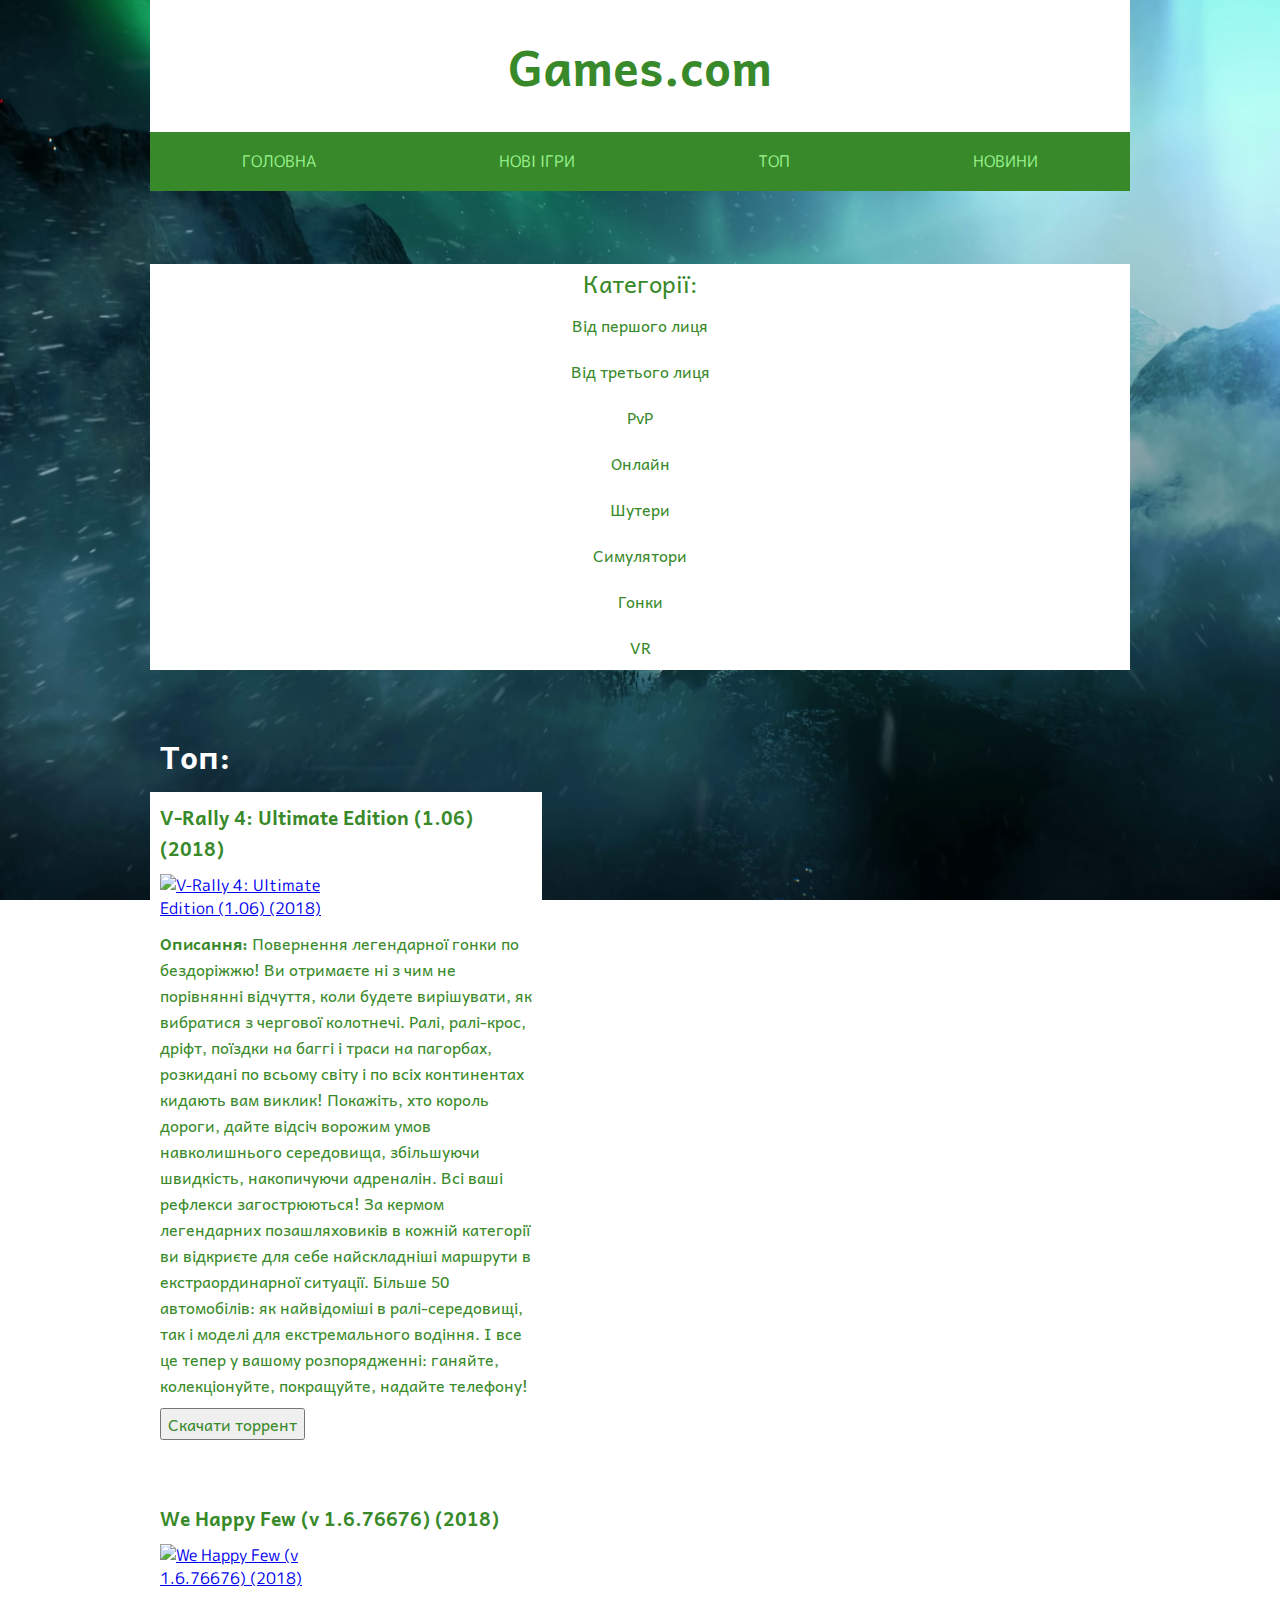
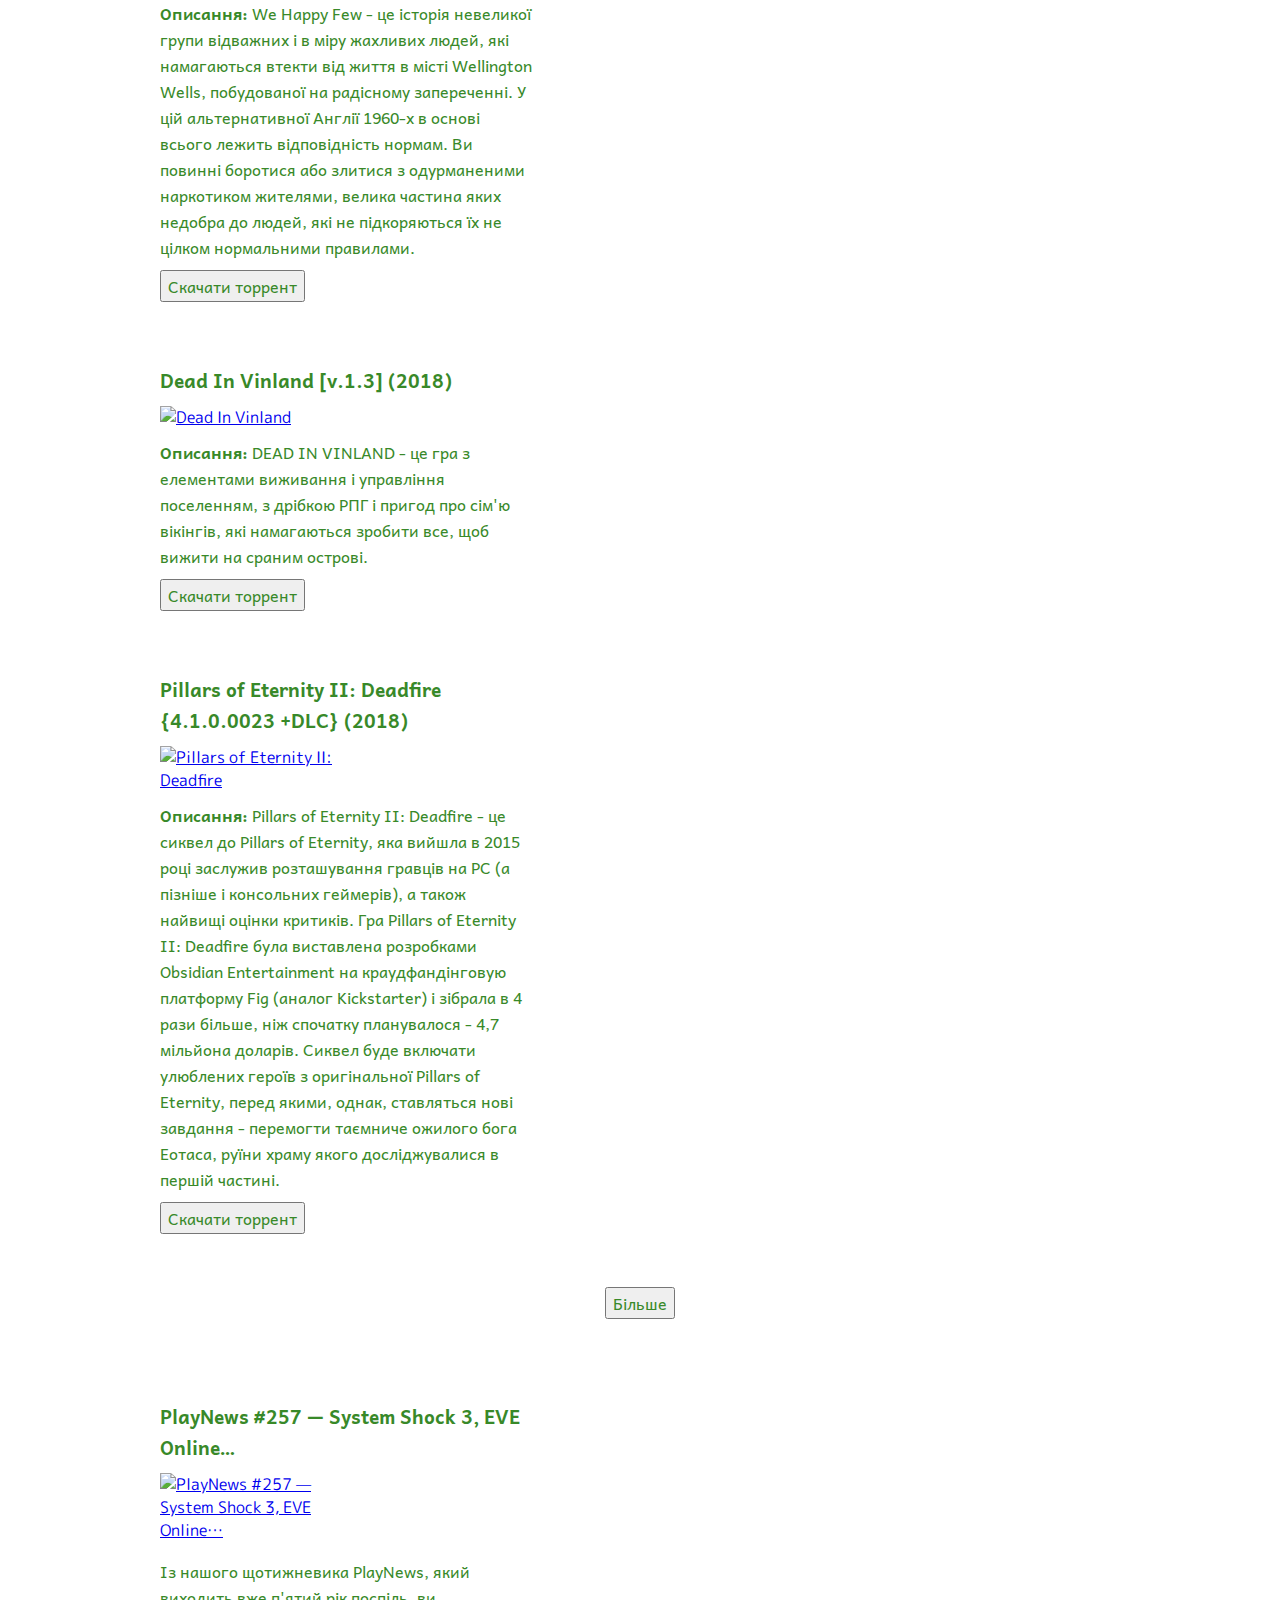
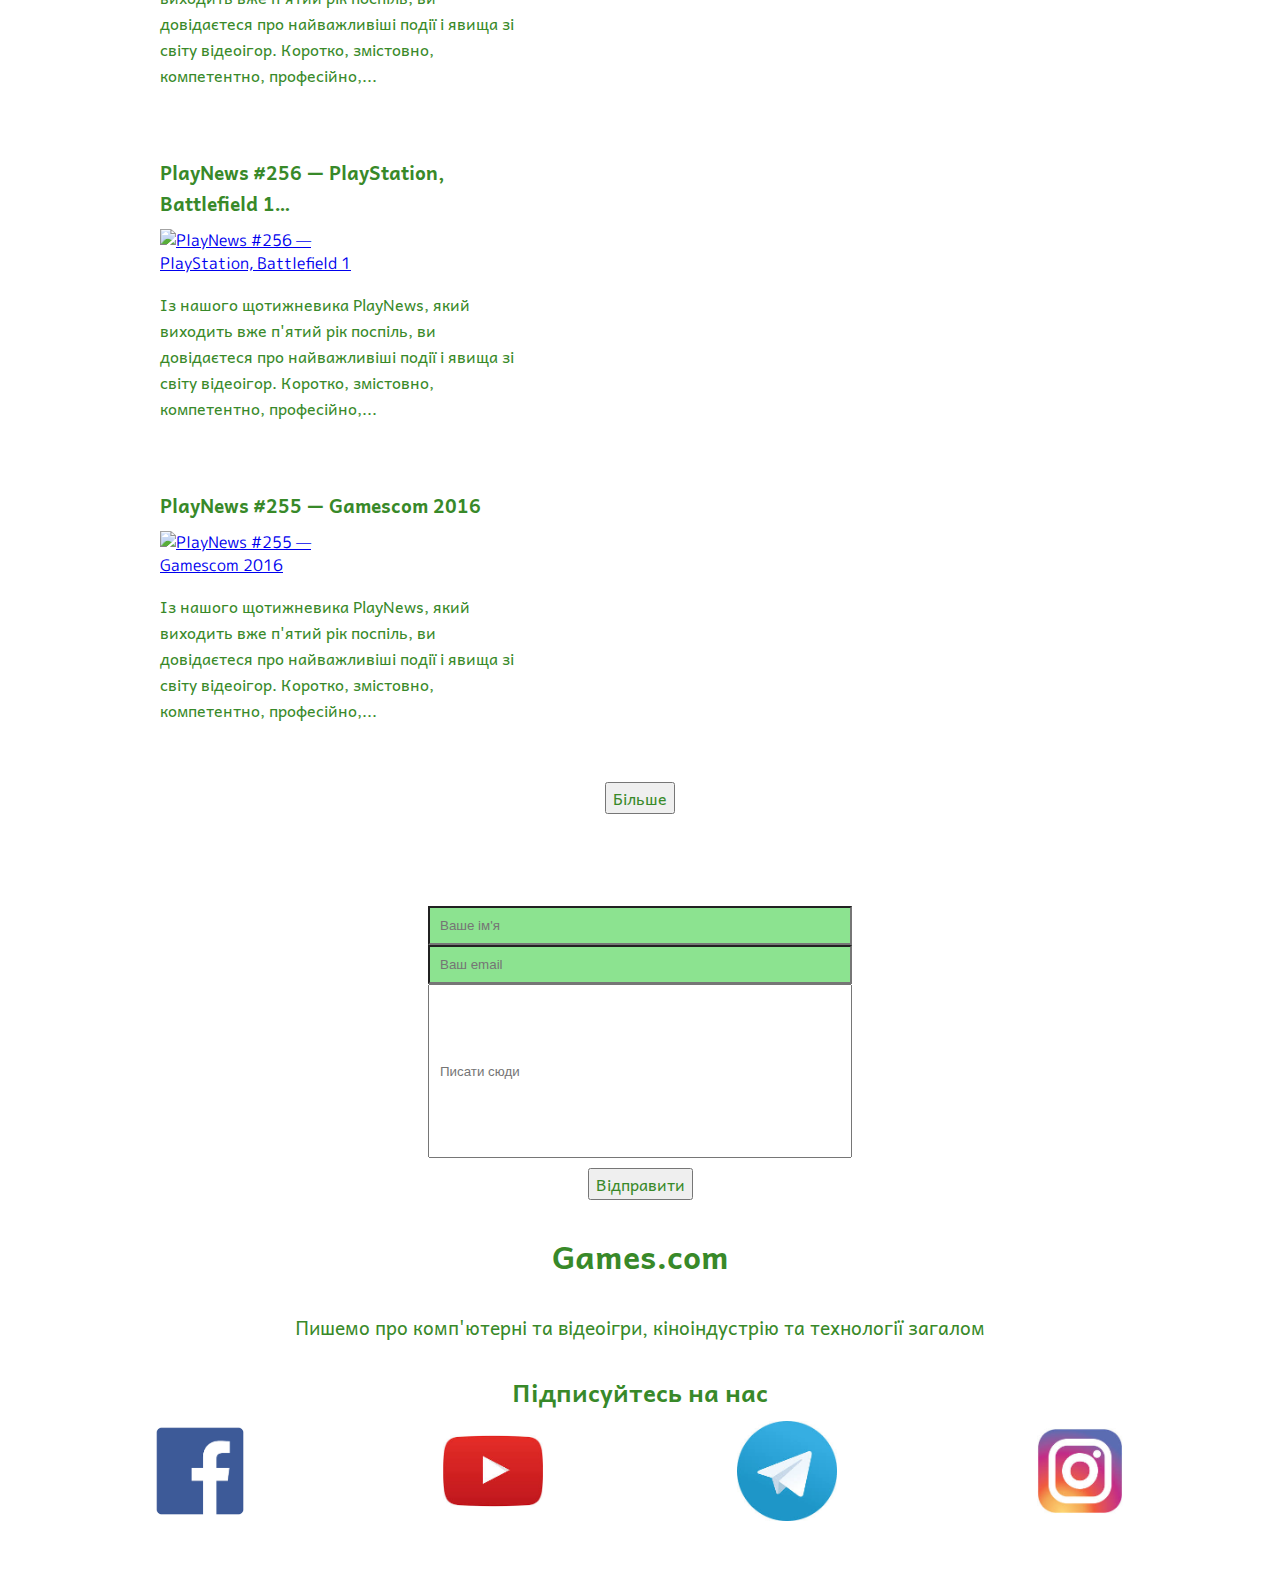
==== index.html @ 3eae492d "fixed desctop version" ====
<!DOCTYPE html>
<html lang="uk">
<head>
	<meta charset="utf-8">
	<meta name="viewport" content="width=device-width, initial-scale=1.0">
	<meta http-equiv="X-UA-Compatible" content="IE=edge">
	<link href="css/stylesheet.css" rel="stylesheet" type="text/css">
	<link href="https://stackpath.bootstrapcdn.com/font-awesome/4.7.0/css/font-awesome.min.css" rel="stylesheet">
	<script src="https://code.jquery.com/jquery-3.3.1.js"></script>
	<title>Games.com</title>
</head>
<body id="bg">
	<main>
	<header>
		<a href="index.html" class="menu_top">
    							<h1>Games.com</h1>
    						</a>
		<nav class="menu">
			<div class="toggle">
				<i class="fa fa-bars" aria-hidden="true"></i>
			</div>
    		<ul>
    			<li>
    				<a href="index.html" class="menu_top">
    					<span>Головна</span>
    				</a>	
    			</li>
    			<li>
    				<a href="" class="menu_top">
    					<span>Нові ігри</span>
    				</a>
    			</li>
    			<li>
    				<a href="" class="menu_top">
    					<span>Топ</span>
    				</a>
    			</li>
    			<li>
    				<a href="" class="menu_top">
    					<span>Новини</span>
    				</a>
    			</li>
    		</ul>
    	</nav>
    	
    	
			
    	<br>
<!--    	<div class="slider">
    		<h2 class="sl_popular">Популярні ігри: </h2>
    		<div class="sl_slider">	
	    		<div class="sl_photo">
	    			<div class="sl_outer">
	    				<div class="sl_item">
	    					<div>
	    						<a href="https://xatab-repack.net/games/download/309-07/gta_5_grand_theft_auto_2015_pc_repack_ot_xatab/3-1-0-309">
	    						<img alt="" src="https://xatab-repack.net/_ld/3/309.jpg">
	    						</a>
	    						<span>GTA 5 / Grand Theft Auto V (2015) PC</span>
	    					</div>
	    				</div>
	    				<div class="sl_item">
	    					<div>
	    						<a href="https://xatab-repack.net/games/download/447-03/far_cry_5_2018/1-1-0-447">
	    						<img alt="" src="https://xatab-repack.net/_ld/4/447.jpg">
	    						</a>
	    						<span>Far Cry 5 (2018) PC</span>
	    					</div>
	    				</div>
	    				<div class="sl_item">
	    					<div>
	    						<a href="https://xatab-repack.net/games/download/238-03/euro_truck_simulator_2_2013_pc_repack_ot_xatab/18-1-0-238">
	    						<img alt="" src="https://xatab-repack.net/_ld/2/238.jpg">
	    						</a>
	    						<span>Euro Truck Simulator 2 [v 1.33.2.19s + 65 DLC] (2013) PC</span>
	    					</div>
	    				</div>
	    				<div class="sl_item">
	    					<div>
	    						<a href="https://xatab-repack.net/games/download/331-03/the_elder_scrolls_v_skyrim_special_edition_2016_pc_repack_ot_xatab/2-1-0-331">
	    						<img alt="" src="https://xatab-repack.net/_ld/3/331.jpg">
	    						</a>
	    						<span>The Elder Scrolls V: Skyrim - Special Edition  (v1.5.62.0.8) (2016) PC</span>
	    					</div>
	    				</div>
	    				<div class="sl_item">
	    					<div>
	    						<a href="https://xatab-repack.net/games/download/398-04/dishonored_2_2016_pc_repack_ot_xatab/5-1-0-398">
	    						<img alt="" src="https://xatab-repack.net/_ld/3/398.png">
	    						</a>
	    						<span>Dishonored 2  (1.77.9) (2016) PC</span>
	    					</div>
	    				</div>
	    			</div>
	    		</div>
	    	</div>	
    	</div>                -->
	</header>
	<aside class="left_aside">
		<div class="la_title">Категорії: </div>
		<div class="la_categories">
			<a class="la_link" href="">Від першого лиця</a>
			<a class="la_link" href="">Від третього лиця</a>
			<a class="la_link" href="">PvP</a>
			<a class="la_link" href="">Онлайн</a>
			<a class="la_link" href="">Шутери</a>
			<a class="la_link" href="">Симулятори</a>
			<a class="la_link" href="">Гонки</a>
			<a class="la_link" href="">VR</a>
		</div>
	</aside>
	<aside class="right_aside">
		<h2 class="ra_title">Топ: </h2>
		<div class="allEntries">
			<div class="game">
				<a href="https://xatab-repack.net/games/torrent_igry/3d/v_rally_4_ultimate_edition_2018_pc_124_repack_by_xatab/3-1-0-683"></a>
				<div class="imagetext">
					<a href="https://xatab-repack.net/games/torrent_igry/3d/v_rally_4_ultimate_edition_2018_pc_124_repack_by_xatab/3-1-0-683"></a>
					<div class="inform">
						<a href="https://xatab-repack.net/games/torrent_igry/3d/v_rally_4_ultimate_edition_2018_pc_124_repack_by_xatab/3-1-0-683"></a>
						<a class="link-td-none" href="https://xatab-repack.net/games/torrent_igry/3d/v_rally_4_ultimate_edition_2018_pc_124_repack_by_xatab/3-1-0-683">
							<span class="m-title"><b>V-Rally 4: Ultimate Edition  (1.06) (2018)</b>
							</span>
						</a>
						<a href="https://xatab-repack.net/games/torrent_igry/3d/v_rally_4_ultimate_edition_2018_pc_124_repack_by_xatab/3-1-0-683">
							<img src="https://xatab-repack.net/_ld/6/683.png" alt="V-Rally 4: Ultimate Edition  (1.06) (2018)" class="m-img">
						</a>
						<div class="m-desc">
							<div>
								<b>Описання: </b>
								Повернення легендарної гонки по бездоріжжю! Ви отримаєте ні з чим не порівнянні відчуття, коли будете вирішувати, як вибратися з чергової колотнечі. Ралі, ралі-крос, дріфт, поїздки на баггі і траси на пагорбах, розкидані по всьому світу і по всіх континентах кидають вам виклик! Покажіть, хто король дороги, дайте відсіч ворожим умов навколишнього середовища, збільшуючи швидкість, накопичуючи адреналін. Всі ваші рефлекси загострюються! За кермом легендарних позашляховиків в кожній категорії ви відкриєте для себе найскладніші маршрути в екстраординарної ситуації. Більше 50 автомобілів: як найвідоміші в ралі-середовищі, так і моделі для екстремального водіння. І все це тепер у вашому розпорядженні: ганяйте, колекціонуйте, покращуйте, надайте телефону!
							</div>
						</div>
						<div class="m-desc1">
							<button class="mata">Скачати торрент</button>
						</div>
					</div>
				</div>
			</div><br>
			<div class="game">
				<a href="https://xatab-repack.net/games/download/we_happy_few_2018_pc_repack_by_xatab/5-1-0-637"></a>
				<div class="imagetext">
					<a href="https://xatab-repack.net/games/download/we_happy_few_2018_pc_repack_by_xatab/5-1-0-637"></a>
					<div class="inform">
						<a href="https://xatab-repack.net/games/download/we_happy_few_2018_pc_repack_by_xatab/5-1-0-637"></a>
						<a class="link-td-none" href="https://xatab-repack.net/games/download/we_happy_few_2018_pc_repack_by_xatab/5-1-0-637">
							<span class="m-title"><b>We Happy Few (v 1.6.76676) (2018)</b>
							</span>
						</a>
						<a href="https://xatab-repack.net/games/download/we_happy_few_2018_pc_repack_by_xatab/5-1-0-637">
							<img src="https://xatab-repack.net/_ld/6/637.png" alt="We Happy Few (v 1.6.76676) (2018)" class="m-img">
						</a>
						<div class="m-desc">
							<div>
								<b>Описання: </b>
								We Happy Few - це історія невеликої групи відважних і в міру жахливих людей, які намагаються втекти від життя в місті Wellington Wells, побудованої на радісному запереченні. У цій альтернативної Англії 1960-х в основі всього лежить відповідність нормам. Ви повинні боротися або злитися з одурманеними наркотиком жителями, велика частина яких недобра до людей, які не підкоряються їх не цілком нормальними правилами.
							</div>
						</div>
						<div class="m-desc1">
							<button class="mata">Скачати торрент</button>
						</div>
					</div>
				</div>
			</div><br>
			<div class="game">
				<a href="https://xatab-repack.net/games/torrent_igry/strategy/dead_in_vinland_2018_pc_124_licenzija/7-1-0-844"></a>
				<div class="imagetext">
					<a href="https://xatab-repack.net/games/torrent_igry/strategy/dead_in_vinland_2018_pc_124_licenzija/7-1-0-844"></a>
					<div class="inform">
						<a href="https://xatab-repack.net/games/torrent_igry/strategy/dead_in_vinland_2018_pc_124_licenzija/7-1-0-844"></a>
						<a class="link-td-none" href="https://xatab-repack.net/games/torrent_igry/strategy/dead_in_vinland_2018_pc_124_licenzija/7-1-0-844">
							<span class="m-title"><b>Dead In Vinland [v.1.3] (2018)</b></span>
						</a>
						<a href="https://xatab-repack.net/games/torrent_igry/strategy/dead_in_vinland_2018_pc_124_licenzija/7-1-0-844">
							<img src="https://xatab-repack.net/_ld/8/844.jpg" class="m-img" alt="Dead In Vinland">
						</a>
						<div class="m-desc">
							<div>
								<b>Описання: </b>
								DEAD IN VINLAND - це гра з елементами виживання і управління поселенням, з дрібкою РПГ і пригод про сім'ю вікінгів, які намагаються зробити все, щоб вижити на сраним острові.
							</div>
						</div>
						<div class="m-desc1">
							<button class="mata">Скачати торрент</button>
						</div>
					</div>
				</div>
			</div><br>
			<div class="game">
				<a href="https://xatab-repack.net/games/download/pillars_of_eternity_ii_deadfire_2018_pc_repack_by_xatab/2-1-0-582"></a>
				<div class="imagetext">
					<a href="https://xatab-repack.net/games/download/pillars_of_eternity_ii_deadfire_2018_pc_repack_by_xatab/2-1-0-582"></a>
					<div class="inform">
						<a href="https://xatab-repack.net/games/download/pillars_of_eternity_ii_deadfire_2018_pc_repack_by_xatab/2-1-0-582"></a>
						<a class="link-td-none" href="https://xatab-repack.net/games/download/pillars_of_eternity_ii_deadfire_2018_pc_repack_by_xatab/2-1-0-582">
							<span class="m-title"><b>Pillars of Eternity II: Deadfire  {4.1.0.0023 +DLC} (2018)</b></span>
						</a>
						<a href="https://xatab-repack.net/games/download/pillars_of_eternity_ii_deadfire_2018_pc_repack_by_xatab/2-1-0-582">
							<img src="https://xatab-repack.net/_ld/5/582.png" class="m-img" alt="Pillars of Eternity II: Deadfire">
						</a>
						<div class="m-desc">
							<div>
								<b>Описання: </b>
								Pillars of Eternity II: Deadfire - це сиквел до Pillars of Eternity, яка вийшла в 2015 році заслужив розташування гравців на РС (а пізніше і консольних геймерів), а також найвищі оцінки критиків. Гра Pillars of Eternity II: Deadfire була виставлена ​​розробками Obsidian Entertainment на краудфандінговую платформу Fig (аналог Kickstarter) і зібрала в 4 рази більше, ніж спочатку планувалося - 4,7 мільйона доларів. Сиквел буде включати улюблених героїв з оригінальної Pillars of Eternity, перед якими, однак, ставляться нові завдання - перемогти таємниче ожилого бога Еотаса, руїни храму якого досліджувалися в першій частині.
							</div>
						</div>
						<div class="m-desc1">
							<button class="mata">Скачати торрент</button>
						</div>
					</div>
				</div>
			</div><br>
		</div>
	</aside>
	<div class="button">
		<button class="button-more">Більше</button>
	</div>
	

	<section id="news">
		<h2 class="ra_title"><b>Новини: </b></h2>
		<div class="allNews">
			<div id="news257">
				<a href="https://playua.net/playnews-257-system-shock-3-eve-online/"></a>
				<div class="imagetext">
					<a href="https://playua.net/playnews-257-system-shock-3-eve-online/"></a>
					<div class="inform">
						<a href="https://playua.net/playnews-257-system-shock-3-eve-online/"></a>
						<a class="link-td-none" href="https://playua.net/playnews-257-system-shock-3-eve-online/">
							<span class="m-title"><b>PlayNews #257 — System Shock 3, EVE Online…</b>
							</span>
						</a>
						<a href="https://playua.net/playnews-257-system-shock-3-eve-online/">
							<img src="https://playua.net/wp-content/uploads/2016/09/a2817b6a65a94c85e96ee06b892042c6-250x215.jpg" alt="PlayNews #257 — System Shock 3, EVE Online…" class="m-img">
						</a>
						<div class="m-desc">
							<div>
								<p>Із нашого щотижневика PlayNews, який виходить вже п'ятий рік поспіль, ви довідаєтеся про найважливіші події і явища зі світу відеоігор. Коротко, змістовно, компетентно, професійно,...</p>
							</div>
						</div>
					</div>
				</div>
			</div><br>
			<div id="news256">
				<a href="https://playua.net/playnews-256-playstation-battlefield-1/"></a>
				<div class="imagetext">
					<a href="https://playua.net/playnews-256-playstation-battlefield-1/"></a>
					<div class="inform">
						<a href="https://playua.net/playnews-256-playstation-battlefield-1/"></a>
						<a class="link-td-none" href="https://playua.net/playnews-256-playstation-battlefield-1/">
							<span class="m-title"><b>PlayNews #256 — PlayStation, Battlefield 1…</b></span>
						</a>
						<a href="https://playua.net/playnews-256-playstation-battlefield-1/">
							<img src="https://playua.net/wp-content/uploads/2016/08/8d23b799e44f7a6887d070be1100439c-250x215.jpg" alt="PlayNews #256 — PlayStation, Battlefield 1" class="m-img">
						</a>
						<div class="m-desc">
							<div>
								<p>Із нашого щотижневика PlayNews, який виходить вже п'ятий рік поспіль, ви довідаєтеся про найважливіші події і явища зі світу відеоігор. Коротко, змістовно, компетентно, професійно,...</p>
							</div>
						</div>
					</div>
				</div>
			</div><br>
			<div id="news255">
				<a href="https://playua.net/playnews-255-gamescom-2016/"></a>
				<div class="imagetext">
					<a href="https://playua.net/playnews-255-gamescom-2016/"></a>
					<div class="inform">
						<a href="https://playua.net/playnews-255-gamescom-2016/"></a>
						<a class="link-td-none" href="https://playua.net/playnews-255-gamescom-2016/">
							<span class="m-title"><b>PlayNews #255 — Gamescom 2016</b></span>
						</a>
						<a href="https://playua.net/playnews-255-gamescom-2016/">
							<img src="https://playua.net/wp-content/uploads/2016/08/33c486d4c5121d39379d9d793359b725-250x215.jpg" alt="PlayNews #255 — Gamescom 2016" class="m-img">
						</a>
						<div class="m-desc">
							<div>
								<p>Із нашого щотижневика PlayNews, який виходить вже п'ятий рік поспіль, ви довідаєтеся про найважливіші події і явища зі світу відеоігор. Коротко, змістовно, компетентно, професійно,...</p>
							</div>
						</div>
					</div>
				</div>
			</div><br>	
		</div>
	</section>
	<div class="button">
		<button class="button-more">Більше</button>
	</div>
	
	<form>
			<h2><b>Питиння? Пропозиції? Співпраця?</b></h2>
			<div class="form">
				<input type="text" name="user-name" id="name" placeholder="Ваше ім'я" required>
				<input type="email" name="user-email" id="email" placeholder="Ваш email" required>
				<input type="text" name="text" id="text" placeholder="Писати сюди" required>
			</div>
			<div class="send"><input class="send-button" type="submit" value="Відправити"></div>
	</form>
	
	<footer>
		<a href="index.html" class="menu_top">
    							<h1>Games.com</h1>
    						</a>
		<p>Пишемо про комп'ютерні та відеоігри, кіноіндустрію та технології загалом</p>
		<h2>Підписуйтесь на нас</h2>
		<div class="socials">
			<ul class="socials-ul">
				<li class="socials-ul-li">
					<a class="fb-link" href="https://www.facebook.com/">
						<img class="soc-img" alt="fb" src="images/fb.png"></a>
				</li>
				<li class="socials-ul-li">
					<a class="yt-link" href="https://www.youtube.com/">
						<img class="soc-img" alt="yt" src="images/yt.jpg"></a>
				</li>
				<li class="socials-ul-li">
					<a class="tg-link" href="https://web.telegram.org/#/im">
						<img class="soc-img" alt="tg" src="images/tg.jpg"></a>
						
				</li>
				<li class="socials-ul-li">
					<a class="ig-link" href="https://www.instagram.com/?hl=ru">
						<img class="soc-img" alt="ig" src="images/ig.jpg"></a>
						
				</li>

			</ul>
		</div>
	</footer>
	</main>
	
	<script>
    		$(document).ready(function(){
    			$('.menu').click(function(){
    				$('ul').toggle('active');
    			})
    		})
    	</script>
</body>
</html>
---- css/stylesheet.css ----
@import url('https://fonts.googleapis.com/css?family=Andika&subset=cyrillic,cyrillic-ext');
@import url('https://fonts.googleapis.com/css?family=M+PLUS+Rounded+1c:700&subset=cyrillic,cyrillic-ext');
:root {
   font-family: 'M PLUS Rounded 1c', sans-serif;  
}
#bg {
    min-height: 100%;
    top: 0;
    height: auto;
    background: url(../images/bg.jpg) 50% 50% / 100% 100% no-repeat fixed;
    position: relative;
    padding: 0;
    margin: 0;
}    
main {
    max-width: 980px;
    margin: auto;
}
header {
    margin: 0;
    padding: 0;
}
.menu_top {
    text-decoration: none;
}
.menu_top h1 {
    font-family: 'Andika', sans-serif;
    font-size: 3rem;
    text-align: center;
    margin: 0;
    color: #388929;
    background-color: #fff;
    padding: 27px;
    text-decoration: none;
}
.menu {
    width: 100%;
}
.menu ul {
    width: 100%;
    margin: 0;
    padding: 0;
    background-color: #388929;
    display: flex;
    justify-content: space-around;
}
.menu ul li {
    list-style: none;
    display: inline-block;
    padding: 18px 20px;
}
.menu ul li:hover {
    background: #084200
} 
.menu ul li a {
    color: #9BF490;
    text-decoration: none;
    text-transform: uppercase;
}
.toggle {
    width: 100%;
    padding: 7px 30px;
    background: #fff;
    text-align: right;
    box-sizing: border-box;
    color: #388929;
    font-size: 30px;
    display: none;
}
.slider .sl_popular {
    
    padding-bottom: 1px;
    padding-top: 0px;
    font-size: 2rem;
    font-family: 'Andika', sans-serif;
    color: #388929;
}
.left_aside {
    display: block;
    justify-content: center;
    margin: 0;
    padding-top: 50px; 

}
.la_title {
    display: flex;
    justify-content: center;
    background-color: #fff;
    font-family: 'Andika', sans-serif;
    font-size: 1.5rem;
    color: #388929;
}
.left_aside {
    margin: 0;
    padding-top: 50px;;
}
.la_title {
    background-color: #fff;
    font-family: 'Andika', sans-serif;
    font-size: 1.5rem;
    color: #388929;
    display: flex;
    text-align: center;
}
.la_categories {
    display: block;
    background-color: #fff;
}
.la_link {
    margin: auto;
    padding: 10px;
    display: block;
    text-align: center;
    text-decoration: none;
    font-family: 'Andika', sans-serif;
    font-size: 1rem;
    color: #388929;
}
.la_link:hover{
    color: #fff;
    background-color: #388929;
}
.right_aside {
        margin-top: 60px;
        box-sizing: border-box;
}
.ra_title {
    margin: 10px;
    font-family: 'Andika', sans-serif;
    font-size: 2rem;
    color: #fff;
}
.allEntries{
    padding: 0;
    margin: 0;
}
.imagetext{
    padding-bottom: 20px;
    background-color: #fff;
    display: flex;
    width: 40%;
}
.link-td-none{
    margin: 10px;
    font-family: 'Andika', sans-serif;
    font-size: 1.2rem;
    color: #388929;
    display: block;
    text-decoration: none;
}
.m-img{
    margin: 10px;
    padding: 0;
    width: 50%;
    display: block;
}
.m-desc{
    margin: 10px;
    font-family: 'Andika', sans-serif;
    font-size: 1rem;
    color: #388929;
}
.m-desc1{
    margin: 10px;
    padding: 0;
}
.m-desc1 button{
    display: flex;
}
.m-desc1 .mata{
    text-decoration: none;
    font-family: 'Andika', sans-serif;
    font-size: 1rem;
    color: #388929;
}
.button{
    display: flex;
    justify-content: center;
}
.button-more{
    font-family: 'Andika', sans-serif;
    font-size: 1rem;
    color: #388929;
    text-align: center;
}
form{
    margin: 10px;
    padding: 10px;
    display: block;
    justify-content: center;
}
form h2{
    margin: 10px;
    font-family: 'Andika', sans-serif;
    font-size: 2rem;
    color: #fff;
    display: block;
    text-decoration: none;
    text-align: center;
}
form #name{
    background-color: #8CE390;
    margin: auto;
    padding: 10px;
    width: 400px;
    display: block;
    justify-content: center;
}
form #email{
    background-color: #8CE390;
    margin: auto;
    padding: 10px;
    width: 400px;
    display: block;
    justify-content: center;
}
form #text{
    margin: auto;
    padding: 10px;
    width: 400px;
    height: 150px;
    display: block;
    justify-content: center;
}
form .send{
    margin: auto;
    display: block;
    justify-content: center;
    padding: 10px;
}
form .send-button{
    margin: auto;
    font-family: 'Andika', sans-serif;
    font-size: 1rem;
    color: #388929;
    text-align: center;
    display: block;
    justify-content: center;
}
footer{
    width: 100%;
    height: 350px;
    background-color: #fff;
    display: block;
}
footer .menu_top h1{
    font-family: 'Andika', sans-serif;
    font-size: 2rem;
    text-align: left;
    margin: 0;
    color: #388929;
    background-color: #fff;
    padding: 0;
    text-decoration: none;
    text-align: center;
}
footer p{
    margin: 10px;
    padding: 20px;
    font-family: 'Andika', sans-serif;
    font-size: 1.2rem;
    color: #388929;
    display: block;
    text-decoration: none;
    text-align: center;
}
footer h2{
    margin: 10px;
    font-family: 'Andika', sans-serif;
    font-size: 1.5rem;
    color: #388929;
    display: block;
    text-decoration: none;
    text-align: center;
}
.socials ul li{
    padding: 0;
    margin: 0;
    list-style: none;
}
.socials-ul{
    padding: 0;
    margin: 0;
    display: flex;
    justify-content: space-between;
}
.socials-ul-li{
    list-style: none;
    text-decoration: none;
}
.soc-img{
    padding: 0;
    margin: 0;
    width: 100px;
}











@media(max-width: 768px) {
    .toggle {
         display: block;    
    }
    .menu ul {
    width: 100%;
    }
    .menu ul li {
        display: block;
        text-align: center;
    }
    a.menu_top{
       text-decoration: none; 
    }
    .menu_top h1 {
    font-family: 'Andika', sans-serif;
    font-size: 3rem;
    text-align: center;
    margin: 0;
    color: #388929;
    background-color: #fff;
    padding: 27px;
    text-decoration: none;
}
@media(max-width: 768px) {    
    .left_aside {
        margin: 0;
        padding-top: 50px; 
    }
    .la_title {
        background-color: #fff;
        font-family: 'Andika', sans-serif;
        font-size: 1.5rem;
        color: #388929;
    }
    .la_categories {
        display: block;
        background-color: #fff;
    }
    .la_link {
        margin: auto;
        padding: 10px;
        display: block;
        text-align: center;
        text-decoration: none;
        font-family: 'Andika', sans-serif;
        font-size: 1rem;
        color: #388929;
    }
    .la_link:hover{
        color: #fff;
        background-color: #388929;
    }
}
@media(max-width: 768px) { 
    .right_aside {
        margin-top: 60px;
    }
    .ra_title {
        margin: 10px;
        font-family: 'Andika', sans-serif;
        font-size: 2rem;
        color: #fff;
    }
    .allEntries{
        padding: 0;
        margin: 0;
    }
    .imagetext{
        padding-bottom: 20px;
        background-color: #fff;
        display: flex;
        width: 100%;
    }
    .link-td-none{
        margin: 10px;
        font-family: 'Andika', sans-serif;
        font-size: 1.2rem;
        color: #388929;
        display: block;
        text-decoration: none;
    }
    .m-img{
        margin: 10px;
        padding: 0;
        width: 100%;
        display: block;
    }
    .m-desc{
        margin: 10px;
        font-family: 'Andika', sans-serif;
        font-size: 1rem;
        color: #388929;
    }
    .m-desc1{
        margin: 10px;
        padding: 0;
    }
    .m-desc1 button{
        display: flex;
    }
    .m-desc1 .mata{
        
        text-decoration: none;
        font-family: 'Andika', sans-serif;
        font-size: 1rem;
        color: #388929;
    }
    .button{
        display: flex;
        justify-content: center;
    }
    .button-more{
        font-family: 'Andika', sans-serif;
        font-size: 1rem;
        color: #388929;
        text-align: center;
    }
}    
@media(max-width: 768px) {     
    #news{
        margin-top: 60px;
    }
    form{
        margin: 10px;
        padding: 10px;
        display: block;
        justify-content: center;
    }
    form h2{
        margin: 10px;
        font-family: 'Andika', sans-serif;
        font-size: 1.5rem;
        color: #fff;
        display: block;
        text-decoration: none;
        text-align: center;
    }
    form #name{
        background-color: #8CE390;
        margin: auto;
        padding: 10px;
        display: block;
        justify-content: center;
    }
    form #email{
        background-color: #8CE390;
        margin: auto;
        padding: 10px;
        display: block;
        justify-content: center;
    }
    form #text{
        margin: auto;
        padding: 10px;
        display: block;
        justify-content: center;
    }
    form .send{
        margin: auto;
        display: block;
        justify-content: center;
        padding: 10px;
    }
    form .send-button{
        margin: auto;
        font-family: 'Andika', sans-serif;
        font-size: 1rem;
        color: #388929;
        text-align: center;
        display: block;
        justify-content: center;
    }
}
@media(max-width: 768px) { 
    footer{
        width: 100%;
        height: 350px;
        background-color: #fff;
    }
    footer .menu_top h1{
    font-family: 'Andika', sans-serif;
    font-size: 2rem;
    text-align: left;
    margin: 0;
    color: #388929;
    background-color: #fff;
    padding: 0;
    text-decoration: none;
    }
    footer p{
        margin: 10px;
        font-family: 'Andika', sans-serif;
        font-size: 1.2rem;
        color: #388929;
        display: block;
        text-decoration: none;
    }
    footer h2{
        margin: 10px;
        font-family: 'Andika', sans-serif;
        font-size: 1.5rem;
        color: #388929;
        display: block;
        text-decoration: none;
        text-align: center;
    }
    .socials ul li{
        padding: 0;
        margin: 0;
        list-style: none;
    }
    .socials-ul{
        padding: 0;
        margin: 0;
        display: flex;
        justify-content: space-between;
    }
    .socials-ul-li{
        list-style: none;
        text-decoration: none;
    }
    .soc-img{
        padding: 0;
        margin: 0;
        width: 100px;
    }
}



.active {
    display: block;
}
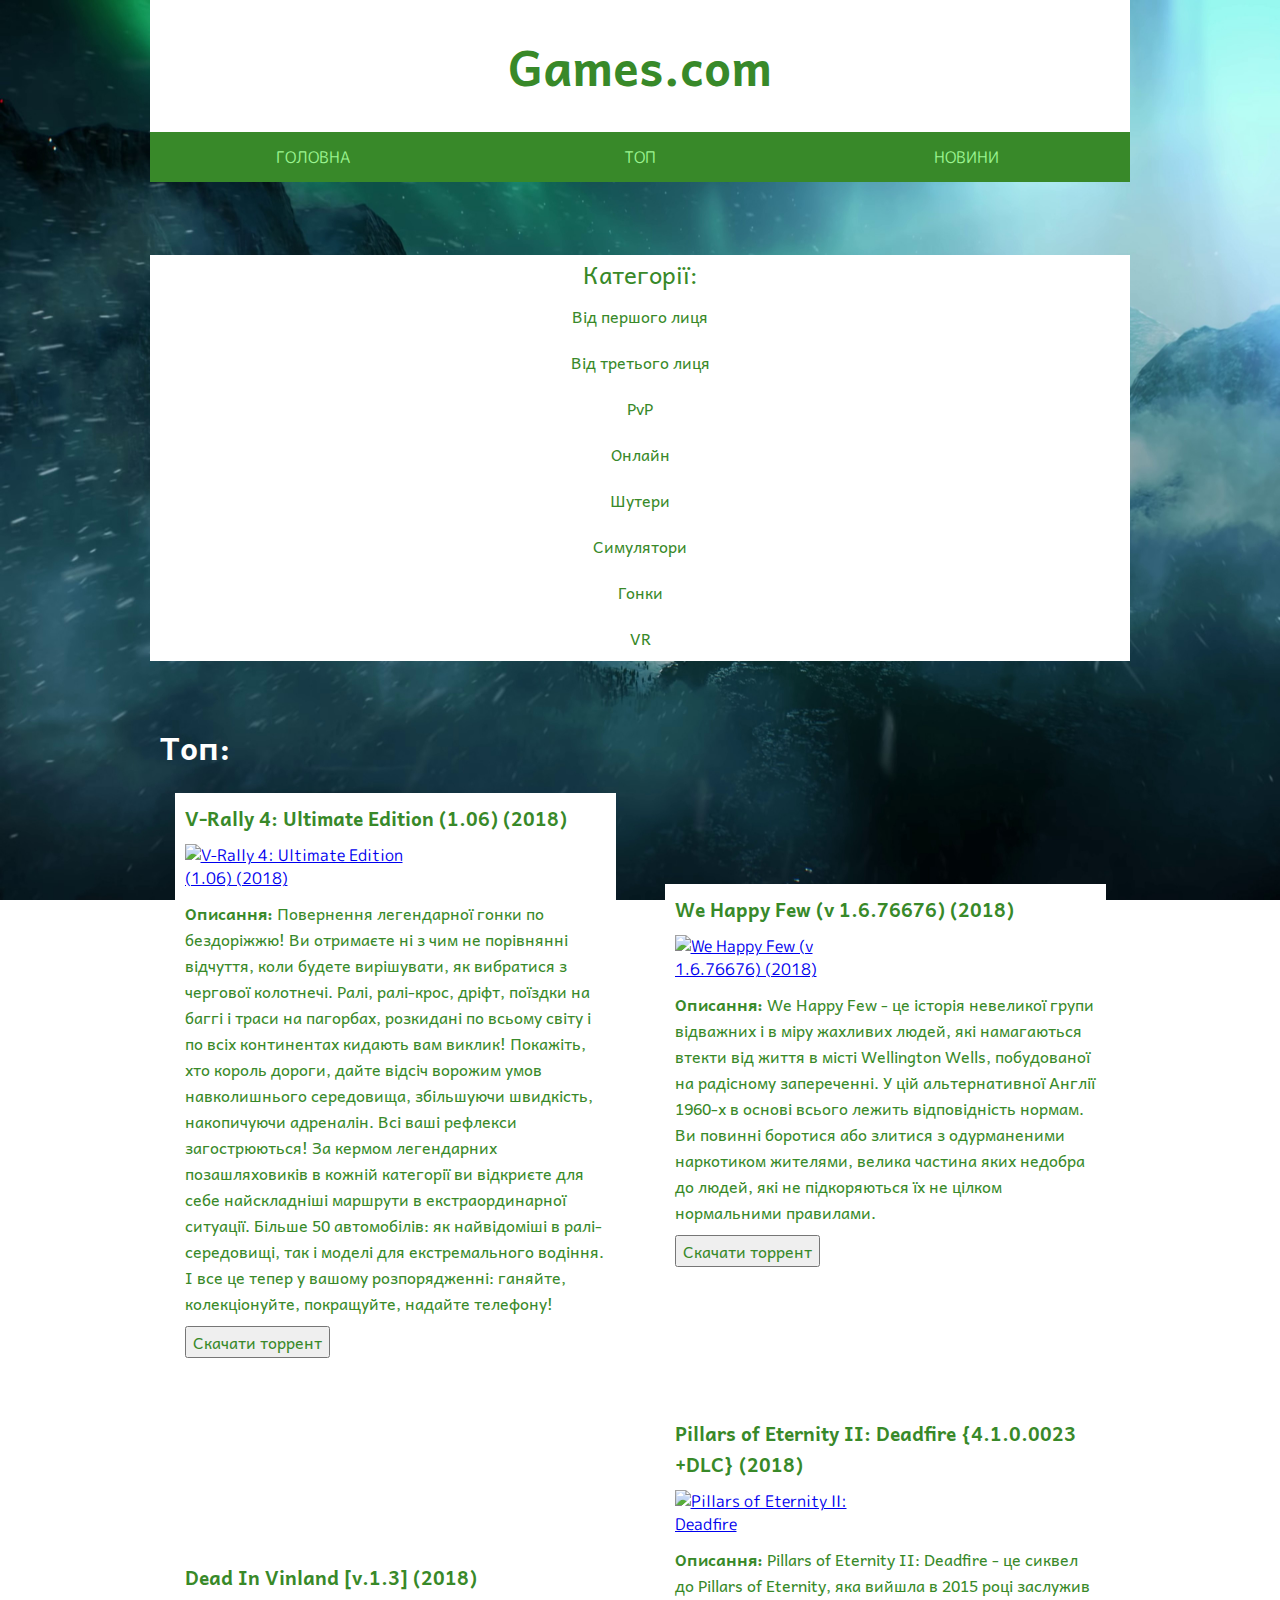
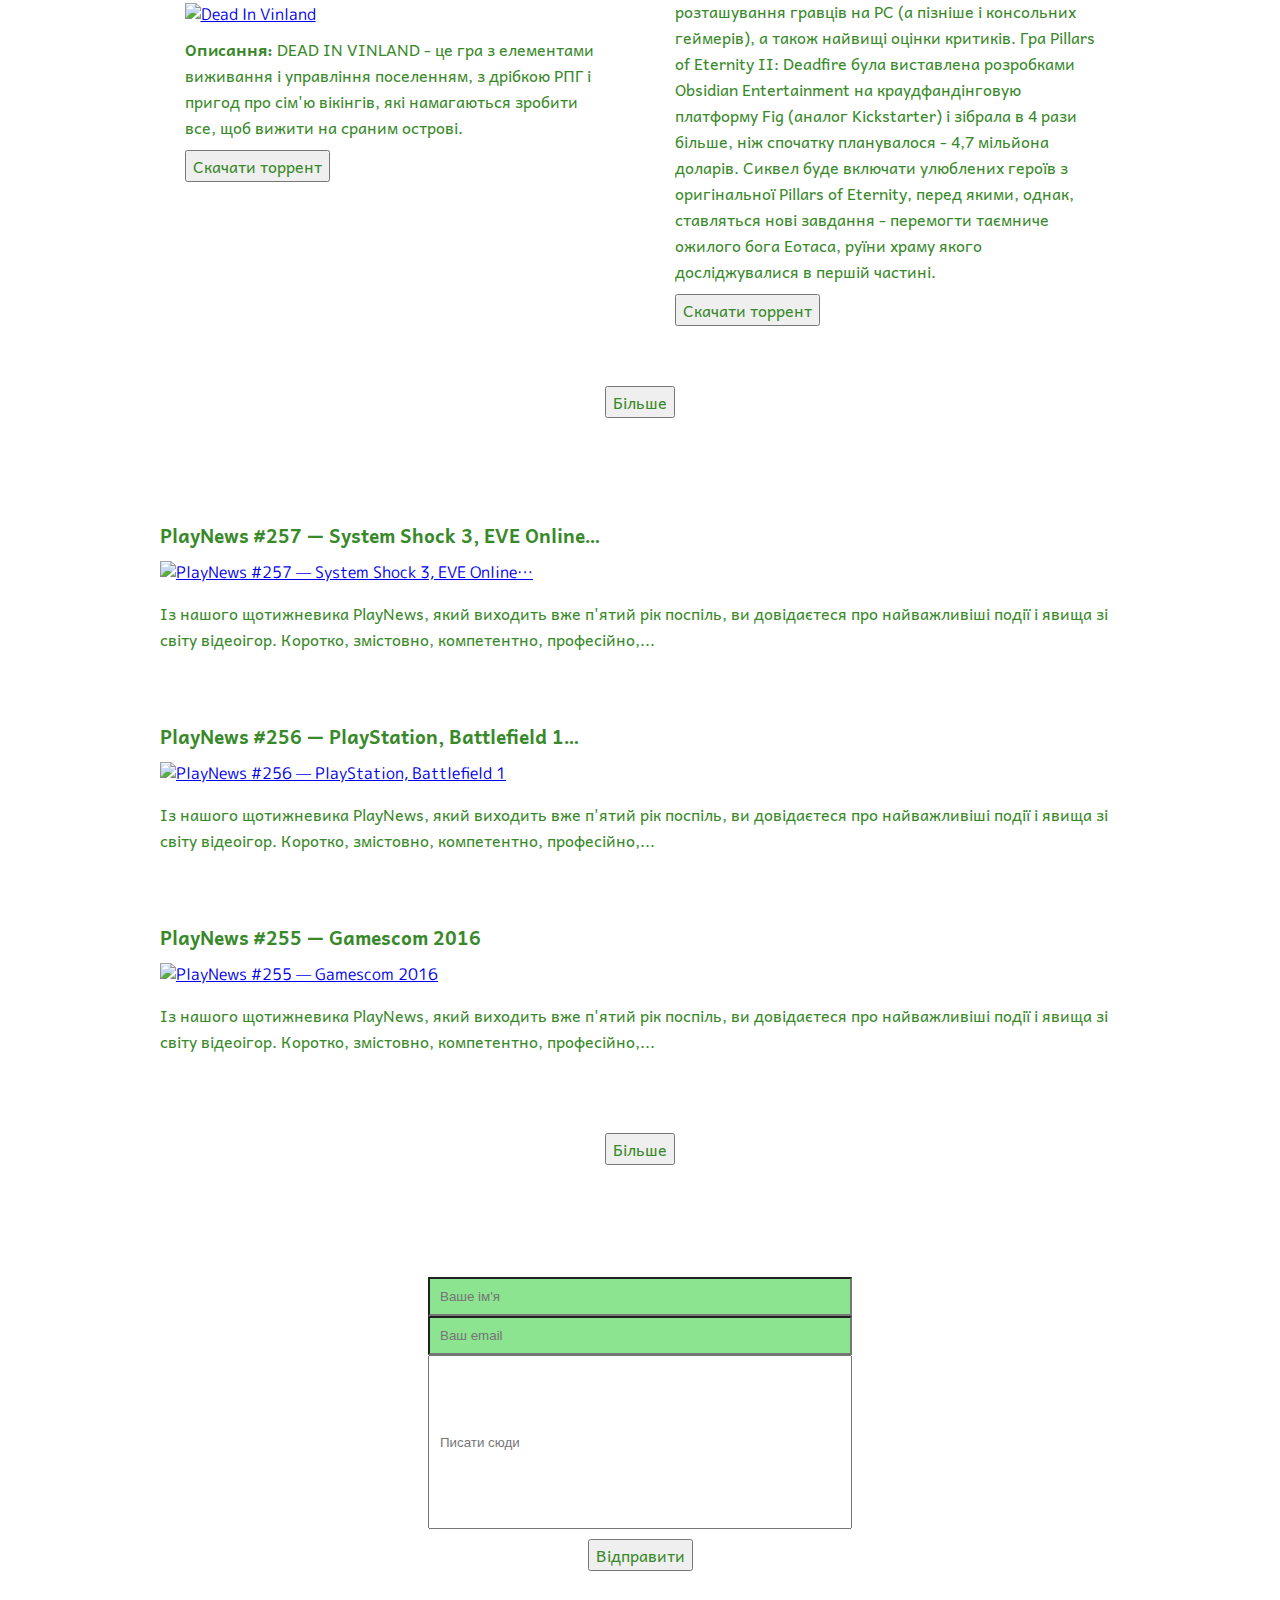
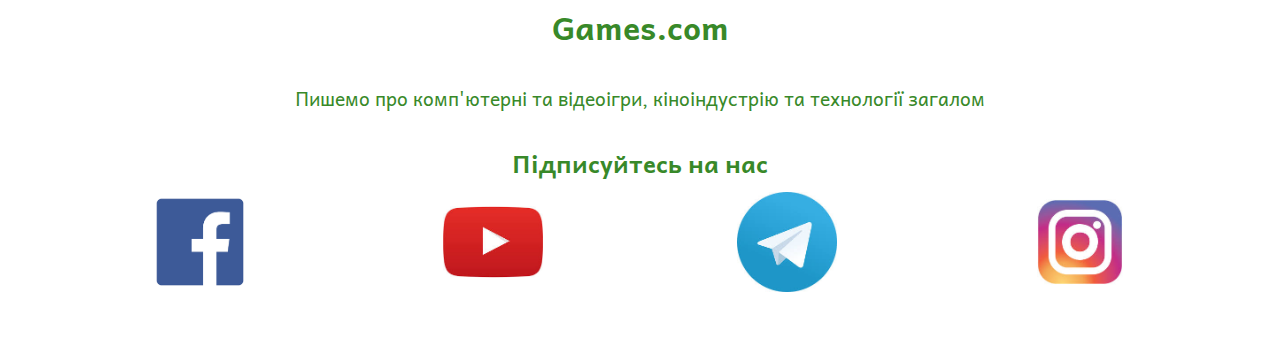
==== commit f05c7428: "fixed main menu" ====
--- a/index.html
+++ b/index.html
@@ -5,8 +5,6 @@
 	<meta name="viewport" content="width=device-width, initial-scale=1.0">
 	<meta http-equiv="X-UA-Compatible" content="IE=edge">
 	<link href="css/stylesheet.css" rel="stylesheet" type="text/css">
-	<link href="https://stackpath.bootstrapcdn.com/font-awesome/4.7.0/css/font-awesome.min.css" rel="stylesheet">
-	<script src="https://code.jquery.com/jquery-3.3.1.js"></script>
 	<title>Games.com</title>
 </head>
 <body id="bg">
@@ -16,27 +14,19 @@
     							<h1>Games.com</h1>
     						</a>
 		<nav class="menu">
-			<div class="toggle">
-				<i class="fa fa-bars" aria-hidden="true"></i>
-			</div>
     		<ul>
     			<li>
     				<a href="index.html" class="menu_top">
     					<span>Головна</span>
     				</a>	
     			</li>
-    			<li>
-    				<a href="" class="menu_top">
-    					<span>Нові ігри</span>
-    				</a>
-    			</li>
-    			<li>
-    				<a href="" class="menu_top">
+    			<li href="#top">
+    				<a href="#top" class="menu_top">
     					<span>Топ</span>
     				</a>
     			</li>
     			<li>
-    				<a href="" class="menu_top">
+    				<a href="#news" class="menu_top">
     					<span>Новини</span>
     				</a>
     			</li>
@@ -99,30 +89,30 @@
 	<aside class="left_aside">
 		<div class="la_title">Категорії: </div>
 		<div class="la_categories">
-			<a class="la_link" href="">Від першого лиця</a>
-			<a class="la_link" href="">Від третього лиця</a>
-			<a class="la_link" href="">PvP</a>
-			<a class="la_link" href="">Онлайн</a>
-			<a class="la_link" href="">Шутери</a>
-			<a class="la_link" href="">Симулятори</a>
-			<a class="la_link" href="">Гонки</a>
-			<a class="la_link" href="">VR</a>
+			<a class="la_link" href="https://rg-mechanics.org/games/pc_torrent_download/1s_person/9">Від першого лиця</a>
+			<a class="la_link" href="https://rg-mechanics.org/games/pc_torrent_download/3rd_person/4">Від третього лиця</a>
+			<a class="la_link" href="https://rg-mechanics.org/games/pc_torrent_download/real_time/8">PvP</a>
+			<a class="la_link" href="https://rg-mechanics.org/games/pc_torrent_download/adventure/10">Онлайн</a>
+			<a class="la_link" href="https://rg-mechanics.org/games/pc_torrent_download/shooter/6">Шутери</a>
+			<a class="la_link" href="https://rg-mechanics.org/games/pc_torrent_download/simulator/18">Симулятори</a>
+			<a class="la_link" href="https://rg-mechanics.org/games/pc_torrent_download/racing/17">Гонки</a>
+			<a class="la_link" href="https://rg-mechanics.org/games/pc_torrent_download/3d/3">VR</a>
 		</div>
 	</aside>
 	<aside class="right_aside">
-		<h2 class="ra_title">Топ: </h2>
+		<h2 class="ra_title" id="top">Топ: </h2>
 		<div class="allEntries">
 			<div class="game">
-				<a href="https://xatab-repack.net/games/torrent_igry/3d/v_rally_4_ultimate_edition_2018_pc_124_repack_by_xatab/3-1-0-683"></a>
-				<div class="imagetext">
-					<a href="https://xatab-repack.net/games/torrent_igry/3d/v_rally_4_ultimate_edition_2018_pc_124_repack_by_xatab/3-1-0-683"></a>
-					<div class="inform">
-						<a href="https://xatab-repack.net/games/torrent_igry/3d/v_rally_4_ultimate_edition_2018_pc_124_repack_by_xatab/3-1-0-683"></a>
-						<a class="link-td-none" href="https://xatab-repack.net/games/torrent_igry/3d/v_rally_4_ultimate_edition_2018_pc_124_repack_by_xatab/3-1-0-683">
+				<a href="content.html"></a>
+				<div class="imagetext">
+					<a href="content.html"></a>
+					<div class="inform">
+						<a href="content.html"></a>
+						<a class="link-td-none" href="content.html">
 							<span class="m-title"><b>V-Rally 4: Ultimate Edition  (1.06) (2018)</b>
 							</span>
 						</a>
-						<a href="https://xatab-repack.net/games/torrent_igry/3d/v_rally_4_ultimate_edition_2018_pc_124_repack_by_xatab/3-1-0-683">
+						<a href="content.html">
 							<img src="https://xatab-repack.net/_ld/6/683.png" alt="V-Rally 4: Ultimate Edition  (1.06) (2018)" class="m-img">
 						</a>
 						<div class="m-desc">
@@ -138,16 +128,16 @@
 				</div>
 			</div><br>
 			<div class="game">
-				<a href="https://xatab-repack.net/games/download/we_happy_few_2018_pc_repack_by_xatab/5-1-0-637"></a>
-				<div class="imagetext">
-					<a href="https://xatab-repack.net/games/download/we_happy_few_2018_pc_repack_by_xatab/5-1-0-637"></a>
-					<div class="inform">
-						<a href="https://xatab-repack.net/games/download/we_happy_few_2018_pc_repack_by_xatab/5-1-0-637"></a>
-						<a class="link-td-none" href="https://xatab-repack.net/games/download/we_happy_few_2018_pc_repack_by_xatab/5-1-0-637">
+				<a href="content.html"></a>
+				<div class="imagetext">
+					<a href="content.html"></a>
+					<div class="inform">
+						<a href="content.html"></a>
+						<a class="link-td-none" href="content.html">
 							<span class="m-title"><b>We Happy Few (v 1.6.76676) (2018)</b>
 							</span>
 						</a>
-						<a href="https://xatab-repack.net/games/download/we_happy_few_2018_pc_repack_by_xatab/5-1-0-637">
+						<a href="content.html">
 							<img src="https://xatab-repack.net/_ld/6/637.png" alt="We Happy Few (v 1.6.76676) (2018)" class="m-img">
 						</a>
 						<div class="m-desc">
@@ -163,15 +153,15 @@
 				</div>
 			</div><br>
 			<div class="game">
-				<a href="https://xatab-repack.net/games/torrent_igry/strategy/dead_in_vinland_2018_pc_124_licenzija/7-1-0-844"></a>
-				<div class="imagetext">
-					<a href="https://xatab-repack.net/games/torrent_igry/strategy/dead_in_vinland_2018_pc_124_licenzija/7-1-0-844"></a>
-					<div class="inform">
-						<a href="https://xatab-repack.net/games/torrent_igry/strategy/dead_in_vinland_2018_pc_124_licenzija/7-1-0-844"></a>
-						<a class="link-td-none" href="https://xatab-repack.net/games/torrent_igry/strategy/dead_in_vinland_2018_pc_124_licenzija/7-1-0-844">
+				<a href="content.html"></a>
+				<div class="imagetext">
+					<a href="content.html"></a>
+					<div class="inform">
+						<a href="content.html"></a>
+						<a class="link-td-none" href="content.html">
 							<span class="m-title"><b>Dead In Vinland [v.1.3] (2018)</b></span>
 						</a>
-						<a href="https://xatab-repack.net/games/torrent_igry/strategy/dead_in_vinland_2018_pc_124_licenzija/7-1-0-844">
+						<a href="content.html">
 							<img src="https://xatab-repack.net/_ld/8/844.jpg" class="m-img" alt="Dead In Vinland">
 						</a>
 						<div class="m-desc">
@@ -187,15 +177,15 @@
 				</div>
 			</div><br>
 			<div class="game">
-				<a href="https://xatab-repack.net/games/download/pillars_of_eternity_ii_deadfire_2018_pc_repack_by_xatab/2-1-0-582"></a>
-				<div class="imagetext">
-					<a href="https://xatab-repack.net/games/download/pillars_of_eternity_ii_deadfire_2018_pc_repack_by_xatab/2-1-0-582"></a>
-					<div class="inform">
-						<a href="https://xatab-repack.net/games/download/pillars_of_eternity_ii_deadfire_2018_pc_repack_by_xatab/2-1-0-582"></a>
-						<a class="link-td-none" href="https://xatab-repack.net/games/download/pillars_of_eternity_ii_deadfire_2018_pc_repack_by_xatab/2-1-0-582">
+				<a href="content.html"></a>
+				<div class="imagetext">
+					<a href="content.html"></a>
+					<div class="inform">
+						<a href="content.html"></a>
+						<a class="link-td-none" href="content.html">
 							<span class="m-title"><b>Pillars of Eternity II: Deadfire  {4.1.0.0023 +DLC} (2018)</b></span>
 						</a>
-						<a href="https://xatab-repack.net/games/download/pillars_of_eternity_ii_deadfire_2018_pc_repack_by_xatab/2-1-0-582">
+						<a href="content.html">
 							<img src="https://xatab-repack.net/_ld/5/582.png" class="m-img" alt="Pillars of Eternity II: Deadfire">
 						</a>
 						<div class="m-desc">
@@ -221,16 +211,16 @@
 		<h2 class="ra_title"><b>Новини: </b></h2>
 		<div class="allNews">
 			<div id="news257">
-				<a href="https://playua.net/playnews-257-system-shock-3-eve-online/"></a>
-				<div class="imagetext">
-					<a href="https://playua.net/playnews-257-system-shock-3-eve-online/"></a>
-					<div class="inform">
-						<a href="https://playua.net/playnews-257-system-shock-3-eve-online/"></a>
-						<a class="link-td-none" href="https://playua.net/playnews-257-system-shock-3-eve-online/">
+				<a href="news.html"></a>
+				<div class="imagetext">
+					<a href="news.html"></a>
+					<div class="inform">
+						<a href="news.html"></a>
+						<a class="link-td-none" href="news.html">
 							<span class="m-title"><b>PlayNews #257 — System Shock 3, EVE Online…</b>
 							</span>
 						</a>
-						<a href="https://playua.net/playnews-257-system-shock-3-eve-online/">
+						<a href="news.html">
 							<img src="https://playua.net/wp-content/uploads/2016/09/a2817b6a65a94c85e96ee06b892042c6-250x215.jpg" alt="PlayNews #257 — System Shock 3, EVE Online…" class="m-img">
 						</a>
 						<div class="m-desc">
@@ -242,15 +232,15 @@
 				</div>
 			</div><br>
 			<div id="news256">
-				<a href="https://playua.net/playnews-256-playstation-battlefield-1/"></a>
-				<div class="imagetext">
-					<a href="https://playua.net/playnews-256-playstation-battlefield-1/"></a>
-					<div class="inform">
-						<a href="https://playua.net/playnews-256-playstation-battlefield-1/"></a>
-						<a class="link-td-none" href="https://playua.net/playnews-256-playstation-battlefield-1/">
+				<a href="news.html"></a>
+				<div class="imagetext">
+					<a href="news.html"></a>
+					<div class="inform">
+						<a href="news.html"></a>
+						<a class="link-td-none" href="news.html">
 							<span class="m-title"><b>PlayNews #256 — PlayStation, Battlefield 1…</b></span>
 						</a>
-						<a href="https://playua.net/playnews-256-playstation-battlefield-1/">
+						<a href="news.html">
 							<img src="https://playua.net/wp-content/uploads/2016/08/8d23b799e44f7a6887d070be1100439c-250x215.jpg" alt="PlayNews #256 — PlayStation, Battlefield 1" class="m-img">
 						</a>
 						<div class="m-desc">
@@ -262,15 +252,15 @@
 				</div>
 			</div><br>
 			<div id="news255">
-				<a href="https://playua.net/playnews-255-gamescom-2016/"></a>
-				<div class="imagetext">
-					<a href="https://playua.net/playnews-255-gamescom-2016/"></a>
-					<div class="inform">
-						<a href="https://playua.net/playnews-255-gamescom-2016/"></a>
-						<a class="link-td-none" href="https://playua.net/playnews-255-gamescom-2016/">
+				<a href="news.html"></a>
+				<div class="imagetext">
+					<a href="news.html"></a>
+					<div class="inform">
+						<a href="news.html"></a>
+						<a class="link-td-none" href="news.html">
 							<span class="m-title"><b>PlayNews #255 — Gamescom 2016</b></span>
 						</a>
-						<a href="https://playua.net/playnews-255-gamescom-2016/">
+						<a href="news.html">
 							<img src="https://playua.net/wp-content/uploads/2016/08/33c486d4c5121d39379d9d793359b725-250x215.jpg" alt="PlayNews #255 — Gamescom 2016" class="m-img">
 						</a>
 						<div class="m-desc">
@@ -287,7 +277,7 @@
 		<button class="button-more">Більше</button>
 	</div>
 	
-	<form>
+	<form method="POST" action="https://formspree.io/diesel6@i.ua">
 			<h2><b>Питиння? Пропозиції? Співпраця?</b></h2>
 			<div class="form">
 				<input type="text" name="user-name" id="name" placeholder="Ваше ім'я" required>
@@ -329,13 +319,7 @@
 	</footer>
 	</main>
 	
-	<script>
-    		$(document).ready(function(){
-    			$('.menu').click(function(){
-    				$('ul').toggle('active');
-    			})
-    		})
-    	</script>
+
 </body>
 </html>
 
--- a/css/stylesheet.css
+++ b/css/stylesheet.css
@@ -46,8 +46,14 @@
 }
 .menu ul li {
     list-style: none;
-    display: inline-block;
-    padding: 18px 20px;
+    display: flex;
+    padding: 0;
+    margin: auto;
+    width: 100%;
+    height: 50px;
+    text-align: center;
+    align-items: center;
+    justify-content: center;
 }
 .menu ul li:hover {
     background: #084200
@@ -56,6 +62,12 @@
     color: #9BF490;
     text-decoration: none;
     text-transform: uppercase;
+    width: 100%;
+    height: 100%;
+    display: flex;
+    text-align: center;
+    align-items: center;
+    justify-content: center;
 }
 .toggle {
     width: 100%;
@@ -121,8 +133,8 @@
     background-color: #388929;
 }
 .right_aside {
-        margin-top: 60px;
-        box-sizing: border-box;
+    margin-top: 60px;
+    box-sizing: border-box;
 }
 .ra_title {
     margin: 10px;
@@ -133,12 +145,20 @@
 .allEntries{
     padding: 0;
     margin: 0;
-}
-.imagetext{
+    display: flex;
+  align-items: flex-start;
+  flex-wrap: wrap;
+}
+.game {
+    padding: 10px;
+    margin: auto;
+    display: flex;
+    width: 45%;
+}  
+.imagetext {
     padding-bottom: 20px;
     background-color: #fff;
     display: flex;
-    width: 40%;
 }
 .link-td-none{
     margin: 10px;
@@ -167,7 +187,7 @@
 .m-desc1 button{
     display: flex;
 }
-.m-desc1 .mata{
+.m-desc1 .mata {
     text-decoration: none;
     font-family: 'Andika', sans-serif;
     font-size: 1rem;
@@ -176,6 +196,7 @@
 .button{
     display: flex;
     justify-content: center;
+    padding: 20px;
 }
 .button-more{
     font-family: 'Andika', sans-serif;
@@ -371,6 +392,9 @@
     .allEntries{
         padding: 0;
         margin: 0;
+    }
+    .game{
+        width: 100%;
     }
     .imagetext{
         padding-bottom: 20px;
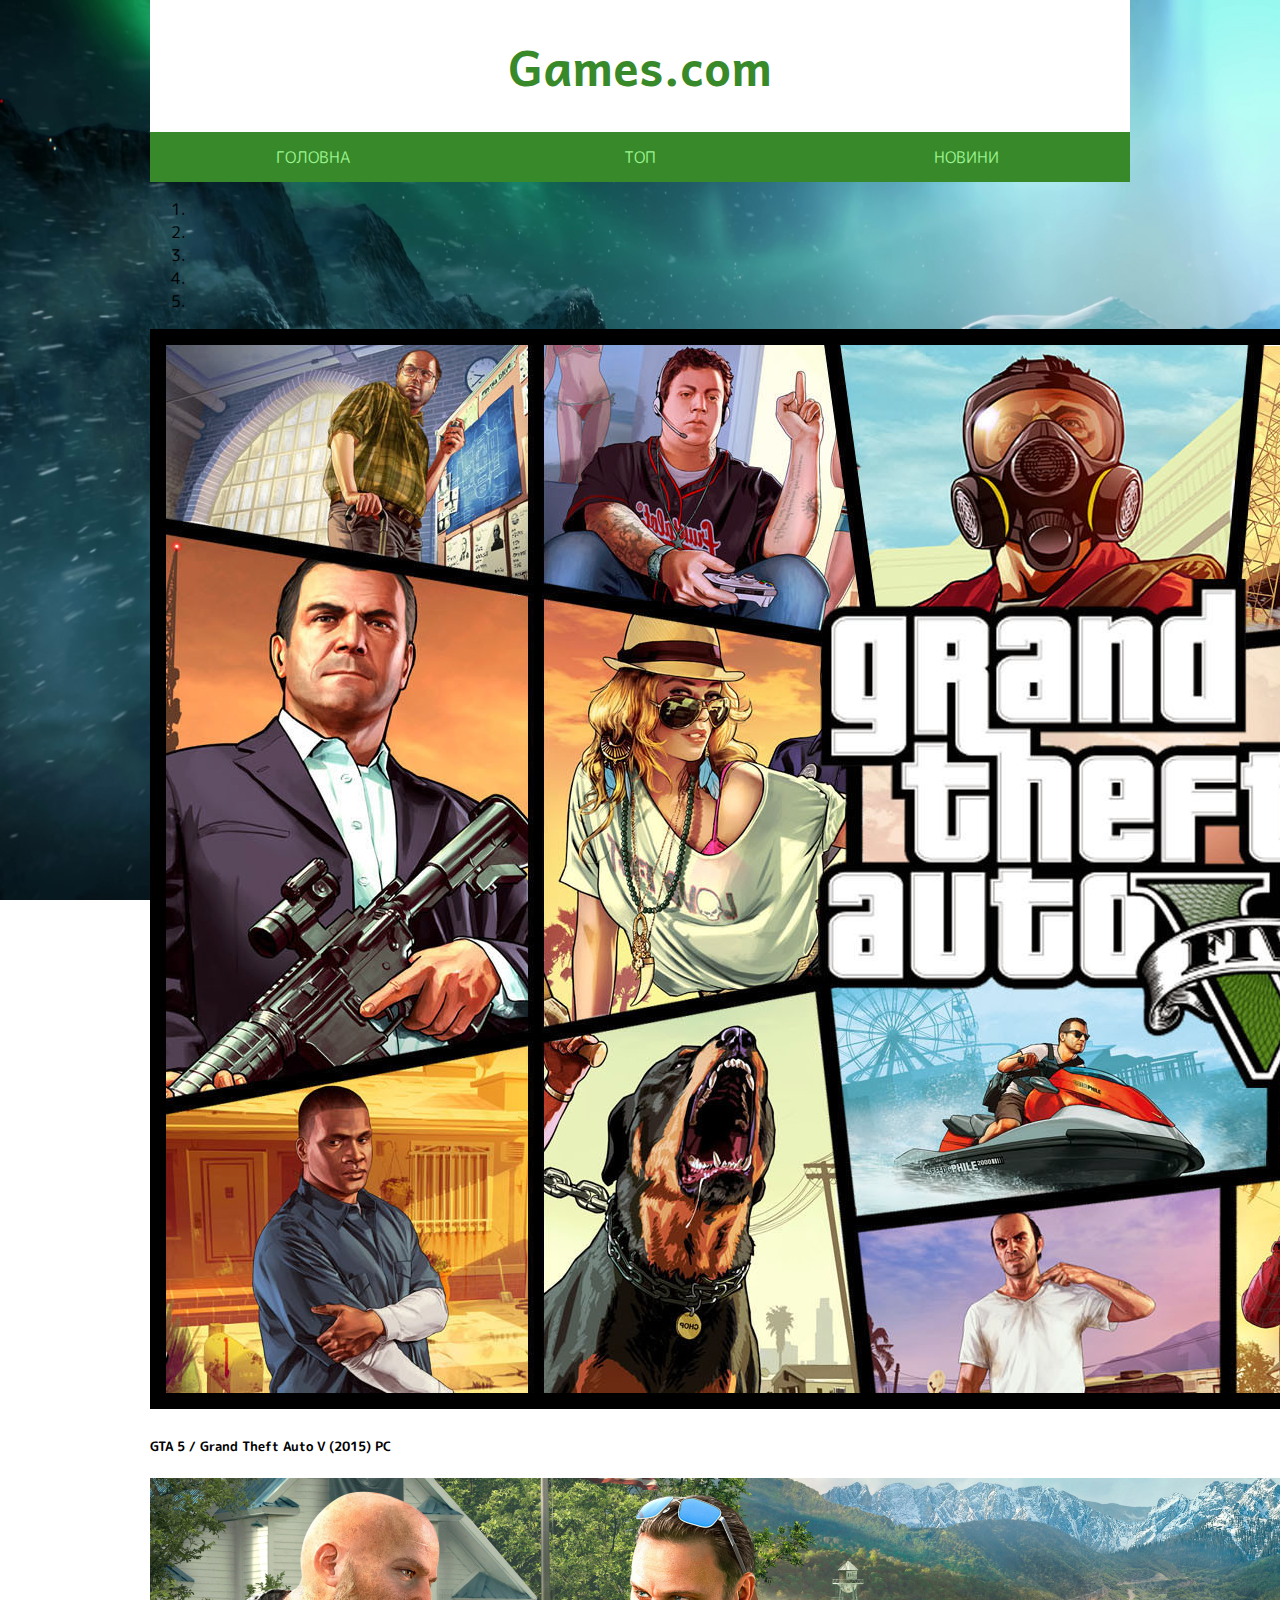
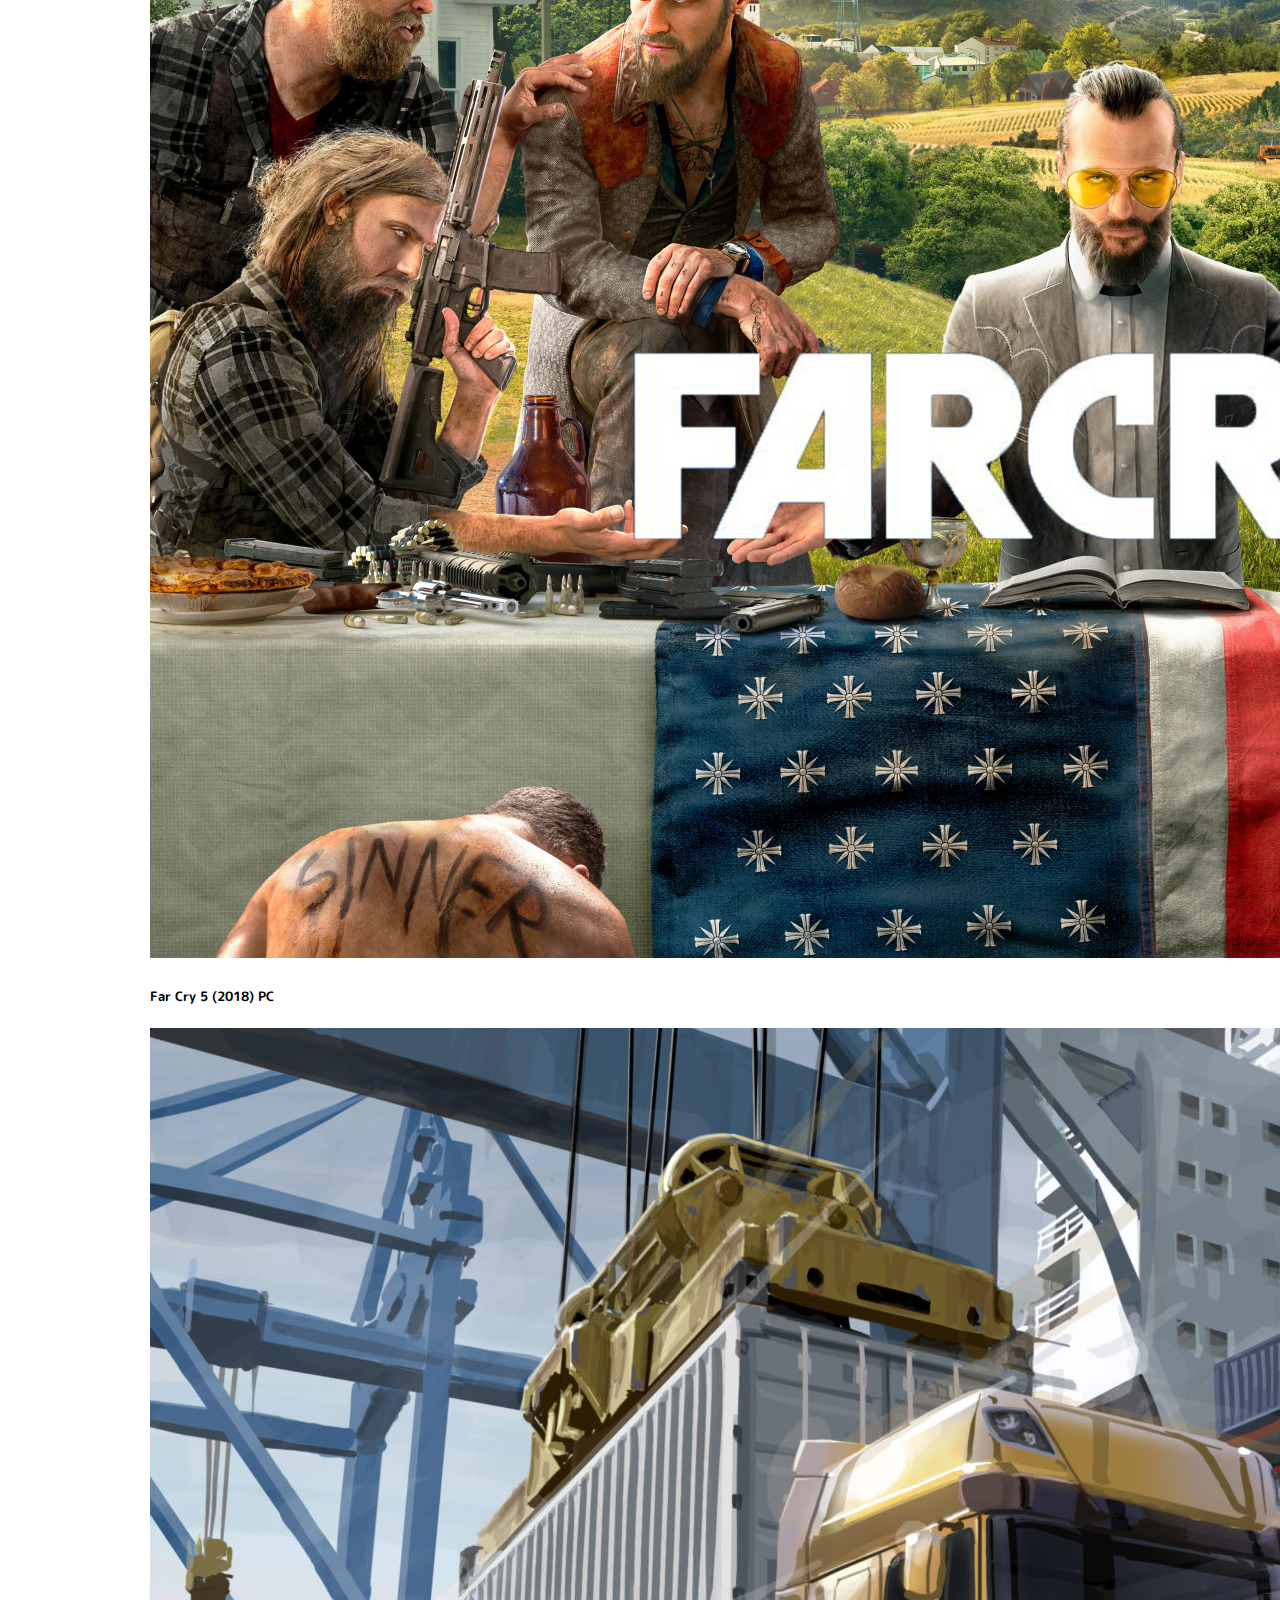
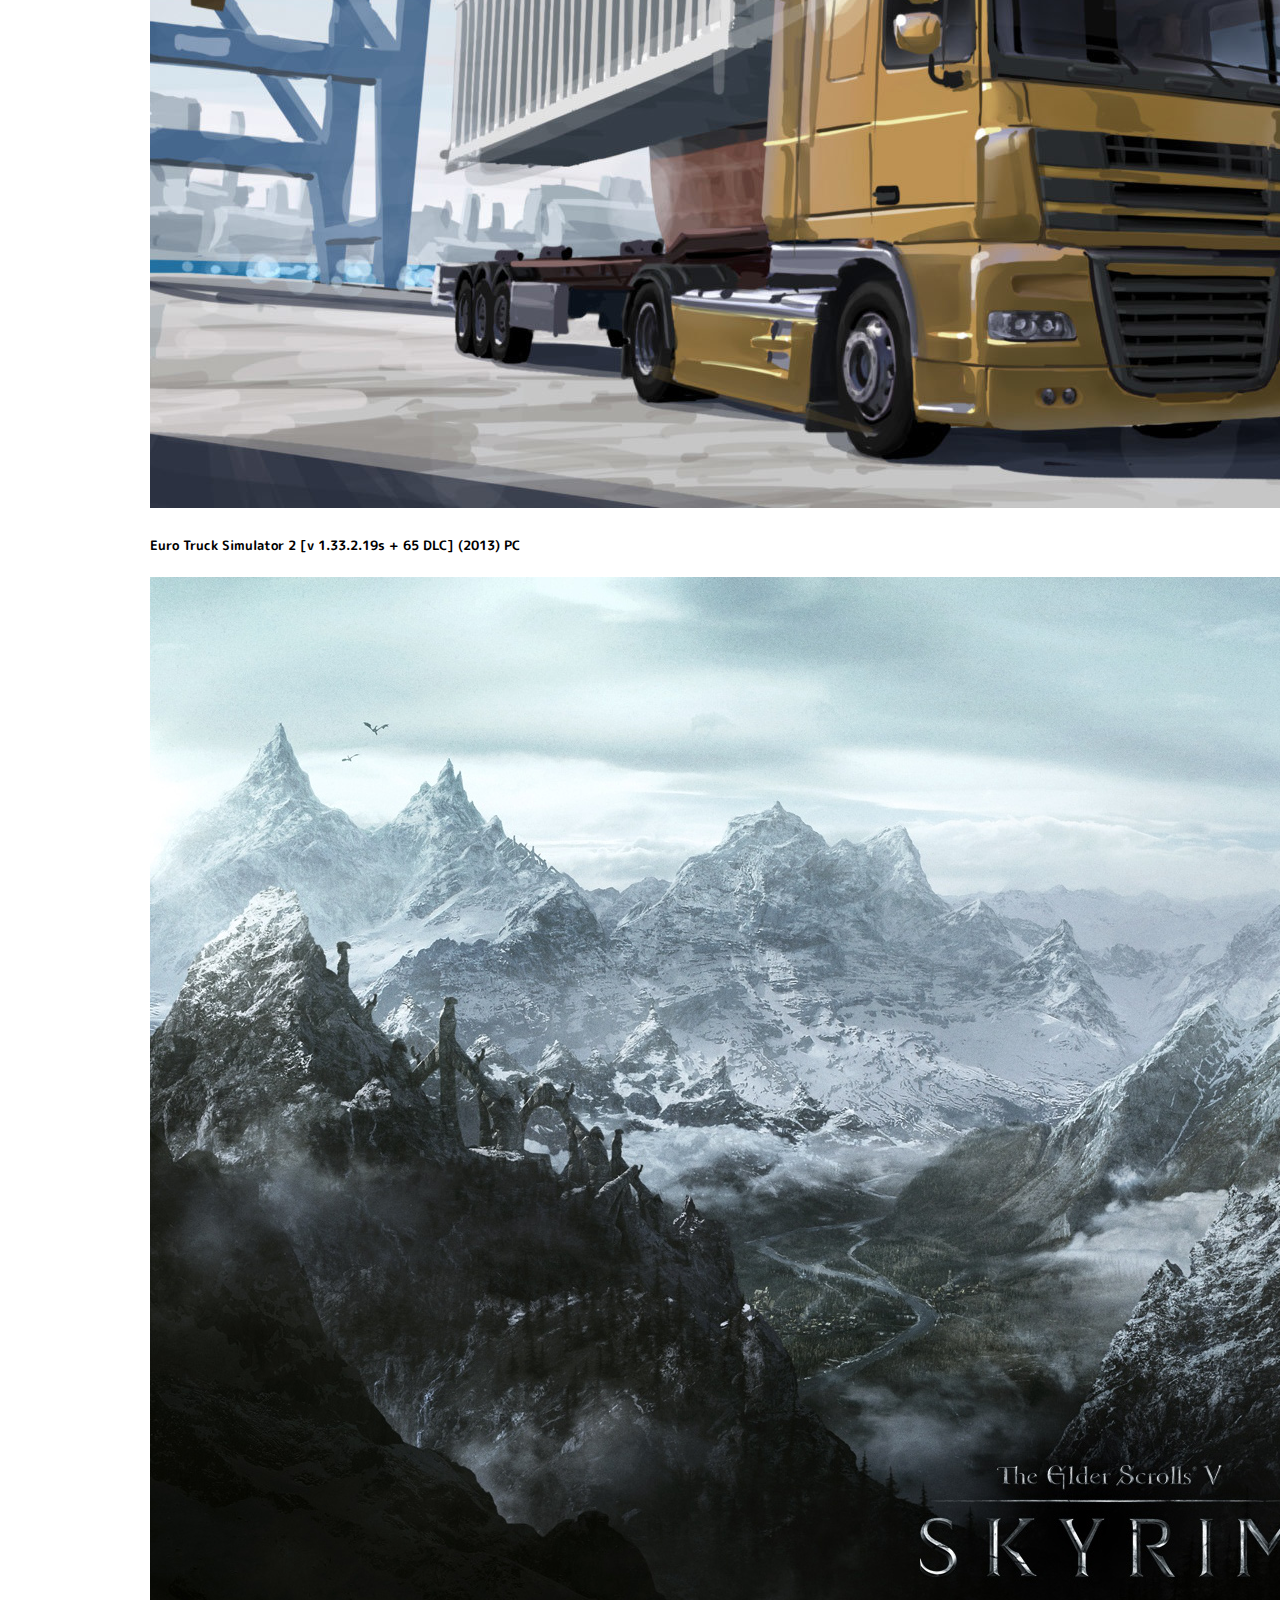
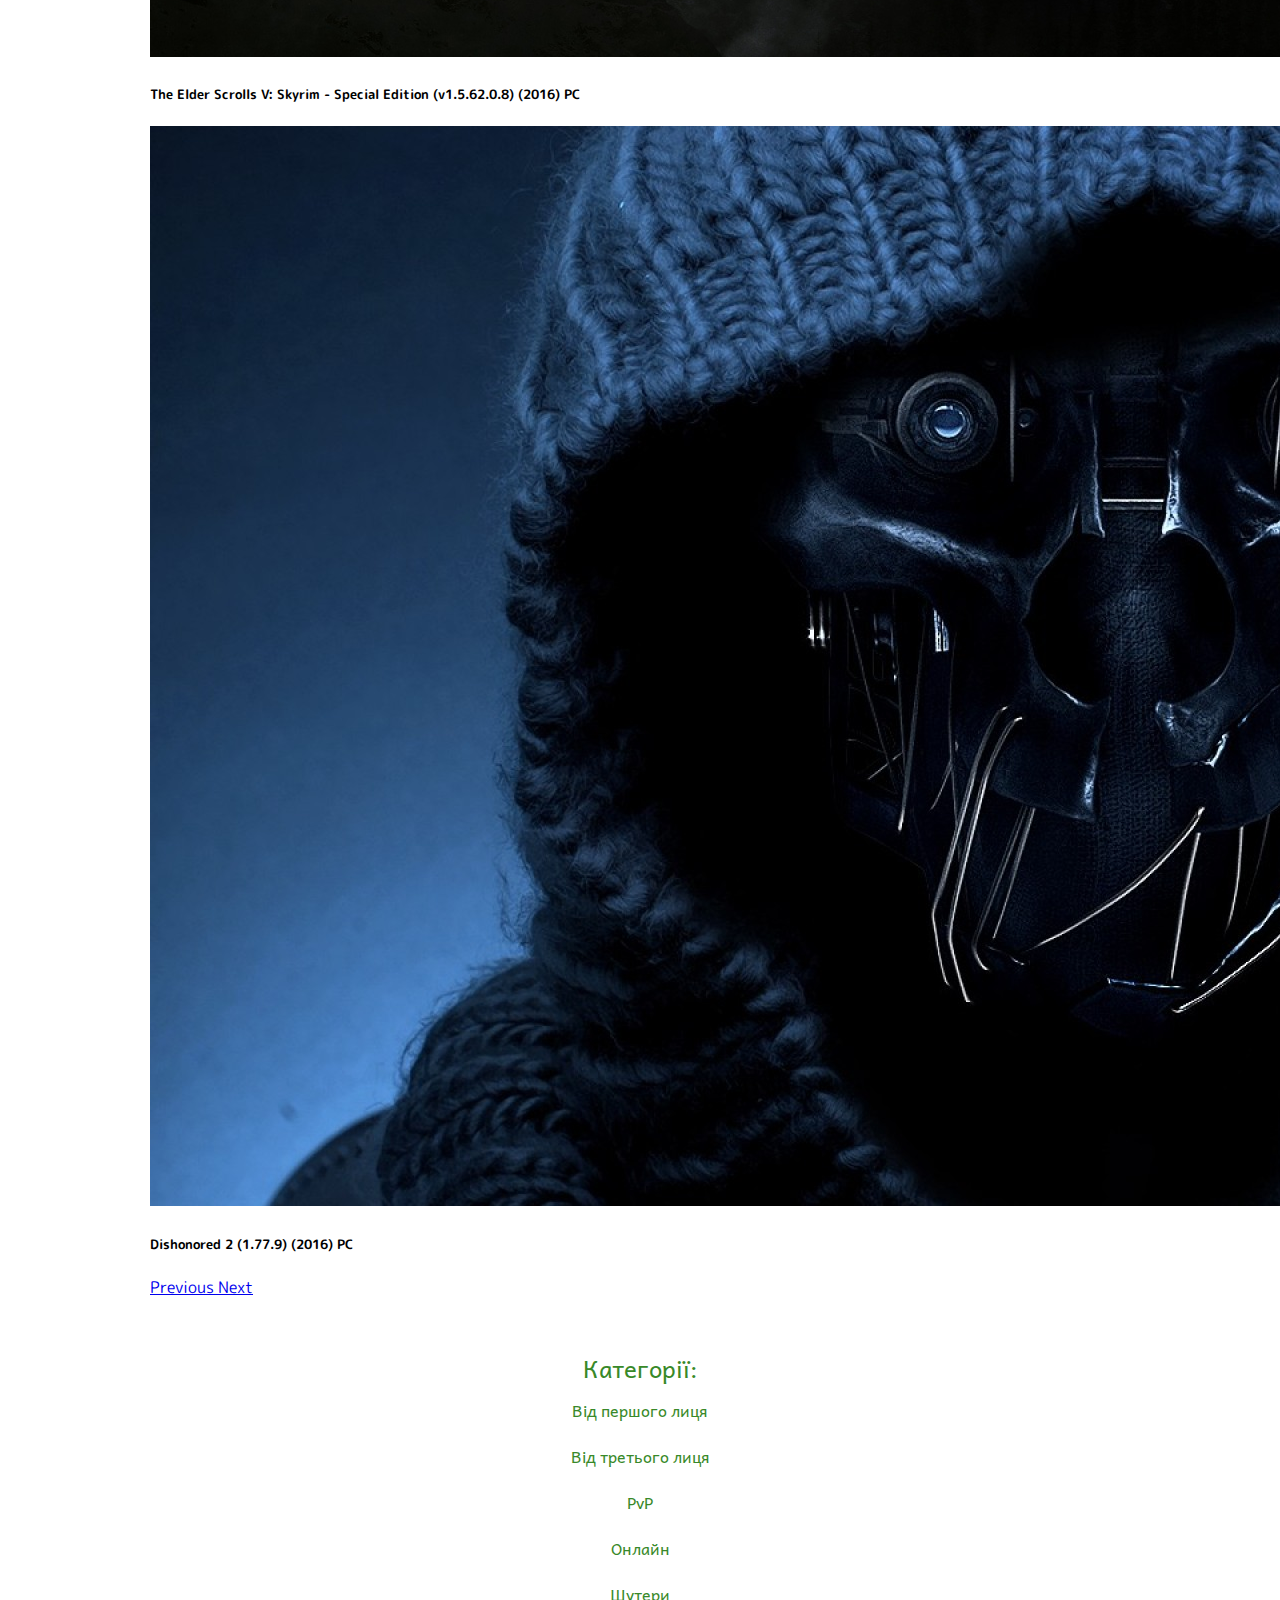
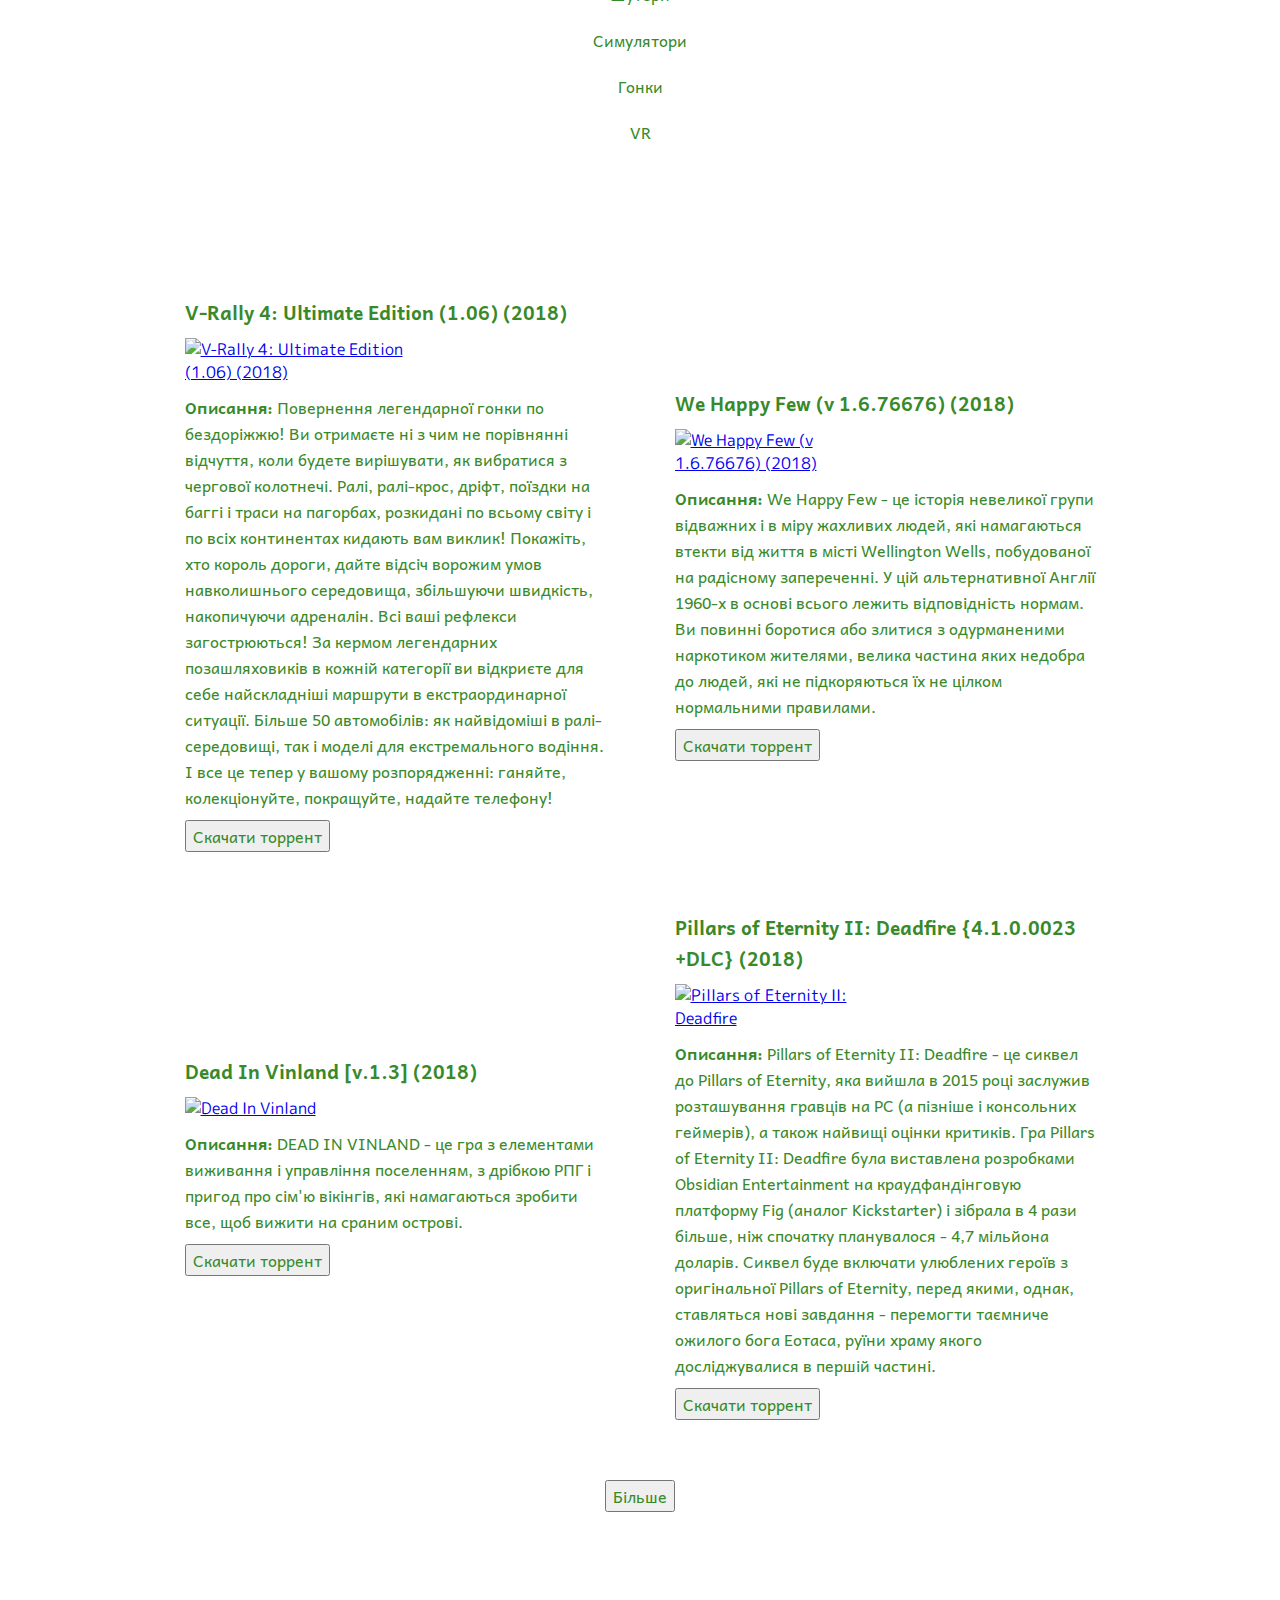
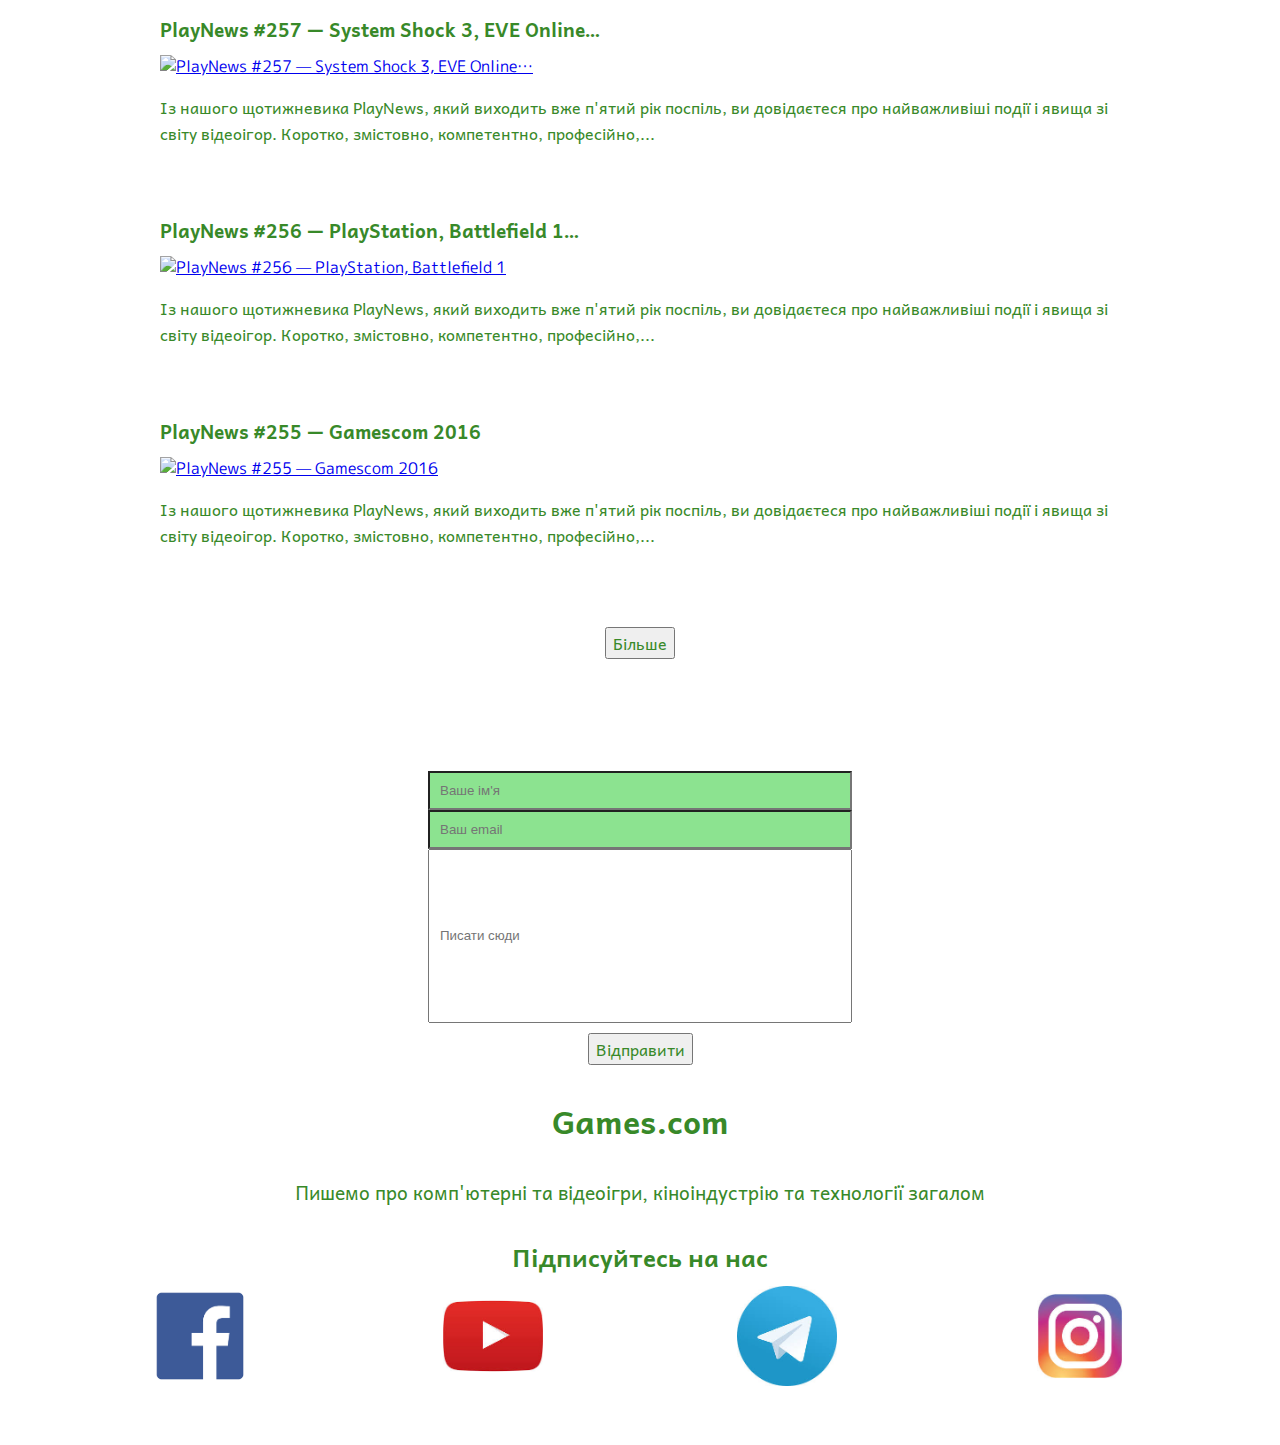
==== commit 1c73a05a: "add carousel" ====
--- a/index.html
+++ b/index.html
@@ -1,349 +1,348 @@
 <!DOCTYPE html>
 <html lang="uk">
+
 <head>
 	<meta charset="utf-8">
 	<meta name="viewport" content="width=device-width, initial-scale=1.0">
 	<meta http-equiv="X-UA-Compatible" content="IE=edge">
+	<link rel="stylesheet" href="https://stackpath.bootstrapcdn.com/bootstrap/4.3.0/css/bootstrap.min.css" integrity="sha384-PDle/QlgIONtM1aqA2Qemk5gPOE7wFq8+Em+G/hmo5Iq0CCmYZLv3fVRDJ4MMwEA" crossorigin="anonymous">
 	<link href="css/stylesheet.css" rel="stylesheet" type="text/css">
 	<title>Games.com</title>
 </head>
+
 <body id="bg">
-	<main>
-	<header>
-		<a href="index.html" class="menu_top">
-    							<h1>Games.com</h1>
-    						</a>
-		<nav class="menu">
-    		<ul>
-    			<li>
-    				<a href="index.html" class="menu_top">
+	<div class="container">
+		<main>
+			<header>
+				<a href="index.html" class="menu_top">
+					<h1>Games.com</h1>
+				</a>
+				<nav class="menu">
+					<ul>
+						<li>
+							<a href="index.html" class="menu_top">
     					<span>Головна</span>
-    				</a>	
-    			</li>
-    			<li href="#top">
-    				<a href="#top" class="menu_top">
+    				</a>
+						</li>
+						<li>
+							<a href="#top" class="menu_top smooth">
     					<span>Топ</span>
     				</a>
-    			</li>
-    			<li>
-    				<a href="#news" class="menu_top">
+						</li>
+						<li>
+							<a href="#news" class="menu_top smooth">
     					<span>Новини</span>
     				</a>
-    			</li>
-    		</ul>
-    	</nav>
-    	
-    	
-			
-    	<br>
-<!--    	<div class="slider">
-    		<h2 class="sl_popular">Популярні ігри: </h2>
-    		<div class="sl_slider">	
-	    		<div class="sl_photo">
-	    			<div class="sl_outer">
-	    				<div class="sl_item">
-	    					<div>
-	    						<a href="https://xatab-repack.net/games/download/309-07/gta_5_grand_theft_auto_2015_pc_repack_ot_xatab/3-1-0-309">
-	    						<img alt="" src="https://xatab-repack.net/_ld/3/309.jpg">
-	    						</a>
-	    						<span>GTA 5 / Grand Theft Auto V (2015) PC</span>
-	    					</div>
-	    				</div>
-	    				<div class="sl_item">
-	    					<div>
-	    						<a href="https://xatab-repack.net/games/download/447-03/far_cry_5_2018/1-1-0-447">
-	    						<img alt="" src="https://xatab-repack.net/_ld/4/447.jpg">
-	    						</a>
-	    						<span>Far Cry 5 (2018) PC</span>
-	    					</div>
-	    				</div>
-	    				<div class="sl_item">
-	    					<div>
-	    						<a href="https://xatab-repack.net/games/download/238-03/euro_truck_simulator_2_2013_pc_repack_ot_xatab/18-1-0-238">
-	    						<img alt="" src="https://xatab-repack.net/_ld/2/238.jpg">
-	    						</a>
-	    						<span>Euro Truck Simulator 2 [v 1.33.2.19s + 65 DLC] (2013) PC</span>
-	    					</div>
-	    				</div>
-	    				<div class="sl_item">
-	    					<div>
-	    						<a href="https://xatab-repack.net/games/download/331-03/the_elder_scrolls_v_skyrim_special_edition_2016_pc_repack_ot_xatab/2-1-0-331">
-	    						<img alt="" src="https://xatab-repack.net/_ld/3/331.jpg">
-	    						</a>
-	    						<span>The Elder Scrolls V: Skyrim - Special Edition  (v1.5.62.0.8) (2016) PC</span>
-	    					</div>
-	    				</div>
-	    				<div class="sl_item">
-	    					<div>
-	    						<a href="https://xatab-repack.net/games/download/398-04/dishonored_2_2016_pc_repack_ot_xatab/5-1-0-398">
-	    						<img alt="" src="https://xatab-repack.net/_ld/3/398.png">
-	    						</a>
-	    						<span>Dishonored 2  (1.77.9) (2016) PC</span>
-	    					</div>
-	    				</div>
-	    			</div>
-	    		</div>
-	    	</div>	
-    	</div>                -->
-	</header>
-	<aside class="left_aside">
-		<div class="la_title">Категорії: </div>
-		<div class="la_categories">
-			<a class="la_link" href="https://rg-mechanics.org/games/pc_torrent_download/1s_person/9">Від першого лиця</a>
-			<a class="la_link" href="https://rg-mechanics.org/games/pc_torrent_download/3rd_person/4">Від третього лиця</a>
-			<a class="la_link" href="https://rg-mechanics.org/games/pc_torrent_download/real_time/8">PvP</a>
-			<a class="la_link" href="https://rg-mechanics.org/games/pc_torrent_download/adventure/10">Онлайн</a>
-			<a class="la_link" href="https://rg-mechanics.org/games/pc_torrent_download/shooter/6">Шутери</a>
-			<a class="la_link" href="https://rg-mechanics.org/games/pc_torrent_download/simulator/18">Симулятори</a>
-			<a class="la_link" href="https://rg-mechanics.org/games/pc_torrent_download/racing/17">Гонки</a>
-			<a class="la_link" href="https://rg-mechanics.org/games/pc_torrent_download/3d/3">VR</a>
-		</div>
-	</aside>
-	<aside class="right_aside">
-		<h2 class="ra_title" id="top">Топ: </h2>
-		<div class="allEntries">
-			<div class="game">
-				<a href="content.html"></a>
-				<div class="imagetext">
-					<a href="content.html"></a>
-					<div class="inform">
+						</li>
+					</ul>
+				</nav>
+
+				<div class="bd-example">
+					<div id="carouselExampleCaptions" class="carousel slide" data-ride="carousel">
+						<ol class="carousel-indicators">
+							<li data-target="#carouselExampleCaptions" data-slide-to="0" class="active"></li>
+							<li data-target="#carouselExampleCaptions" data-slide-to="1"></li>
+							<li data-target="#carouselExampleCaptions" data-slide-to="2"></li>
+							<li data-target="#carouselExampleCaptions" data-slide-to="3"></li>
+							<li data-target="#carouselExampleCaptions" data-slide-to="4"></li>
+						</ol>
+						<div class="carousel-inner">
+							<div class="carousel-item active">
+								<a href="content.html"><img src="images/gta5.jpg" class="d-block w-100" alt="GTA 5"></a>
+								<div class="carousel-caption d-none d-md-block">
+									<h5>GTA 5 / Grand Theft Auto V (2015) PC</h5>
+								</div>
+							</div>
+							<div class="carousel-item">
+								<a href="content.html"><img src="images/farcry5.jpg" class="d-block w-100" alt="Farcry 5"></a>
+								<div class="carousel-caption d-none d-md-block">
+									<h5>Far Cry 5 (2018) PC</h5>
+								</div>
+							</div>
+							<div class="carousel-item">
+								<a href="content.html"><img src="images/ets2.jpg" class="d-block w-100" alt="ETS 2"></a>
+								<div class="carousel-caption d-none d-md-block">
+									<h5>Euro Truck Simulator 2 [v 1.33.2.19s + 65 DLC] (2013) PC</h5>
+								</div>
+							</div>
+							<div class="carousel-item">
+								<a href="content.html"><img src="images/skyrim.jpg" class="d-block w-100" alt="Skyrim"></a>
+								<div class="carousel-caption d-none d-md-block">
+									<h5>The Elder Scrolls V: Skyrim - Special Edition (v1.5.62.0.8) (2016) PC</h5>
+								</div>
+							</div>
+							<div class="carousel-item">
+								<a href="content.html"><img src="images/dishonored.jpg" class="d-block w-100" alt="Dishonored"></a>
+								<div class="carousel-caption d-none d-md-block">
+									<h5>Dishonored 2 (1.77.9) (2016) PC</h5>
+								</div>
+							</div>
+						</div>
+						<a class="carousel-control-prev" href="#carouselExampleCaptions" role="button" data-slide="prev">
+					        <span class="carousel-control-prev-icon" aria-hidden="true"></span>
+					        <span class="sr-only">Previous</span>
+					    </a>
+						<a class="carousel-control-next" href="#carouselExampleCaptions" role="button" data-slide="next">
+					        <span class="carousel-control-next-icon" aria-hidden="true"></span>
+					        <span class="sr-only">Next</span>
+					    </a>
+					</div>
+				</div>
+			</header>
+			<aside class="left_aside">
+				<div class="la_title">Категорії: </div>
+				<div class="la_categories">
+					<a class="la_link" href="https://rg-mechanics.org/games/pc_torrent_download/1s_person/9">Від першого лиця</a>
+					<a class="la_link" href="https://rg-mechanics.org/games/pc_torrent_download/3rd_person/4">Від третього лиця</a>
+					<a class="la_link" href="https://rg-mechanics.org/games/pc_torrent_download/real_time/8">PvP</a>
+					<a class="la_link" href="https://rg-mechanics.org/games/pc_torrent_download/adventure/10">Онлайн</a>
+					<a class="la_link" href="https://rg-mechanics.org/games/pc_torrent_download/shooter/6">Шутери</a>
+					<a class="la_link" href="https://rg-mechanics.org/games/pc_torrent_download/simulator/18">Симулятори</a>
+					<a class="la_link" href="https://rg-mechanics.org/games/pc_torrent_download/racing/17">Гонки</a>
+					<a class="la_link" href="https://rg-mechanics.org/games/pc_torrent_download/3d/3">VR</a>
+				</div>
+			</aside>
+			<aside class="right_aside">
+				<h2 class="ra_title" id="top">Топ: </h2>
+				<div class="allEntries">
+					<div class="game">
 						<a href="content.html"></a>
-						<a class="link-td-none" href="content.html">
+						<div class="imagetext">
+							<a href="content.html"></a>
+							<div class="inform">
+								<a href="content.html"></a>
+								<a class="link-td-none" href="content.html">
 							<span class="m-title"><b>V-Rally 4: Ultimate Edition  (1.06) (2018)</b>
 							</span>
 						</a>
-						<a href="content.html">
+								<a href="content.html">
 							<img src="https://xatab-repack.net/_ld/6/683.png" alt="V-Rally 4: Ultimate Edition  (1.06) (2018)" class="m-img">
 						</a>
-						<div class="m-desc">
-							<div>
-								<b>Описання: </b>
-								Повернення легендарної гонки по бездоріжжю! Ви отримаєте ні з чим не порівнянні відчуття, коли будете вирішувати, як вибратися з чергової колотнечі. Ралі, ралі-крос, дріфт, поїздки на баггі і траси на пагорбах, розкидані по всьому світу і по всіх континентах кидають вам виклик! Покажіть, хто король дороги, дайте відсіч ворожим умов навколишнього середовища, збільшуючи швидкість, накопичуючи адреналін. Всі ваші рефлекси загострюються! За кермом легендарних позашляховиків в кожній категорії ви відкриєте для себе найскладніші маршрути в екстраординарної ситуації. Більше 50 автомобілів: як найвідоміші в ралі-середовищі, так і моделі для екстремального водіння. І все це тепер у вашому розпорядженні: ганяйте, колекціонуйте, покращуйте, надайте телефону!
-							</div>
-						</div>
-						<div class="m-desc1">
-							<button class="mata">Скачати торрент</button>
-						</div>
-					</div>
-				</div>
-			</div><br>
-			<div class="game">
-				<a href="content.html"></a>
-				<div class="imagetext">
-					<a href="content.html"></a>
-					<div class="inform">
+								<div class="m-desc">
+									<div>
+										<b>Описання: </b> Повернення легендарної гонки по бездоріжжю! Ви отримаєте ні з чим не порівнянні відчуття, коли будете вирішувати, як вибратися з чергової колотнечі. Ралі, ралі-крос, дріфт, поїздки на баггі і траси на пагорбах, розкидані по
+										всьому світу і по всіх континентах кидають вам виклик! Покажіть, хто король дороги, дайте відсіч ворожим умов навколишнього середовища, збільшуючи швидкість, накопичуючи адреналін. Всі ваші рефлекси загострюються! За кермом легендарних позашляховиків
+										в кожній категорії ви відкриєте для себе найскладніші маршрути в екстраординарної ситуації. Більше 50 автомобілів: як найвідоміші в ралі-середовищі, так і моделі для екстремального водіння. І все це тепер у вашому розпорядженні: ганяйте, колекціонуйте,
+										покращуйте, надайте телефону!
+									</div>
+								</div>
+								<div class="m-desc1">
+									<button class="mata">Скачати торрент</button>
+								</div>
+							</div>
+						</div>
+					</div><br>
+					<div class="game">
 						<a href="content.html"></a>
-						<a class="link-td-none" href="content.html">
+						<div class="imagetext">
+							<a href="content.html"></a>
+							<div class="inform">
+								<a href="content.html"></a>
+								<a class="link-td-none" href="content.html">
 							<span class="m-title"><b>We Happy Few (v 1.6.76676) (2018)</b>
 							</span>
 						</a>
-						<a href="content.html">
+								<a href="content.html">
 							<img src="https://xatab-repack.net/_ld/6/637.png" alt="We Happy Few (v 1.6.76676) (2018)" class="m-img">
 						</a>
-						<div class="m-desc">
-							<div>
-								<b>Описання: </b>
-								We Happy Few - це історія невеликої групи відважних і в міру жахливих людей, які намагаються втекти від життя в місті Wellington Wells, побудованої на радісному запереченні. У цій альтернативної Англії 1960-х в основі всього лежить відповідність нормам. Ви повинні боротися або злитися з одурманеними наркотиком жителями, велика частина яких недобра до людей, які не підкоряються їх не цілком нормальними правилами.
-							</div>
-						</div>
-						<div class="m-desc1">
-							<button class="mata">Скачати торрент</button>
-						</div>
-					</div>
-				</div>
-			</div><br>
-			<div class="game">
-				<a href="content.html"></a>
-				<div class="imagetext">
-					<a href="content.html"></a>
-					<div class="inform">
+								<div class="m-desc">
+									<div>
+										<b>Описання: </b> We Happy Few - це історія невеликої групи відважних і в міру жахливих людей, які намагаються втекти від життя в місті Wellington Wells, побудованої на радісному запереченні. У цій альтернативної Англії 1960-х в основі всього
+										лежить відповідність нормам. Ви повинні боротися або злитися з одурманеними наркотиком жителями, велика частина яких недобра до людей, які не підкоряються їх не цілком нормальними правилами.
+									</div>
+								</div>
+								<div class="m-desc1">
+									<button class="mata">Скачати торрент</button>
+								</div>
+							</div>
+						</div>
+					</div><br>
+					<div class="game">
 						<a href="content.html"></a>
-						<a class="link-td-none" href="content.html">
+						<div class="imagetext">
+							<a href="content.html"></a>
+							<div class="inform">
+								<a href="content.html"></a>
+								<a class="link-td-none" href="content.html">
 							<span class="m-title"><b>Dead In Vinland [v.1.3] (2018)</b></span>
 						</a>
-						<a href="content.html">
+								<a href="content.html">
 							<img src="https://xatab-repack.net/_ld/8/844.jpg" class="m-img" alt="Dead In Vinland">
 						</a>
-						<div class="m-desc">
-							<div>
-								<b>Описання: </b>
-								DEAD IN VINLAND - це гра з елементами виживання і управління поселенням, з дрібкою РПГ і пригод про сім'ю вікінгів, які намагаються зробити все, щоб вижити на сраним острові.
-							</div>
-						</div>
-						<div class="m-desc1">
-							<button class="mata">Скачати торрент</button>
-						</div>
-					</div>
-				</div>
-			</div><br>
-			<div class="game">
-				<a href="content.html"></a>
-				<div class="imagetext">
-					<a href="content.html"></a>
-					<div class="inform">
+								<div class="m-desc">
+									<div>
+										<b>Описання: </b> DEAD IN VINLAND - це гра з елементами виживання і управління поселенням, з дрібкою РПГ і пригод про сім'ю вікінгів, які намагаються зробити все, щоб вижити на сраним острові.
+									</div>
+								</div>
+								<div class="m-desc1">
+									<button class="mata">Скачати торрент</button>
+								</div>
+							</div>
+						</div>
+					</div><br>
+					<div class="game">
 						<a href="content.html"></a>
-						<a class="link-td-none" href="content.html">
+						<div class="imagetext">
+							<a href="content.html"></a>
+							<div class="inform">
+								<a href="content.html"></a>
+								<a class="link-td-none" href="content.html">
 							<span class="m-title"><b>Pillars of Eternity II: Deadfire  {4.1.0.0023 +DLC} (2018)</b></span>
 						</a>
-						<a href="content.html">
+								<a href="content.html">
 							<img src="https://xatab-repack.net/_ld/5/582.png" class="m-img" alt="Pillars of Eternity II: Deadfire">
 						</a>
-						<div class="m-desc">
-							<div>
-								<b>Описання: </b>
-								Pillars of Eternity II: Deadfire - це сиквел до Pillars of Eternity, яка вийшла в 2015 році заслужив розташування гравців на РС (а пізніше і консольних геймерів), а також найвищі оцінки критиків. Гра Pillars of Eternity II: Deadfire була виставлена ​​розробками Obsidian Entertainment на краудфандінговую платформу Fig (аналог Kickstarter) і зібрала в 4 рази більше, ніж спочатку планувалося - 4,7 мільйона доларів. Сиквел буде включати улюблених героїв з оригінальної Pillars of Eternity, перед якими, однак, ставляться нові завдання - перемогти таємниче ожилого бога Еотаса, руїни храму якого досліджувалися в першій частині.
-							</div>
-						</div>
-						<div class="m-desc1">
-							<button class="mata">Скачати торрент</button>
-						</div>
-					</div>
-				</div>
-			</div><br>
-		</div>
-	</aside>
-	<div class="button">
-		<button class="button-more">Більше</button>
-	</div>
-	
-
-	<section id="news">
-		<h2 class="ra_title"><b>Новини: </b></h2>
-		<div class="allNews">
-			<div id="news257">
-				<a href="news.html"></a>
-				<div class="imagetext">
-					<a href="news.html"></a>
-					<div class="inform">
+								<div class="m-desc">
+									<div>
+										<b>Описання: </b> Pillars of Eternity II: Deadfire - це сиквел до Pillars of Eternity, яка вийшла в 2015 році заслужив розташування гравців на РС (а пізніше і консольних геймерів), а також найвищі оцінки критиків. Гра Pillars of Eternity II:
+										Deadfire була виставлена ​​розробками Obsidian Entertainment на краудфандінговую платформу Fig (аналог Kickstarter) і зібрала в 4 рази більше, ніж спочатку планувалося - 4,7 мільйона доларів. Сиквел буде включати улюблених героїв з оригінальної
+										Pillars of Eternity, перед якими, однак, ставляться нові завдання - перемогти таємниче ожилого бога Еотаса, руїни храму якого досліджувалися в першій частині.
+									</div>
+								</div>
+								<div class="m-desc1">
+									<button class="mata">Скачати торрент</button>
+								</div>
+							</div>
+						</div>
+					</div><br>
+				</div>
+			</aside>
+			<div class="button">
+				<button class="button-more">Більше</button>
+			</div>
+
+
+			<section id="news">
+				<h2 class="ra_title"><b>Новини: </b></h2>
+				<div class="allNews">
+					<div id="news257">
 						<a href="news.html"></a>
-						<a class="link-td-none" href="news.html">
+						<div class="imagetext">
+							<a href="news.html"></a>
+							<div class="inform">
+								<a href="news.html"></a>
+								<a class="link-td-none" href="news.html">
 							<span class="m-title"><b>PlayNews #257 — System Shock 3, EVE Online…</b>
 							</span>
 						</a>
-						<a href="news.html">
+								<a href="news.html">
 							<img src="https://playua.net/wp-content/uploads/2016/09/a2817b6a65a94c85e96ee06b892042c6-250x215.jpg" alt="PlayNews #257 — System Shock 3, EVE Online…" class="m-img">
 						</a>
-						<div class="m-desc">
-							<div>
-								<p>Із нашого щотижневика PlayNews, який виходить вже п'ятий рік поспіль, ви довідаєтеся про найважливіші події і явища зі світу відеоігор. Коротко, змістовно, компетентно, професійно,...</p>
-							</div>
-						</div>
-					</div>
-				</div>
-			</div><br>
-			<div id="news256">
-				<a href="news.html"></a>
-				<div class="imagetext">
-					<a href="news.html"></a>
-					<div class="inform">
+								<div class="m-desc">
+									<div>
+										<p>Із нашого щотижневика PlayNews, який виходить вже п'ятий рік поспіль, ви довідаєтеся про найважливіші події і явища зі світу відеоігор. Коротко, змістовно, компетентно, професійно,...</p>
+									</div>
+								</div>
+							</div>
+						</div>
+					</div><br>
+					<div id="news256">
 						<a href="news.html"></a>
-						<a class="link-td-none" href="news.html">
+						<div class="imagetext">
+							<a href="news.html"></a>
+							<div class="inform">
+								<a href="news.html"></a>
+								<a class="link-td-none" href="news.html">
 							<span class="m-title"><b>PlayNews #256 — PlayStation, Battlefield 1…</b></span>
 						</a>
-						<a href="news.html">
+								<a href="news.html">
 							<img src="https://playua.net/wp-content/uploads/2016/08/8d23b799e44f7a6887d070be1100439c-250x215.jpg" alt="PlayNews #256 — PlayStation, Battlefield 1" class="m-img">
 						</a>
-						<div class="m-desc">
-							<div>
-								<p>Із нашого щотижневика PlayNews, який виходить вже п'ятий рік поспіль, ви довідаєтеся про найважливіші події і явища зі світу відеоігор. Коротко, змістовно, компетентно, професійно,...</p>
-							</div>
-						</div>
-					</div>
-				</div>
-			</div><br>
-			<div id="news255">
-				<a href="news.html"></a>
-				<div class="imagetext">
-					<a href="news.html"></a>
-					<div class="inform">
+								<div class="m-desc">
+									<div>
+										<p>Із нашого щотижневика PlayNews, який виходить вже п'ятий рік поспіль, ви довідаєтеся про найважливіші події і явища зі світу відеоігор. Коротко, змістовно, компетентно, професійно,...</p>
+									</div>
+								</div>
+							</div>
+						</div>
+					</div><br>
+					<div id="news255">
 						<a href="news.html"></a>
-						<a class="link-td-none" href="news.html">
+						<div class="imagetext">
+							<a href="news.html"></a>
+							<div class="inform">
+								<a href="news.html"></a>
+								<a class="link-td-none" href="news.html">
 							<span class="m-title"><b>PlayNews #255 — Gamescom 2016</b></span>
 						</a>
-						<a href="news.html">
+								<a href="news.html">
 							<img src="https://playua.net/wp-content/uploads/2016/08/33c486d4c5121d39379d9d793359b725-250x215.jpg" alt="PlayNews #255 — Gamescom 2016" class="m-img">
 						</a>
-						<div class="m-desc">
-							<div>
-								<p>Із нашого щотижневика PlayNews, який виходить вже п'ятий рік поспіль, ви довідаєтеся про найважливіші події і явища зі світу відеоігор. Коротко, змістовно, компетентно, професійно,...</p>
-							</div>
-						</div>
-					</div>
-				</div>
-			</div><br>	
-		</div>
-	</section>
-	<div class="button">
-		<button class="button-more">Більше</button>
+								<div class="m-desc">
+									<div>
+										<p>Із нашого щотижневика PlayNews, який виходить вже п'ятий рік поспіль, ви довідаєтеся про найважливіші події і явища зі світу відеоігор. Коротко, змістовно, компетентно, професійно,...</p>
+									</div>
+								</div>
+							</div>
+						</div>
+					</div><br>
+				</div>
+			</section>
+			<div class="button">
+				<button class="button-more">Більше</button>
+			</div>
+
+			<form method="POST" action="https://formspree.io/diesel6@i.ua">
+				<h2><b>Питиння? Пропозиції? Співпраця?</b></h2>
+				<div class="form">
+					<input type="text" name="user-name" id="name" placeholder="Ваше ім'я" required>
+					<input type="email" name="user-email" id="email" placeholder="Ваш email" required>
+					<input type="text" name="text" id="text" placeholder="Писати сюди" required>
+				</div>
+				<div class="send"><input class="send-button" type="submit" value="Відправити"></div>
+			</form>
+
+			<footer>
+				<a href="index.html" class="menu_top">
+					<h1>Games.com</h1>
+				</a>
+				<p>Пишемо про комп'ютерні та відеоігри, кіноіндустрію та технології загалом</p>
+				<h2>Підписуйтесь на нас</h2>
+				<div class="socials">
+					<ul class="socials-ul">
+						<li class="socials-ul-li">
+							<a class="fb-link" href="https://www.facebook.com/">
+						<img class="soc-img" alt="fb" src="images/fb.png"></a>
+						</li>
+						<li class="socials-ul-li">
+							<a class="yt-link" href="https://www.youtube.com/">
+						<img class="soc-img" alt="yt" src="images/yt.jpg"></a>
+						</li>
+						<li class="socials-ul-li">
+							<a class="tg-link" href="https://web.telegram.org/#/im">
+						<img class="soc-img" alt="tg" src="images/tg.jpg"></a>
+
+						</li>
+						<li class="socials-ul-li">
+							<a class="ig-link" href="https://www.instagram.com/?hl=ru">
+						<img class="soc-img" alt="ig" src="images/ig.jpg"></a>
+
+						</li>
+
+					</ul>
+				</div>
+			</footer>
+		</main>
 	</div>
-	
-	<form method="POST" action="https://formspree.io/diesel6@i.ua">
-			<h2><b>Питиння? Пропозиції? Співпраця?</b></h2>
-			<div class="form">
-				<input type="text" name="user-name" id="name" placeholder="Ваше ім'я" required>
-				<input type="email" name="user-email" id="email" placeholder="Ваш email" required>
-				<input type="text" name="text" id="text" placeholder="Писати сюди" required>
-			</div>
-			<div class="send"><input class="send-button" type="submit" value="Відправити"></div>
-	</form>
-	
-	<footer>
-		<a href="index.html" class="menu_top">
-    							<h1>Games.com</h1>
-    						</a>
-		<p>Пишемо про комп'ютерні та відеоігри, кіноіндустрію та технології загалом</p>
-		<h2>Підписуйтесь на нас</h2>
-		<div class="socials">
-			<ul class="socials-ul">
-				<li class="socials-ul-li">
-					<a class="fb-link" href="https://www.facebook.com/">
-						<img class="soc-img" alt="fb" src="images/fb.png"></a>
-				</li>
-				<li class="socials-ul-li">
-					<a class="yt-link" href="https://www.youtube.com/">
-						<img class="soc-img" alt="yt" src="images/yt.jpg"></a>
-				</li>
-				<li class="socials-ul-li">
-					<a class="tg-link" href="https://web.telegram.org/#/im">
-						<img class="soc-img" alt="tg" src="images/tg.jpg"></a>
-						
-				</li>
-				<li class="socials-ul-li">
-					<a class="ig-link" href="https://www.instagram.com/?hl=ru">
-						<img class="soc-img" alt="ig" src="images/ig.jpg"></a>
-						
-				</li>
-
-			</ul>
-		</div>
-	</footer>
-	</main>
-	
-
+
+
+
+
+
+
+
+
+
+
+
+
+
+
+
+
+	<script src="https://code.jquery.com/jquery-3.3.1.slim.min.js" integrity="sha384-q8i/X+965DzO0rT7abK41JStQIAqVgRVzpbzo5smXKp4YfRvH+8abtTE1Pi6jizo" crossorigin="anonymous"></script>
+	<script src="https://cdnjs.cloudflare.com/ajax/libs/popper.js/1.14.7/umd/popper.min.js" integrity="sha384-UO2eT0CpHqdSJQ6hJty5KVphtPhzWj9WO1clHTMGa3JDZwrnQq4sF86dIHNDz0W1" crossorigin="anonymous"></script>
+	<script src="https://stackpath.bootstrapcdn.com/bootstrap/4.3.0/js/bootstrap.min.js" integrity="sha384-7aThvCh9TypR7fIc2HV4O/nFMVCBwyIUKL8XCtKE+8xgCgl/PQGuFsvShjr74PBp" crossorigin="anonymous"></script>
 </body>
+
 </html>
-
-
-
-
-
-
-
-
-
-
-
-
-
-
-
-
-
-
-
-
-
-
-
-
-
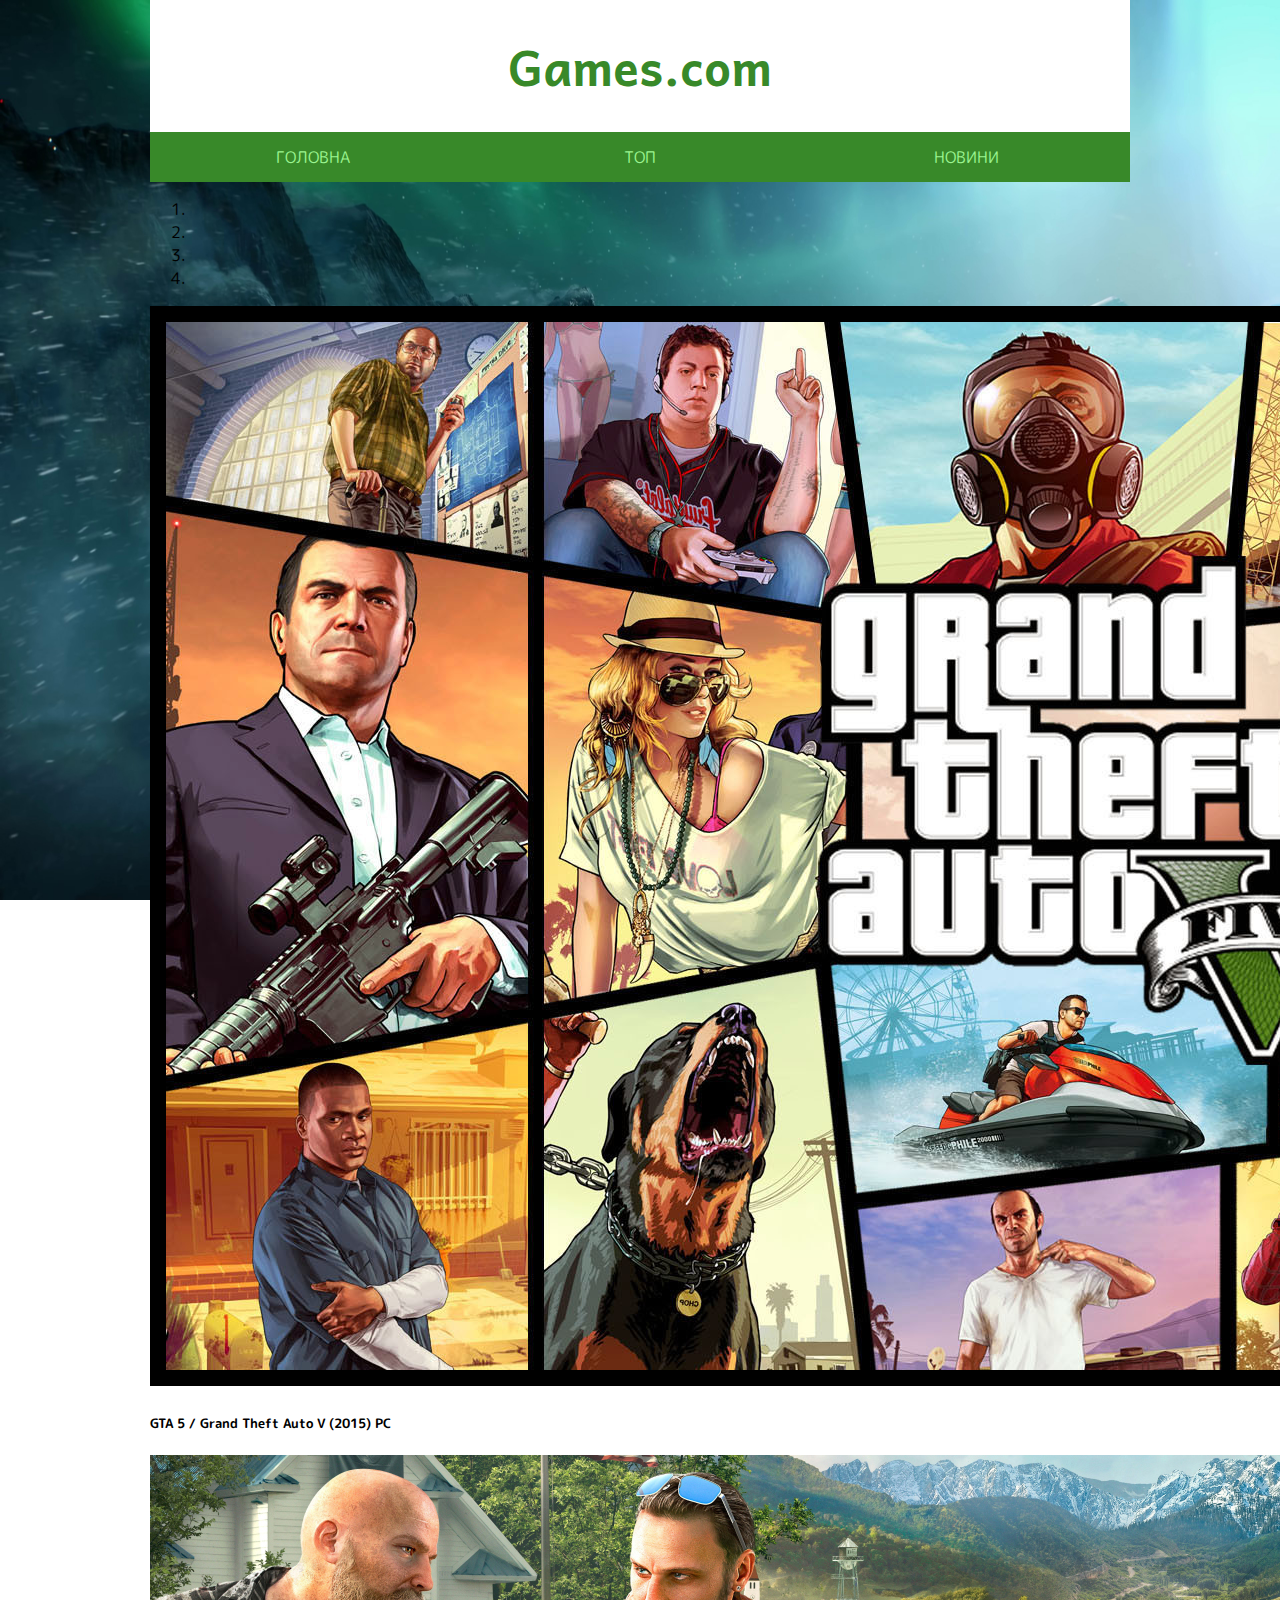
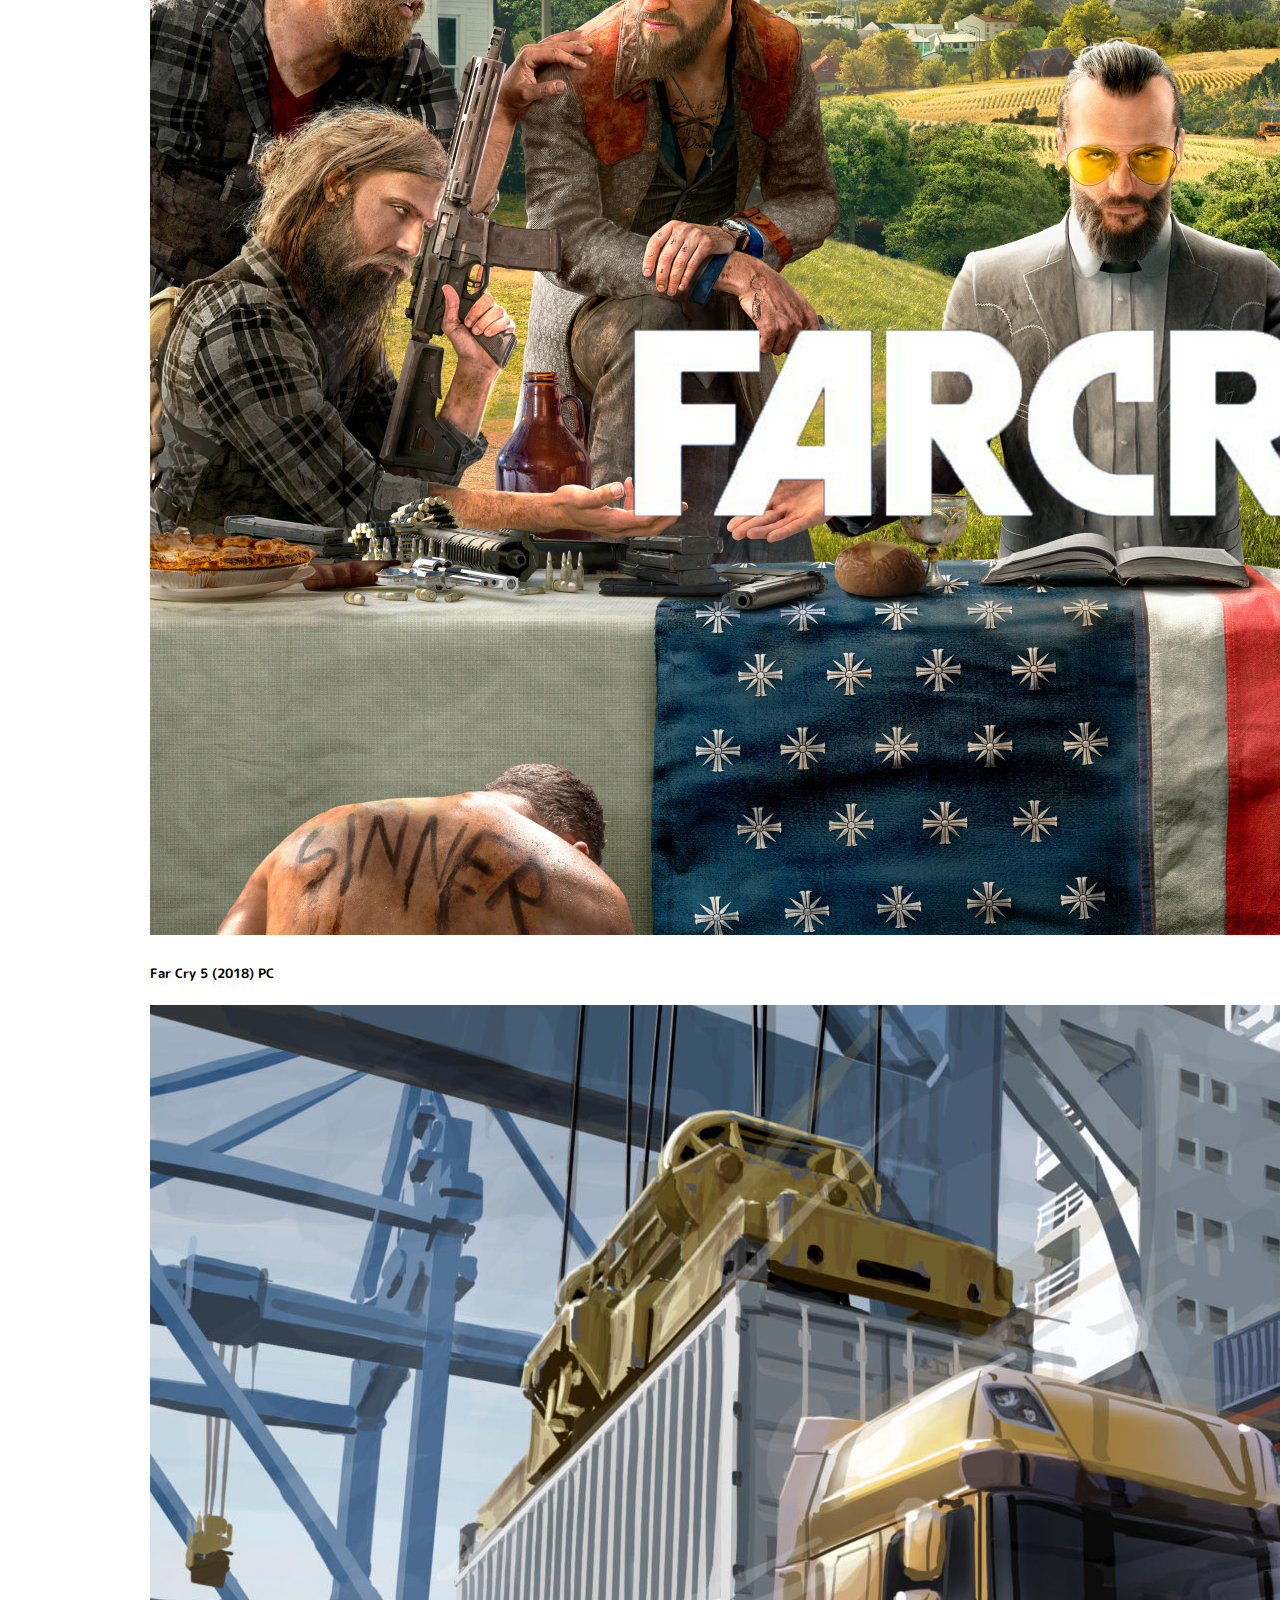
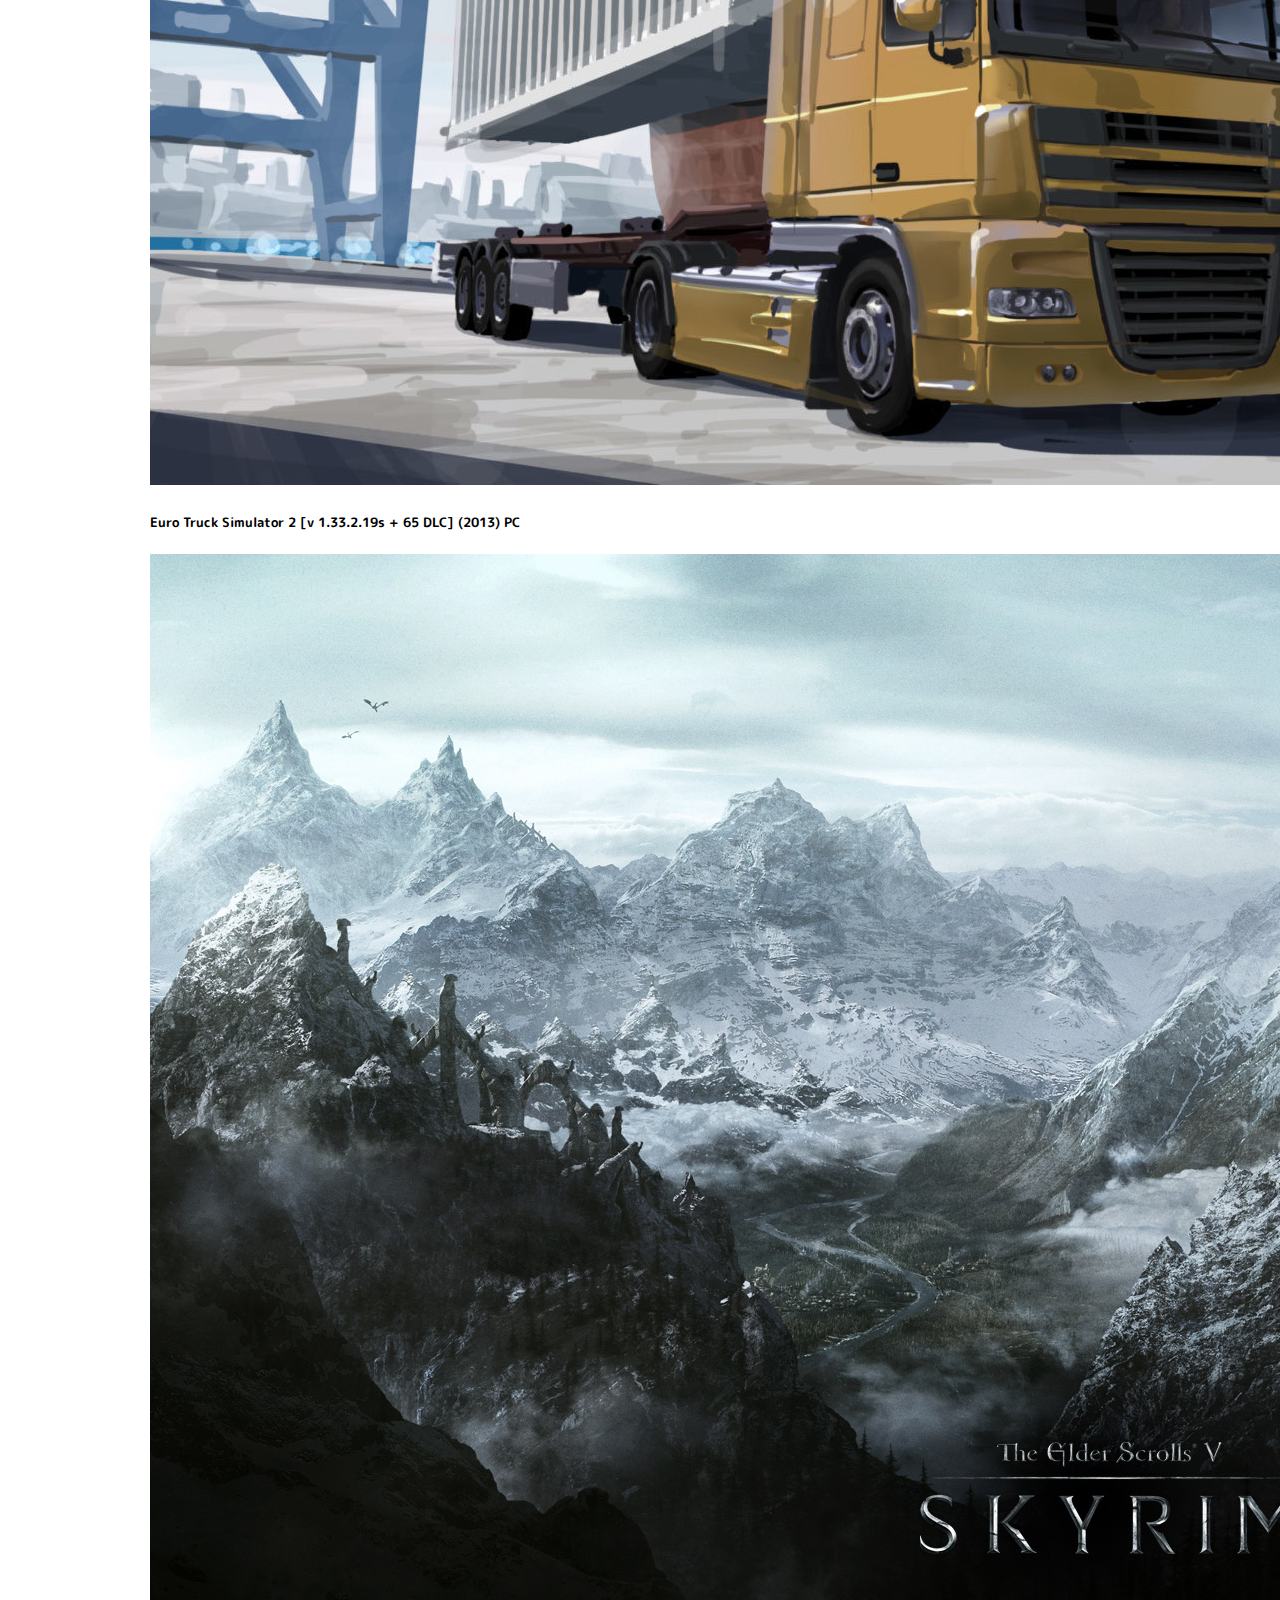
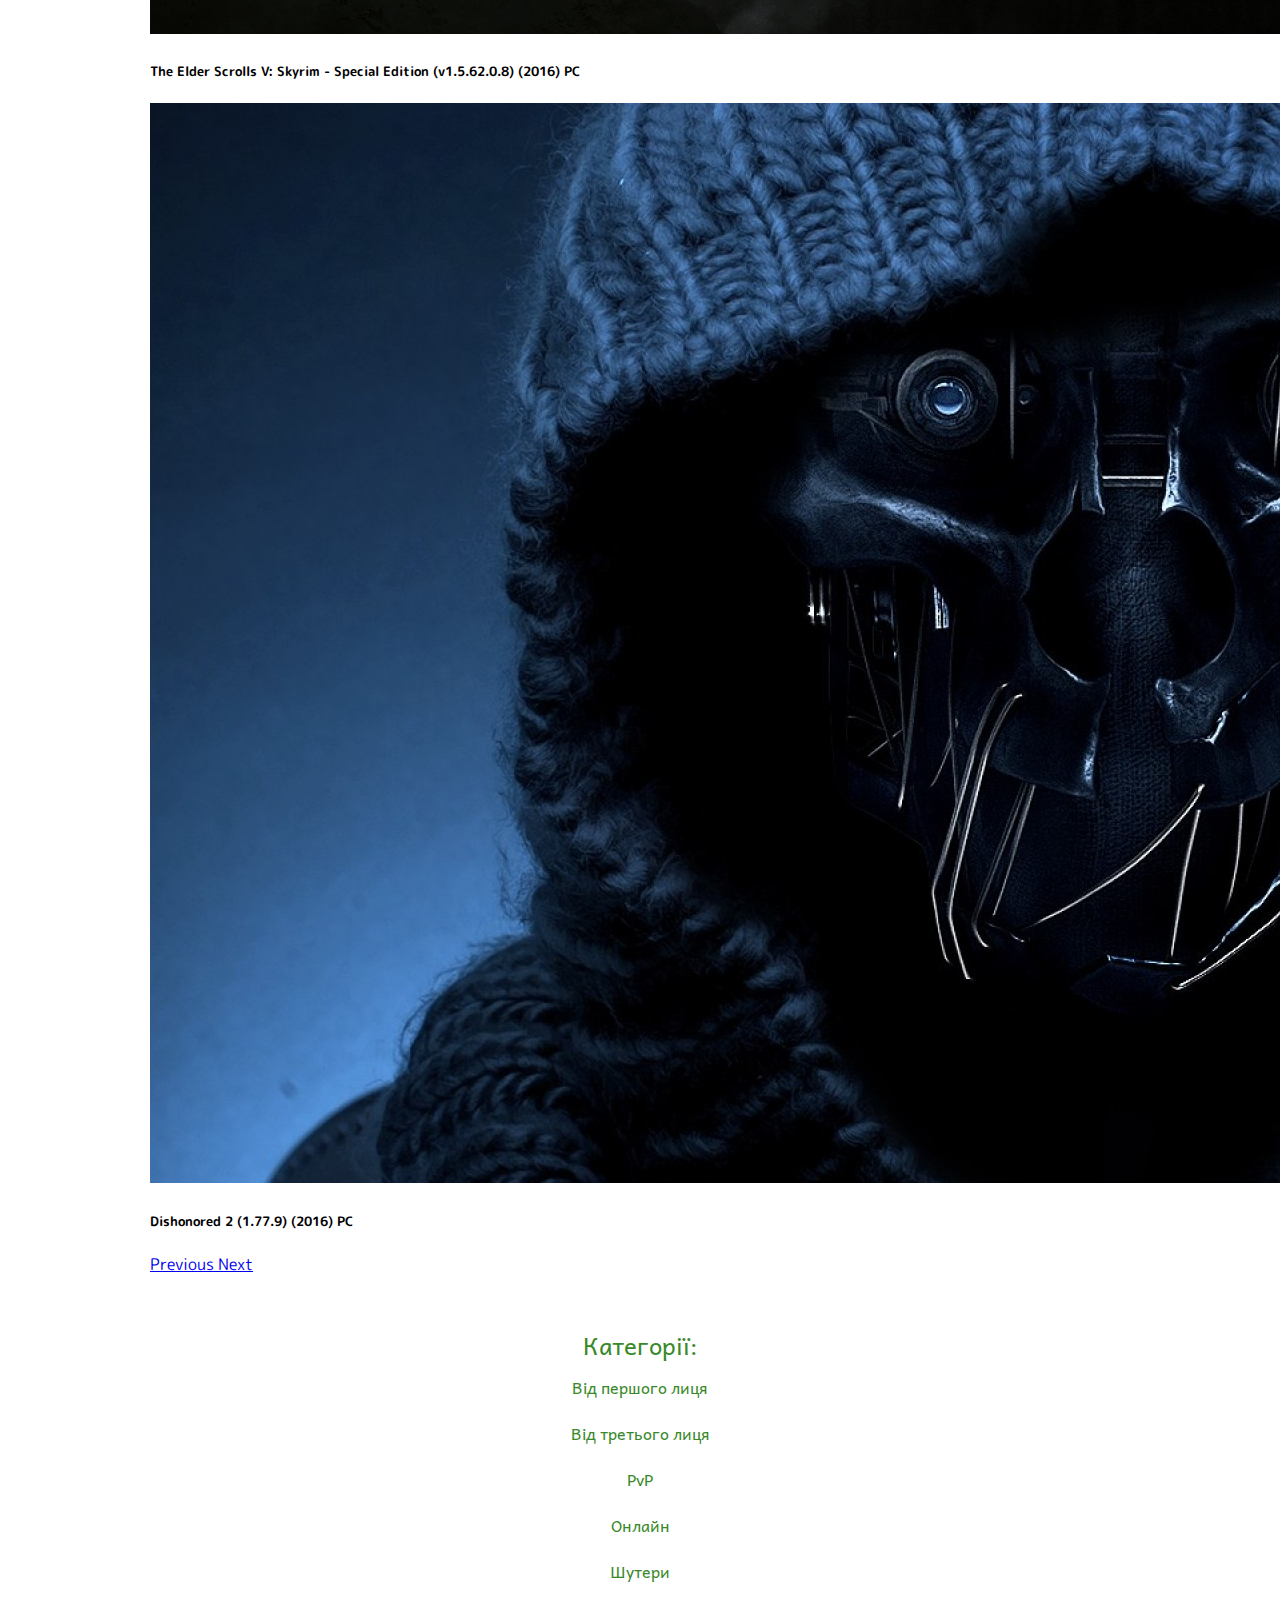
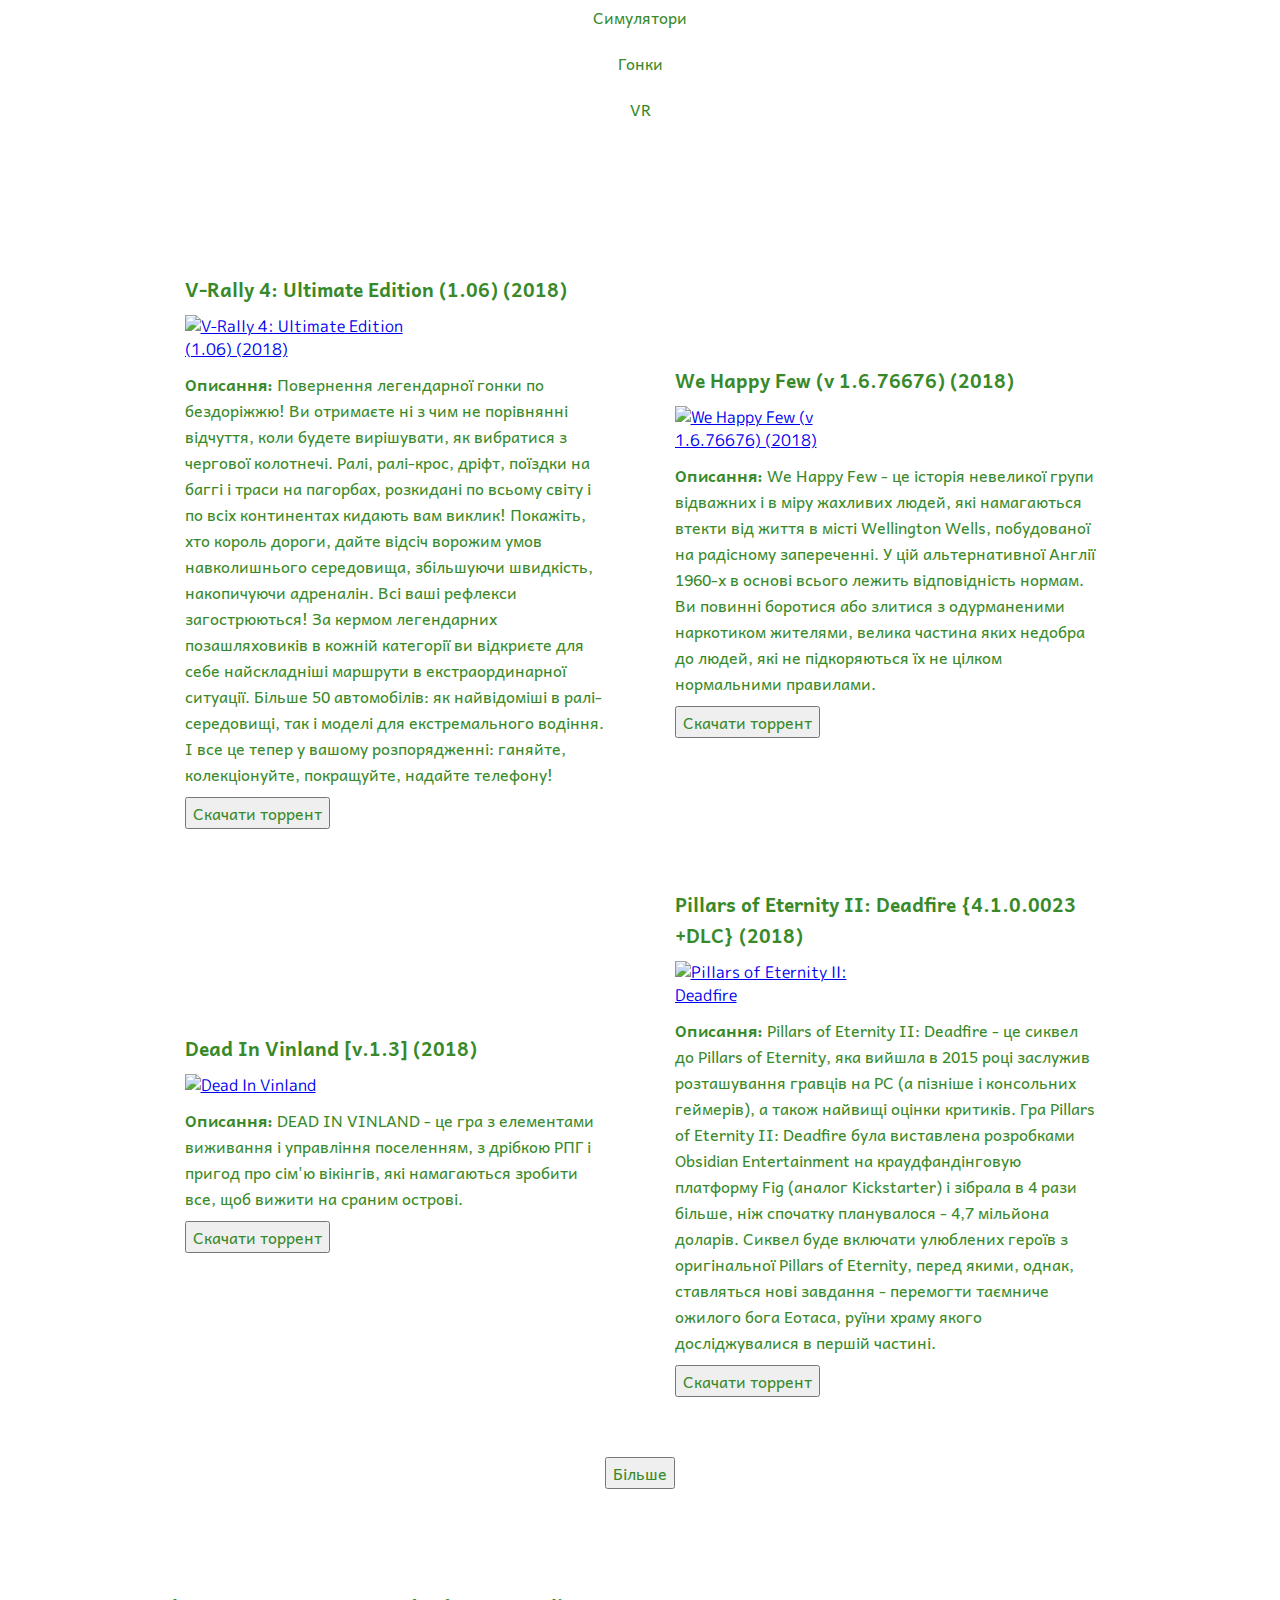
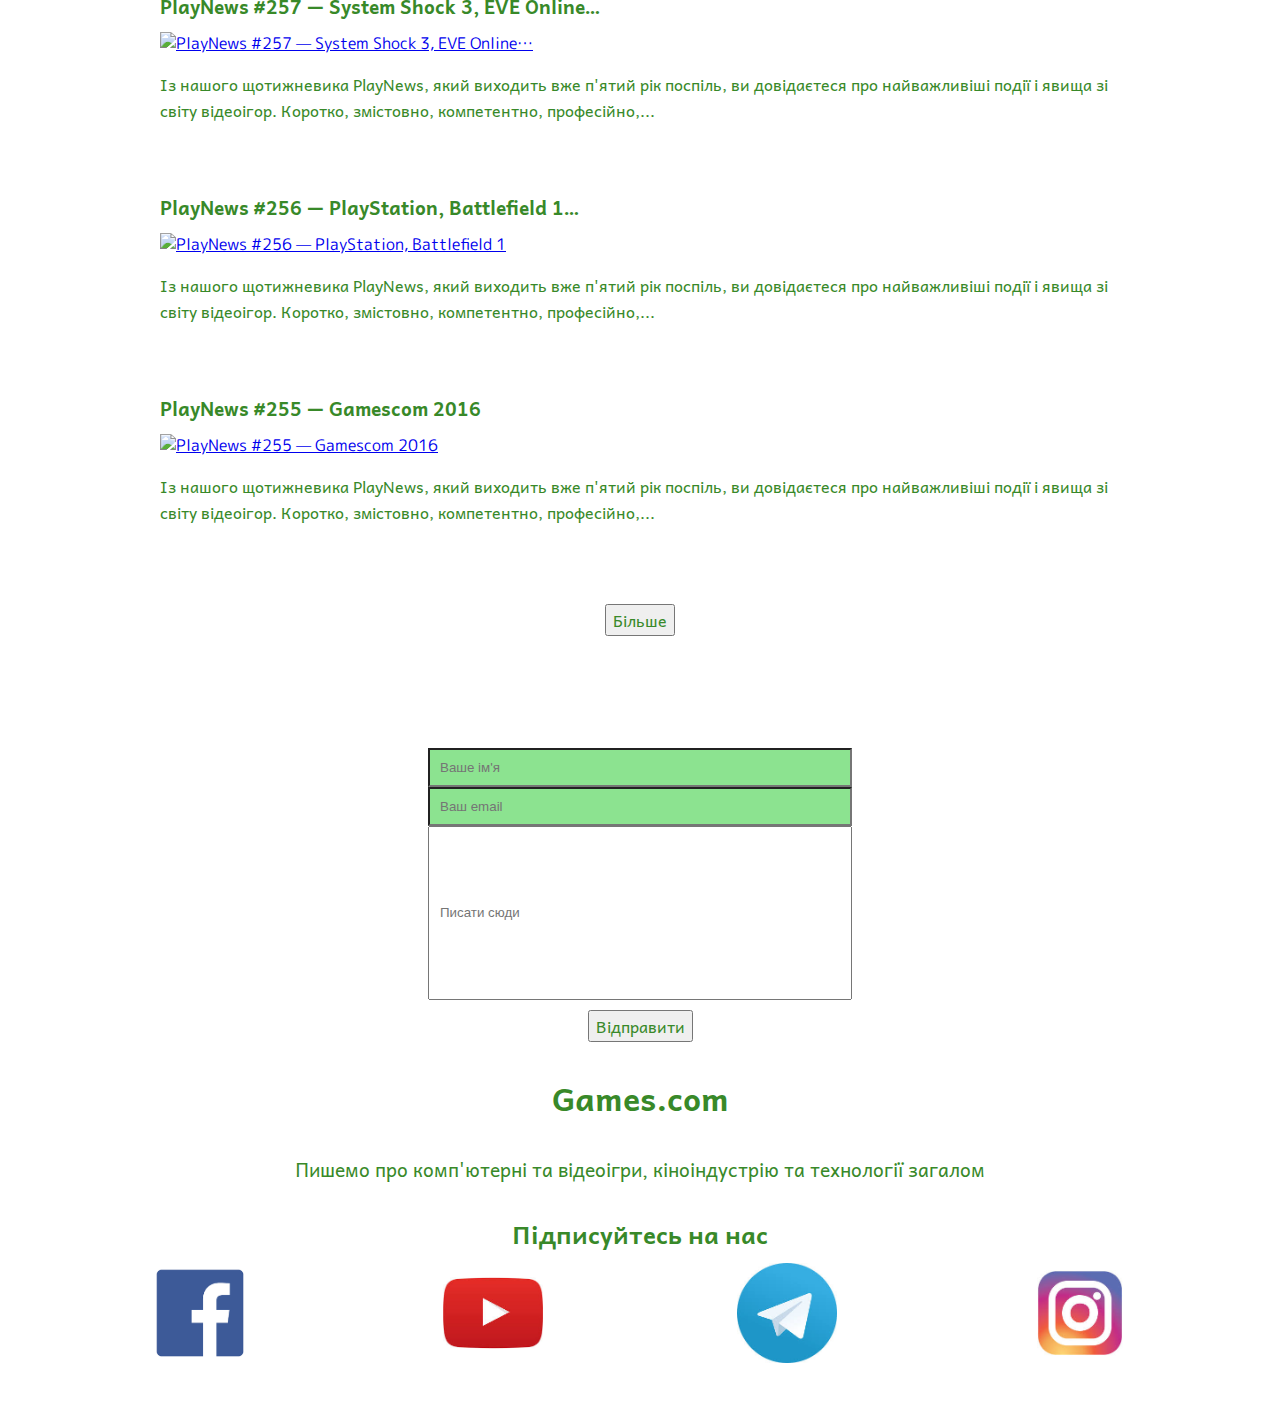
==== commit 596786d6: "add smooth scroll" ====
--- a/index.html
+++ b/index.html
@@ -114,10 +114,10 @@
 								<a class="link-td-none" href="content.html">
 							<span class="m-title"><b>V-Rally 4: Ultimate Edition  (1.06) (2018)</b>
 							</span>
-						</a>
+								</a>
 								<a href="content.html">
 							<img src="https://xatab-repack.net/_ld/6/683.png" alt="V-Rally 4: Ultimate Edition  (1.06) (2018)" class="m-img">
-						</a>
+								</a>
 								<div class="m-desc">
 									<div>
 										<b>Описання: </b> Повернення легендарної гонки по бездоріжжю! Ви отримаєте ні з чим не порівнянні відчуття, коли будете вирішувати, як вибратися з чергової колотнечі. Ралі, ралі-крос, дріфт, поїздки на баггі і траси на пагорбах, розкидані по
@@ -132,7 +132,7 @@
 							</div>
 						</div>
 					</div><br>
-					<div class="game">
+					<div class="game" div="game">
 						<a href="content.html"></a>
 						<div class="imagetext">
 							<a href="content.html"></a>
@@ -141,10 +141,10 @@
 								<a class="link-td-none" href="content.html">
 							<span class="m-title"><b>We Happy Few (v 1.6.76676) (2018)</b>
 							</span>
-						</a>
+								</a>
 								<a href="content.html">
 							<img src="https://xatab-repack.net/_ld/6/637.png" alt="We Happy Few (v 1.6.76676) (2018)" class="m-img">
-						</a>
+								</a>
 								<div class="m-desc">
 									<div>
 										<b>Описання: </b> We Happy Few - це історія невеликої групи відважних і в міру жахливих людей, які намагаються втекти від життя в місті Wellington Wells, побудованої на радісному запереченні. У цій альтернативної Англії 1960-х в основі всього
@@ -165,10 +165,10 @@
 								<a href="content.html"></a>
 								<a class="link-td-none" href="content.html">
 							<span class="m-title"><b>Dead In Vinland [v.1.3] (2018)</b></span>
-						</a>
+								</a>
 								<a href="content.html">
 							<img src="https://xatab-repack.net/_ld/8/844.jpg" class="m-img" alt="Dead In Vinland">
-						</a>
+								</a>
 								<div class="m-desc">
 									<div>
 										<b>Описання: </b> DEAD IN VINLAND - це гра з елементами виживання і управління поселенням, з дрібкою РПГ і пригод про сім'ю вікінгів, які намагаються зробити все, щоб вижити на сраним острові.
@@ -188,14 +188,14 @@
 								<a href="content.html"></a>
 								<a class="link-td-none" href="content.html">
 							<span class="m-title"><b>Pillars of Eternity II: Deadfire  {4.1.0.0023 +DLC} (2018)</b></span>
-						</a>
+								</a>
 								<a href="content.html">
 							<img src="https://xatab-repack.net/_ld/5/582.png" class="m-img" alt="Pillars of Eternity II: Deadfire">
-						</a>
+								</a>
 								<div class="m-desc">
 									<div>
 										<b>Описання: </b> Pillars of Eternity II: Deadfire - це сиквел до Pillars of Eternity, яка вийшла в 2015 році заслужив розташування гравців на РС (а пізніше і консольних геймерів), а також найвищі оцінки критиків. Гра Pillars of Eternity II:
-										Deadfire була виставлена ​​розробками Obsidian Entertainment на краудфандінговую платформу Fig (аналог Kickstarter) і зібрала в 4 рази більше, ніж спочатку планувалося - 4,7 мільйона доларів. Сиквел буде включати улюблених героїв з оригінальної
+										Deadfire була виставлена розробками Obsidian Entertainment на краудфандінговую платформу Fig (аналог Kickstarter) і зібрала в 4 рази більше, ніж спочатку планувалося - 4,7 мільйона доларів. Сиквел буде включати улюблених героїв з оригінальної
 										Pillars of Eternity, перед якими, однак, ставляться нові завдання - перемогти таємниче ожилого бога Еотаса, руїни храму якого досліджувалися в першій частині.
 									</div>
 								</div>
@@ -224,10 +224,10 @@
 								<a class="link-td-none" href="news.html">
 							<span class="m-title"><b>PlayNews #257 — System Shock 3, EVE Online…</b>
 							</span>
-						</a>
+								</a>
 								<a href="news.html">
 							<img src="https://playua.net/wp-content/uploads/2016/09/a2817b6a65a94c85e96ee06b892042c6-250x215.jpg" alt="PlayNews #257 — System Shock 3, EVE Online…" class="m-img">
-						</a>
+								</a>
 								<div class="m-desc">
 									<div>
 										<p>Із нашого щотижневика PlayNews, який виходить вже п'ятий рік поспіль, ви довідаєтеся про найважливіші події і явища зі світу відеоігор. Коротко, змістовно, компетентно, професійно,...</p>
@@ -244,10 +244,10 @@
 								<a href="news.html"></a>
 								<a class="link-td-none" href="news.html">
 							<span class="m-title"><b>PlayNews #256 — PlayStation, Battlefield 1…</b></span>
-						</a>
+								</a>
 								<a href="news.html">
 							<img src="https://playua.net/wp-content/uploads/2016/08/8d23b799e44f7a6887d070be1100439c-250x215.jpg" alt="PlayNews #256 — PlayStation, Battlefield 1" class="m-img">
-						</a>
+								</a>
 								<div class="m-desc">
 									<div>
 										<p>Із нашого щотижневика PlayNews, який виходить вже п'ятий рік поспіль, ви довідаєтеся про найважливіші події і явища зі світу відеоігор. Коротко, змістовно, компетентно, професійно,...</p>
@@ -264,10 +264,10 @@
 								<a href="news.html"></a>
 								<a class="link-td-none" href="news.html">
 							<span class="m-title"><b>PlayNews #255 — Gamescom 2016</b></span>
-						</a>
+								</a>
 								<a href="news.html">
 							<img src="https://playua.net/wp-content/uploads/2016/08/33c486d4c5121d39379d9d793359b725-250x215.jpg" alt="PlayNews #255 — Gamescom 2016" class="m-img">
-						</a>
+								</a>
 								<div class="m-desc">
 									<div>
 										<p>Із нашого щотижневика PlayNews, який виходить вже п'ятий рік поспіль, ви довідаєтеся про найважливіші події і явища зі світу відеоігор. Коротко, змістовно, компетентно, професійно,...</p>
@@ -324,25 +324,12 @@
 			</footer>
 		</main>
 	</div>
-
-
-
-
-
-
-
-
-
-
-
-
-
-
-
-
+	<script async src="js/smooth-scroll.js"></script>
 	<script src="https://code.jquery.com/jquery-3.3.1.slim.min.js" integrity="sha384-q8i/X+965DzO0rT7abK41JStQIAqVgRVzpbzo5smXKp4YfRvH+8abtTE1Pi6jizo" crossorigin="anonymous"></script>
 	<script src="https://cdnjs.cloudflare.com/ajax/libs/popper.js/1.14.7/umd/popper.min.js" integrity="sha384-UO2eT0CpHqdSJQ6hJty5KVphtPhzWj9WO1clHTMGa3JDZwrnQq4sF86dIHNDz0W1" crossorigin="anonymous"></script>
 	<script src="https://stackpath.bootstrapcdn.com/bootstrap/4.3.0/js/bootstrap.min.js" integrity="sha384-7aThvCh9TypR7fIc2HV4O/nFMVCBwyIUKL8XCtKE+8xgCgl/PQGuFsvShjr74PBp" crossorigin="anonymous"></script>
+	<script defer src="js/content-list.js"></script>
+	<script defer src="js/index.js"></script>
 </body>
 
 </html>
--- a/css/stylesheet.css
+++ b/css/stylesheet.css
@@ -348,6 +348,7 @@
     background-color: #fff;
     padding: 27px;
     text-decoration: none;
+    }
 }
 @media(max-width: 768px) {    
     .left_aside {
@@ -411,7 +412,7 @@
         text-decoration: none;
     }
     .m-img{
-        margin: 10px;
+        margin: 0;
         padding: 0;
         width: 100%;
         display: block;
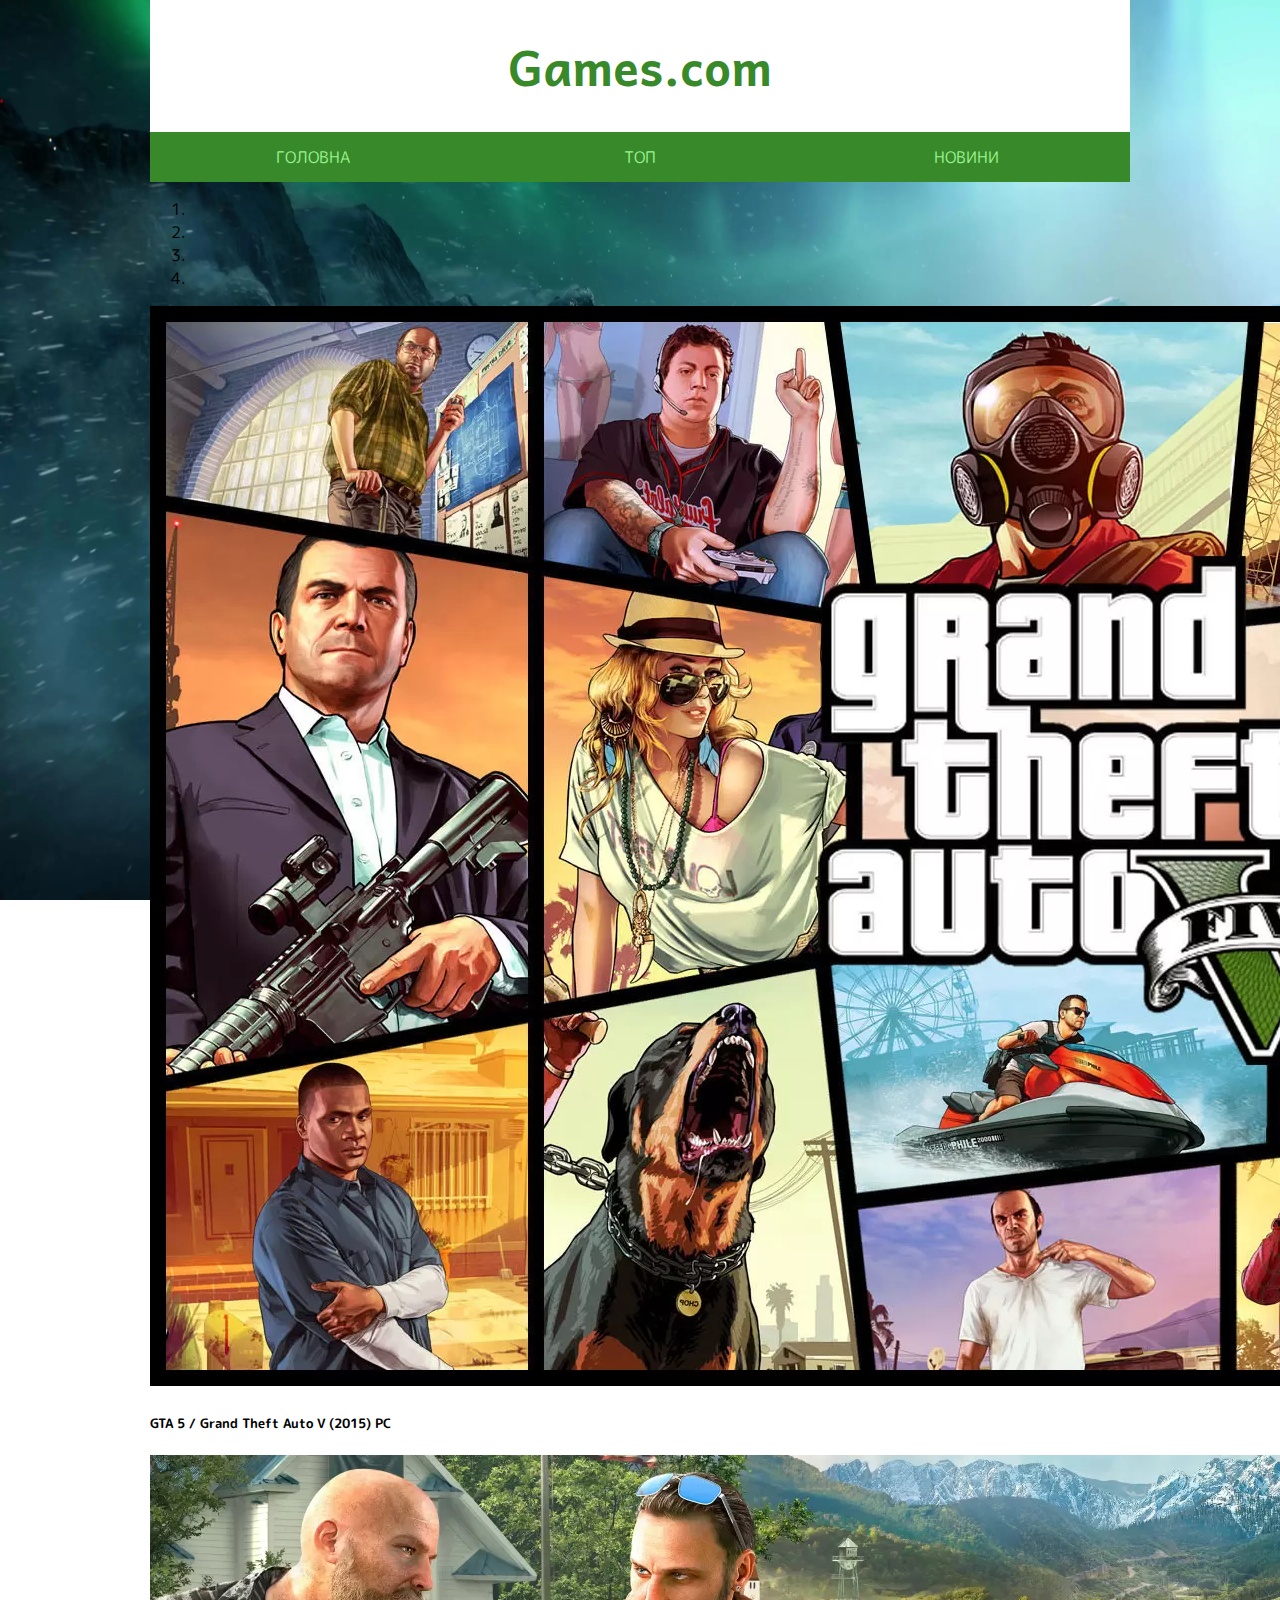
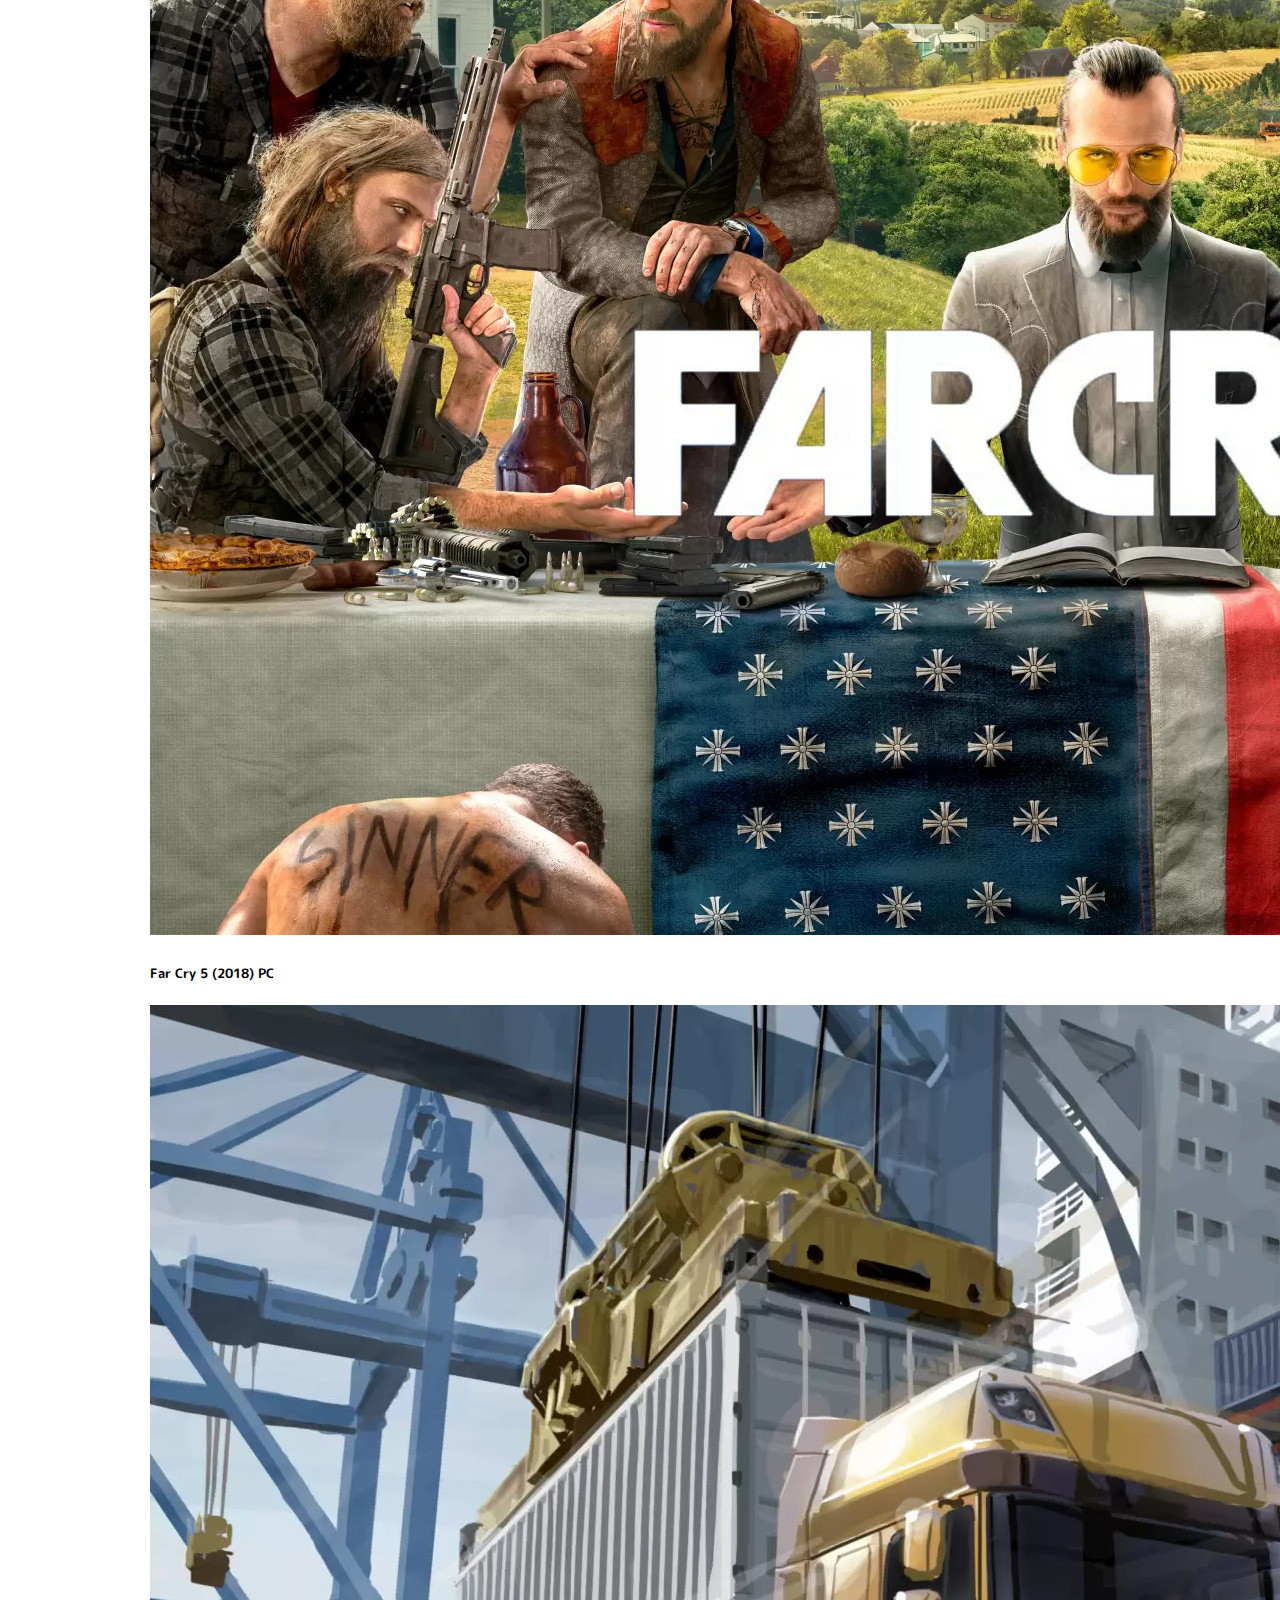
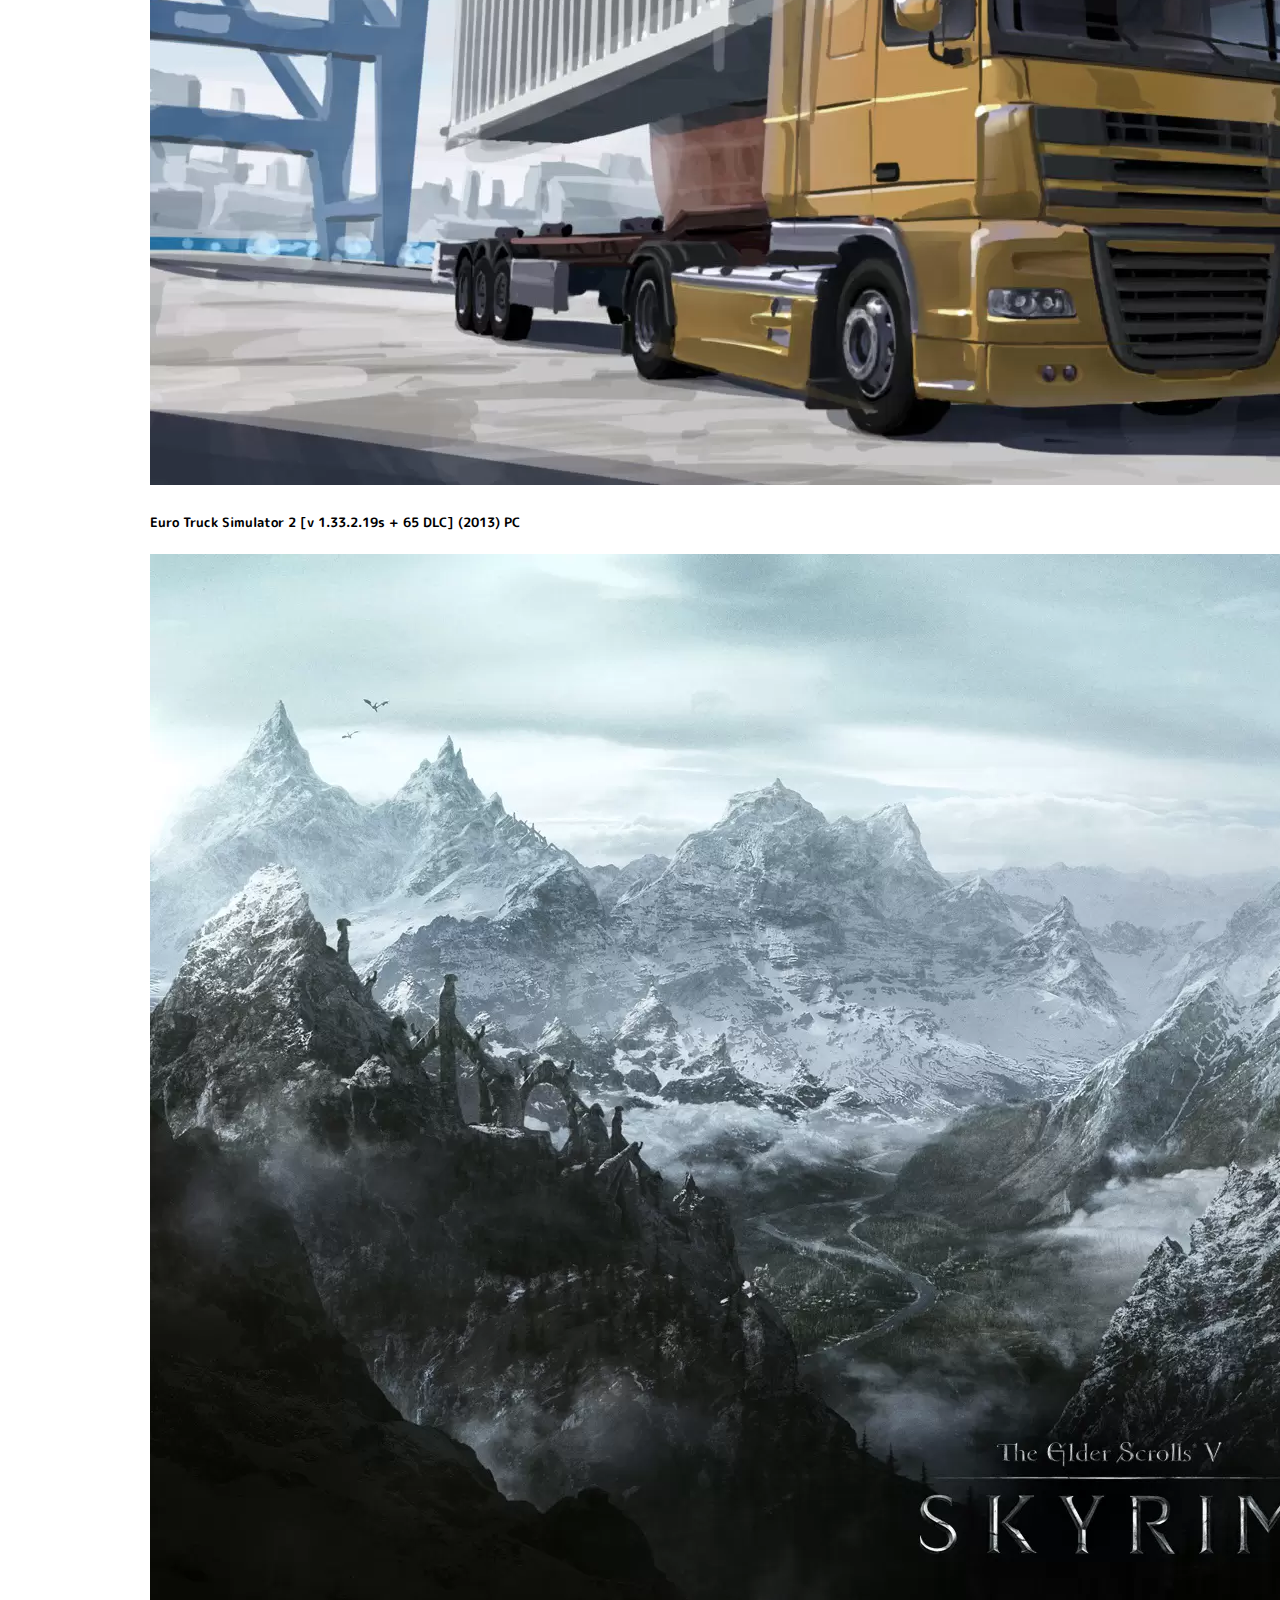
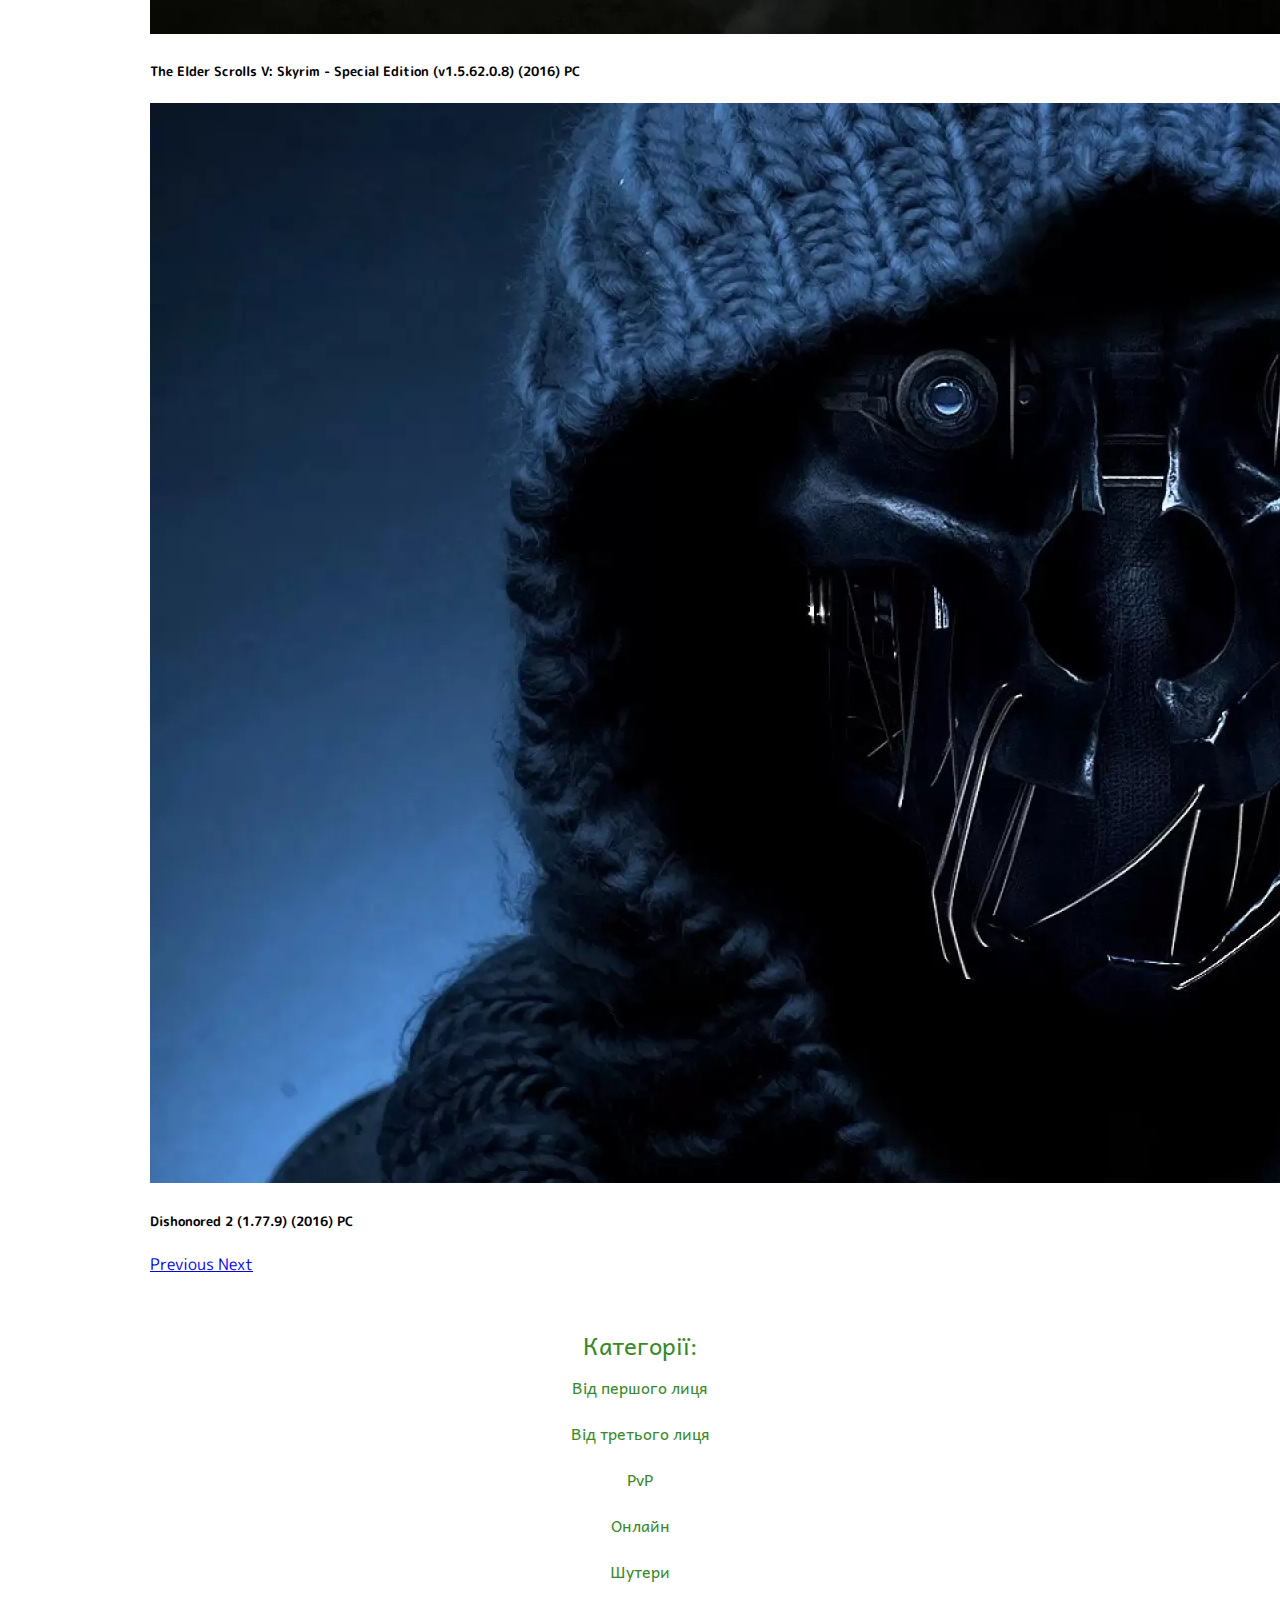
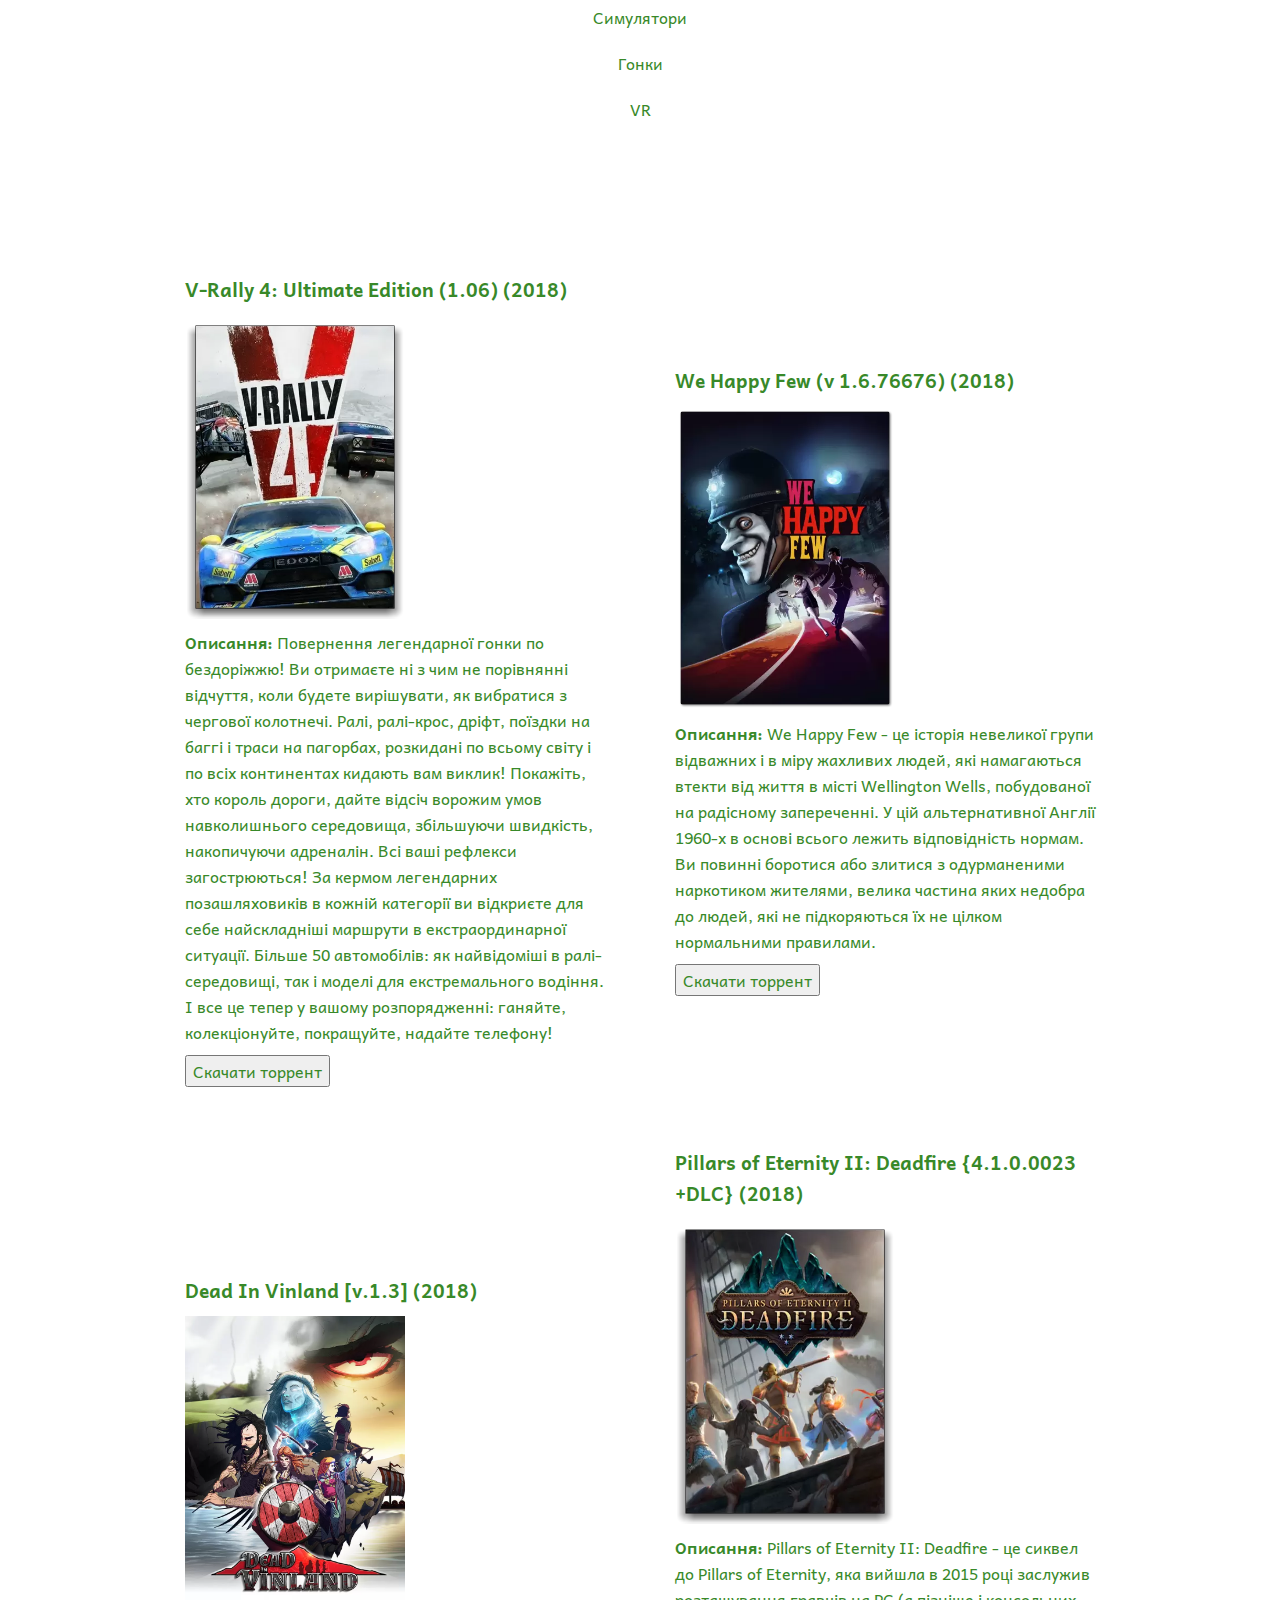
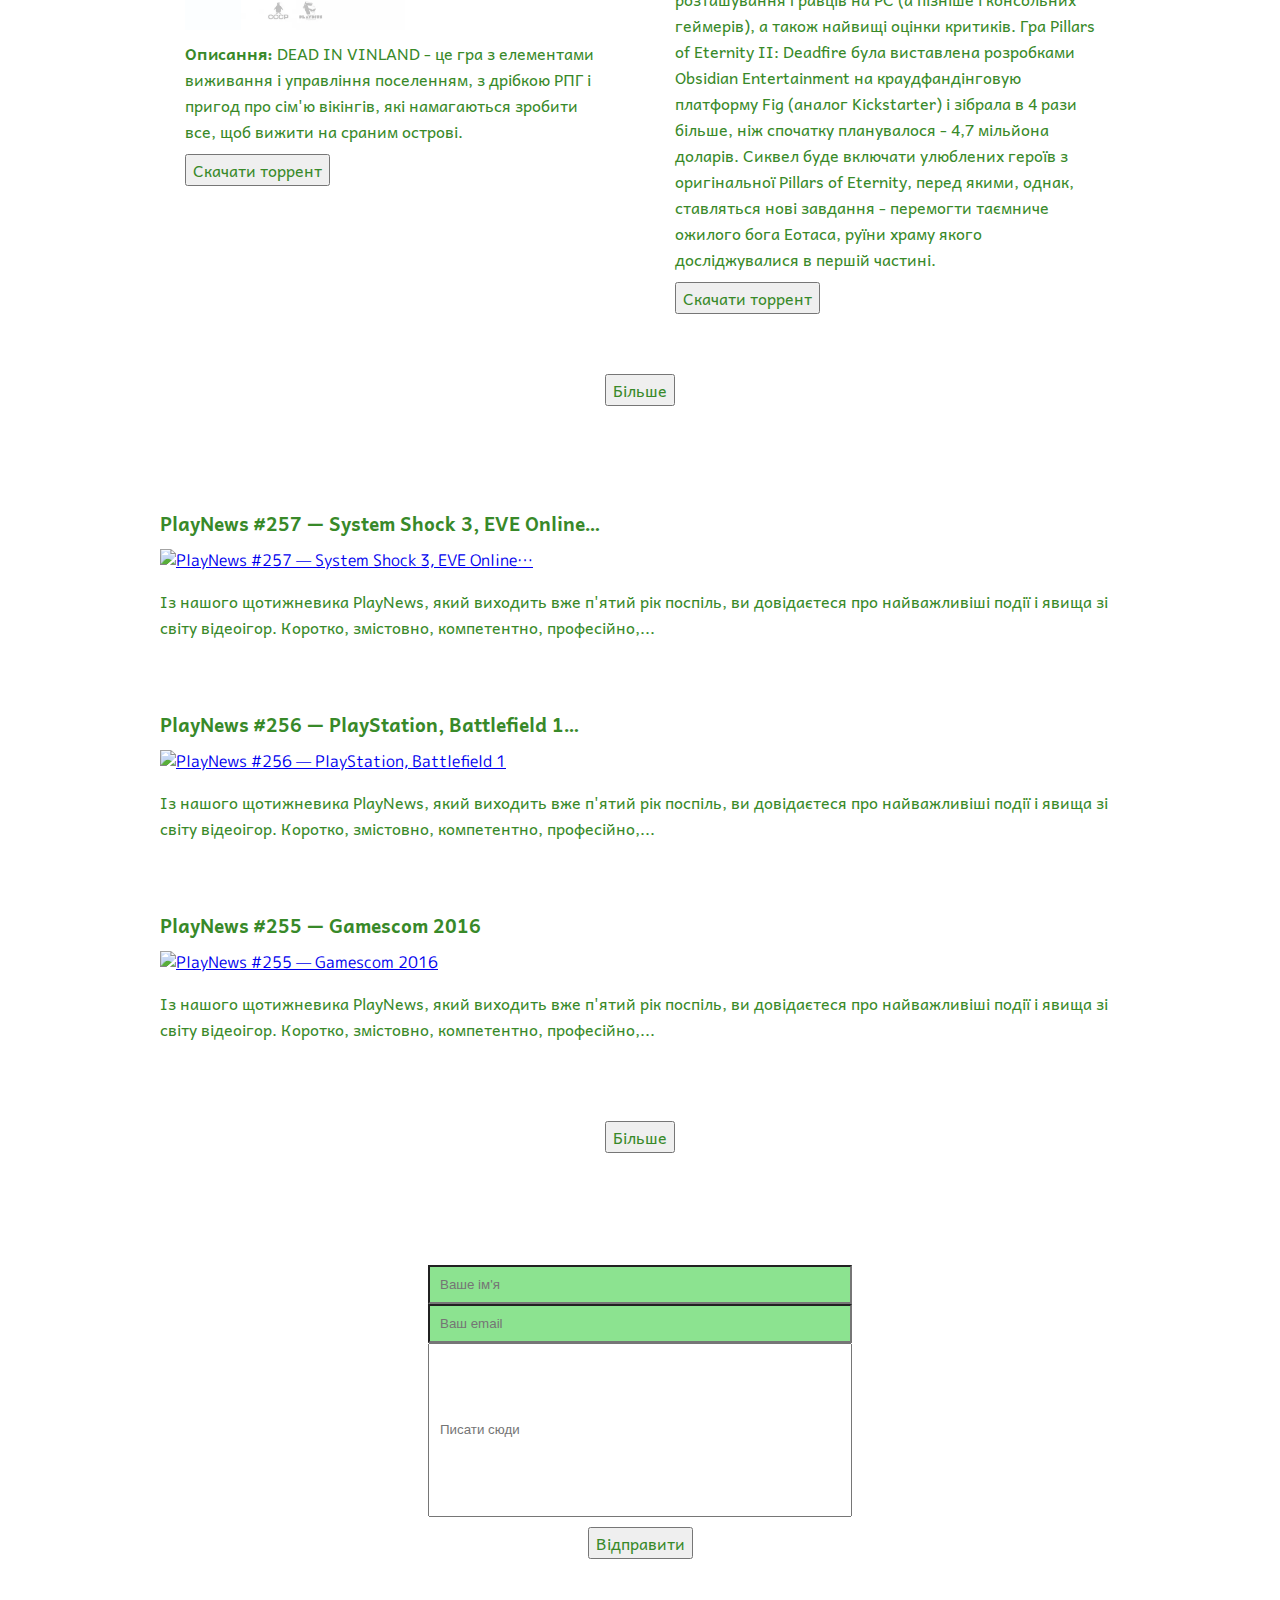
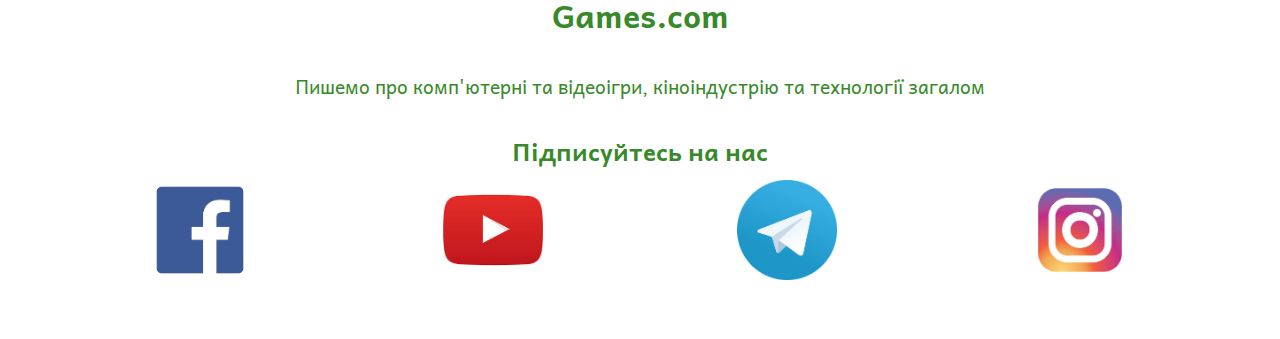
==== commit 9204c653: "changed format of images" ====
--- a/index.html
+++ b/index.html
@@ -25,12 +25,12 @@
     				</a>
 						</li>
 						<li>
-							<a href="#top" class="menu_top smooth">
+							<a href="#top" class="menu_top">
     					<span>Топ</span>
     				</a>
 						</li>
 						<li>
-							<a href="#news" class="menu_top smooth">
+							<a href="#news" class="menu_top">
     					<span>Новини</span>
     				</a>
 						</li>
@@ -48,31 +48,31 @@
 						</ol>
 						<div class="carousel-inner">
 							<div class="carousel-item active">
-								<a href="content.html"><img src="images/gta5.jpg" class="d-block w-100" alt="GTA 5"></a>
+								<a href="content.html"><img src="images/gta5.webp" class="d-block w-100" alt="GTA 5"></a>
 								<div class="carousel-caption d-none d-md-block">
 									<h5>GTA 5 / Grand Theft Auto V (2015) PC</h5>
 								</div>
 							</div>
 							<div class="carousel-item">
-								<a href="content.html"><img src="images/farcry5.jpg" class="d-block w-100" alt="Farcry 5"></a>
+								<a href="content.html"><img src="images/farcry5.webp" class="d-block w-100" alt="Farcry 5"></a>
 								<div class="carousel-caption d-none d-md-block">
 									<h5>Far Cry 5 (2018) PC</h5>
 								</div>
 							</div>
 							<div class="carousel-item">
-								<a href="content.html"><img src="images/ets2.jpg" class="d-block w-100" alt="ETS 2"></a>
+								<a href="content.html"><img src="images/ets2.webp" class="d-block w-100" alt="ETS 2"></a>
 								<div class="carousel-caption d-none d-md-block">
 									<h5>Euro Truck Simulator 2 [v 1.33.2.19s + 65 DLC] (2013) PC</h5>
 								</div>
 							</div>
 							<div class="carousel-item">
-								<a href="content.html"><img src="images/skyrim.jpg" class="d-block w-100" alt="Skyrim"></a>
+								<a href="content.html"><img src="images/skyrim.webp" class="d-block w-100" alt="Skyrim"></a>
 								<div class="carousel-caption d-none d-md-block">
 									<h5>The Elder Scrolls V: Skyrim - Special Edition (v1.5.62.0.8) (2016) PC</h5>
 								</div>
 							</div>
 							<div class="carousel-item">
-								<a href="content.html"><img src="images/dishonored.jpg" class="d-block w-100" alt="Dishonored"></a>
+								<a href="content.html"><img src="images/dishonored.webp" class="d-block w-100" alt="Dishonored"></a>
 								<div class="carousel-caption d-none d-md-block">
 									<h5>Dishonored 2 (1.77.9) (2016) PC</h5>
 								</div>
@@ -116,7 +116,7 @@
 							</span>
 								</a>
 								<a href="content.html">
-							<img src="https://xatab-repack.net/_ld/6/683.png" alt="V-Rally 4: Ultimate Edition  (1.06) (2018)" class="m-img">
+							<img src="images/vrally.webp" alt="V-Rally 4: Ultimate Edition  (1.06) (2018)" class="m-img">
 								</a>
 								<div class="m-desc">
 									<div>
@@ -143,7 +143,7 @@
 							</span>
 								</a>
 								<a href="content.html">
-							<img src="https://xatab-repack.net/_ld/6/637.png" alt="We Happy Few (v 1.6.76676) (2018)" class="m-img">
+							<img src="images/happy.webp" alt="We Happy Few (v 1.6.76676) (2018)" class="m-img">
 								</a>
 								<div class="m-desc">
 									<div>
@@ -167,7 +167,7 @@
 							<span class="m-title"><b>Dead In Vinland [v.1.3] (2018)</b></span>
 								</a>
 								<a href="content.html">
-							<img src="https://xatab-repack.net/_ld/8/844.jpg" class="m-img" alt="Dead In Vinland">
+							<img src="images/dead.webp" class="m-img" alt="Dead In Vinland">
 								</a>
 								<div class="m-desc">
 									<div>
@@ -190,7 +190,7 @@
 							<span class="m-title"><b>Pillars of Eternity II: Deadfire  {4.1.0.0023 +DLC} (2018)</b></span>
 								</a>
 								<a href="content.html">
-							<img src="https://xatab-repack.net/_ld/5/582.png" class="m-img" alt="Pillars of Eternity II: Deadfire">
+							<img src="images/pillars.webp" class="m-img" alt="Pillars of Eternity II: Deadfire">
 								</a>
 								<div class="m-desc">
 									<div>
--- a/css/stylesheet.css
+++ b/css/stylesheet.css
@@ -7,7 +7,7 @@
     min-height: 100%;
     top: 0;
     height: auto;
-    background: url(../images/bg.jpg) 50% 50% / 100% 100% no-repeat fixed;
+    background: url(../images/bg.webp) 50% 50% / 100% 100% no-repeat fixed;
     position: relative;
     padding: 0;
     margin: 0;
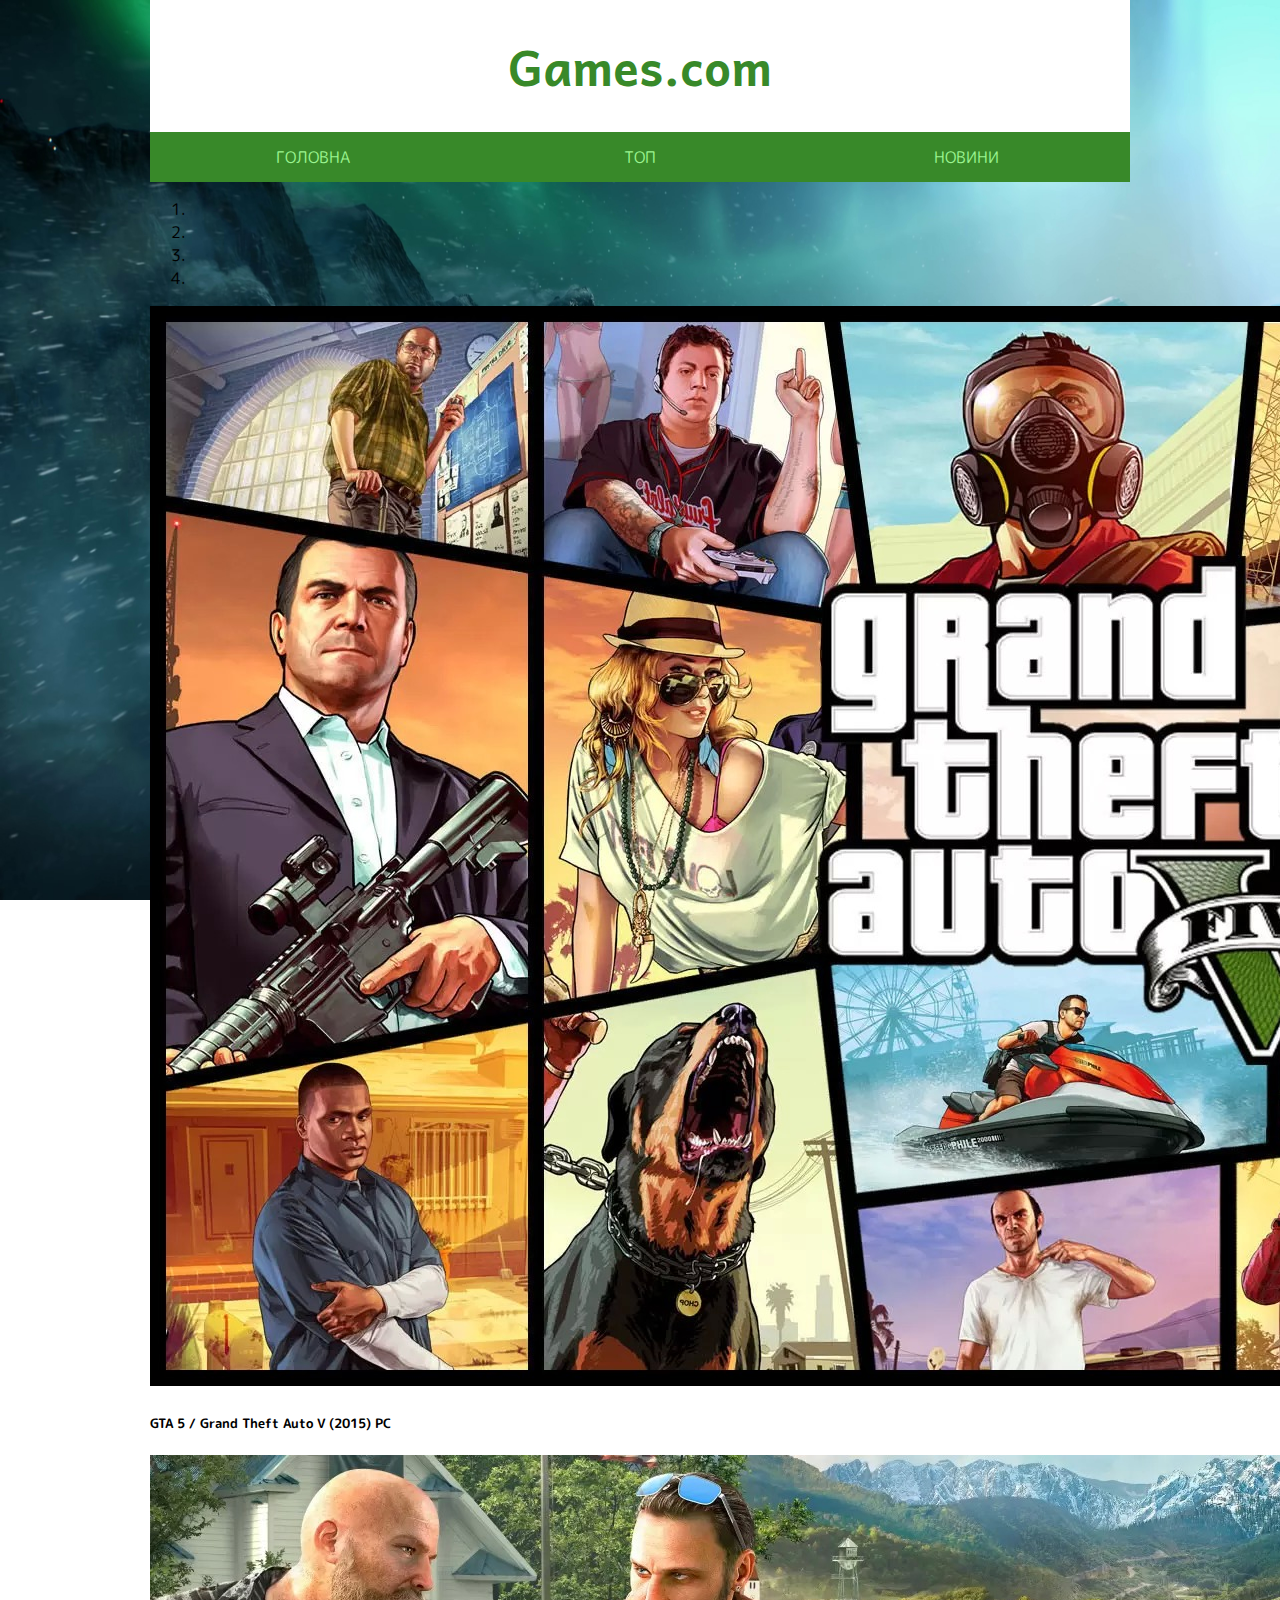
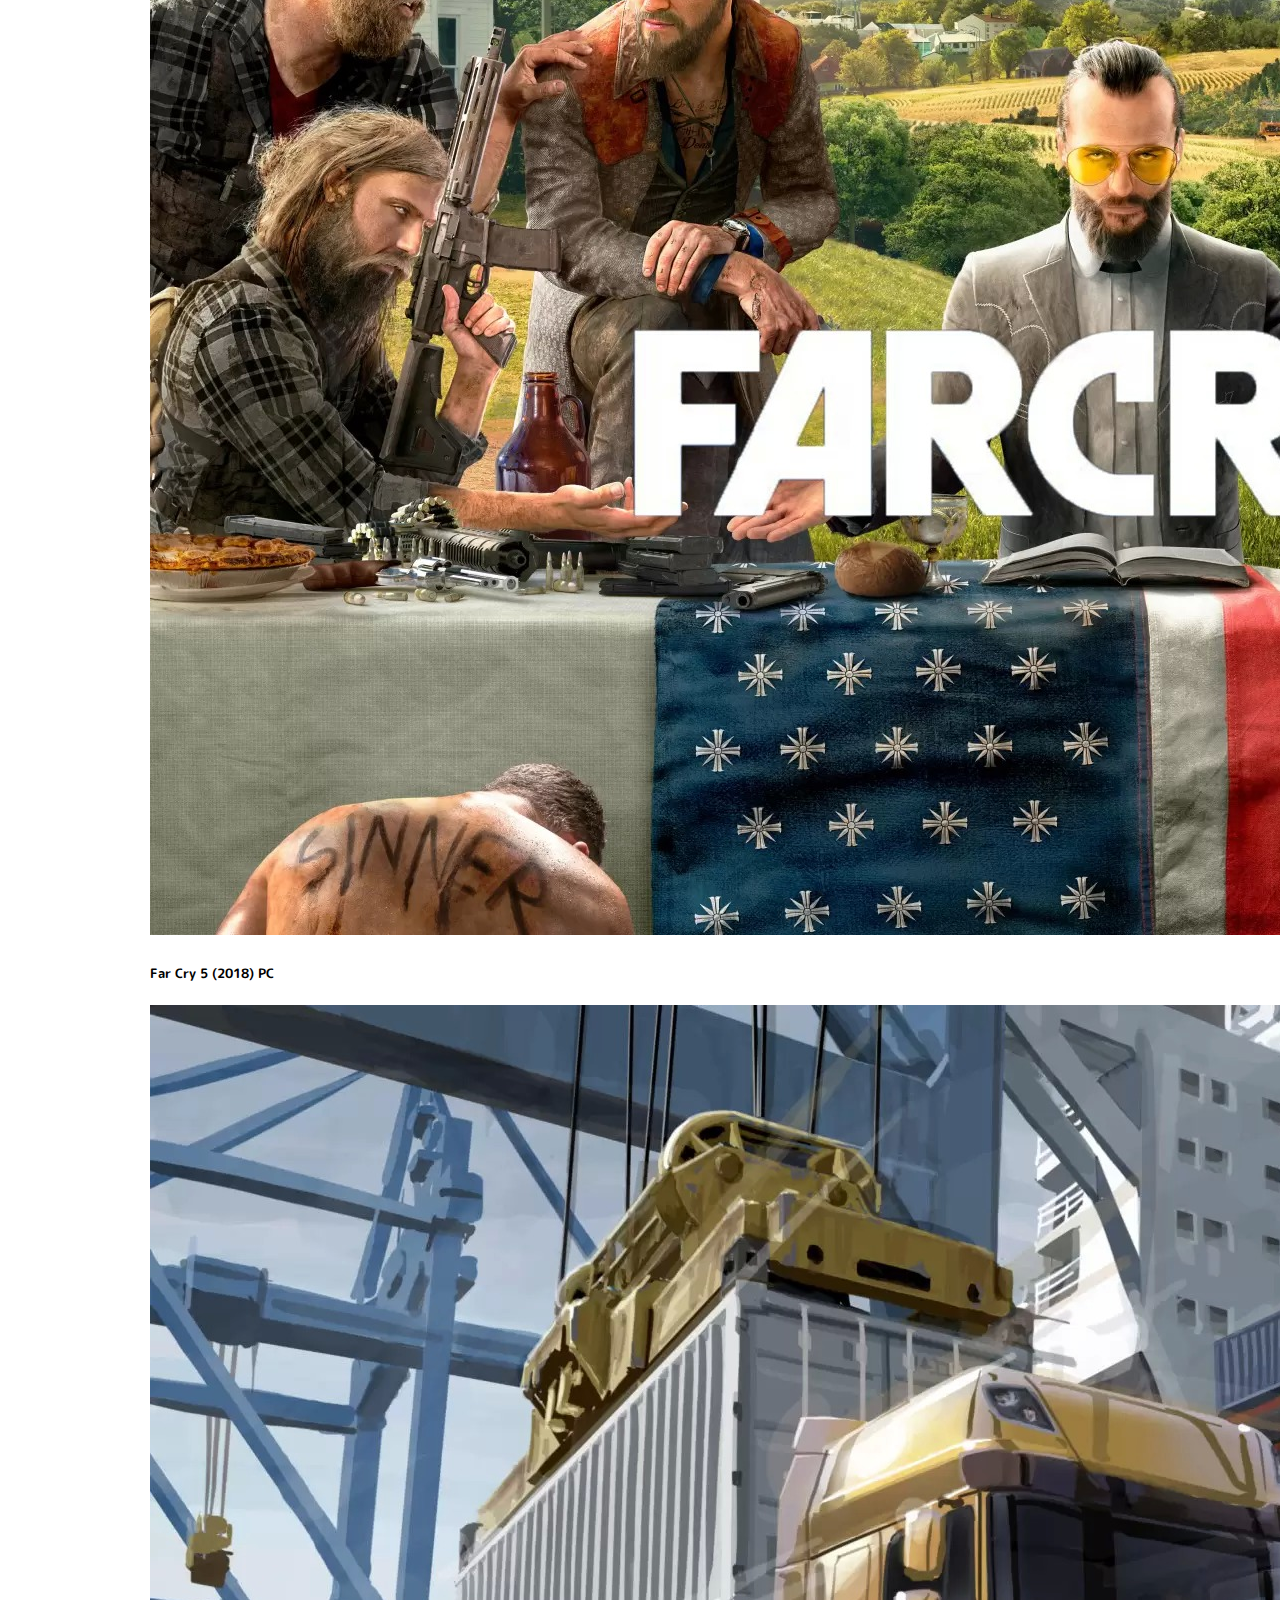
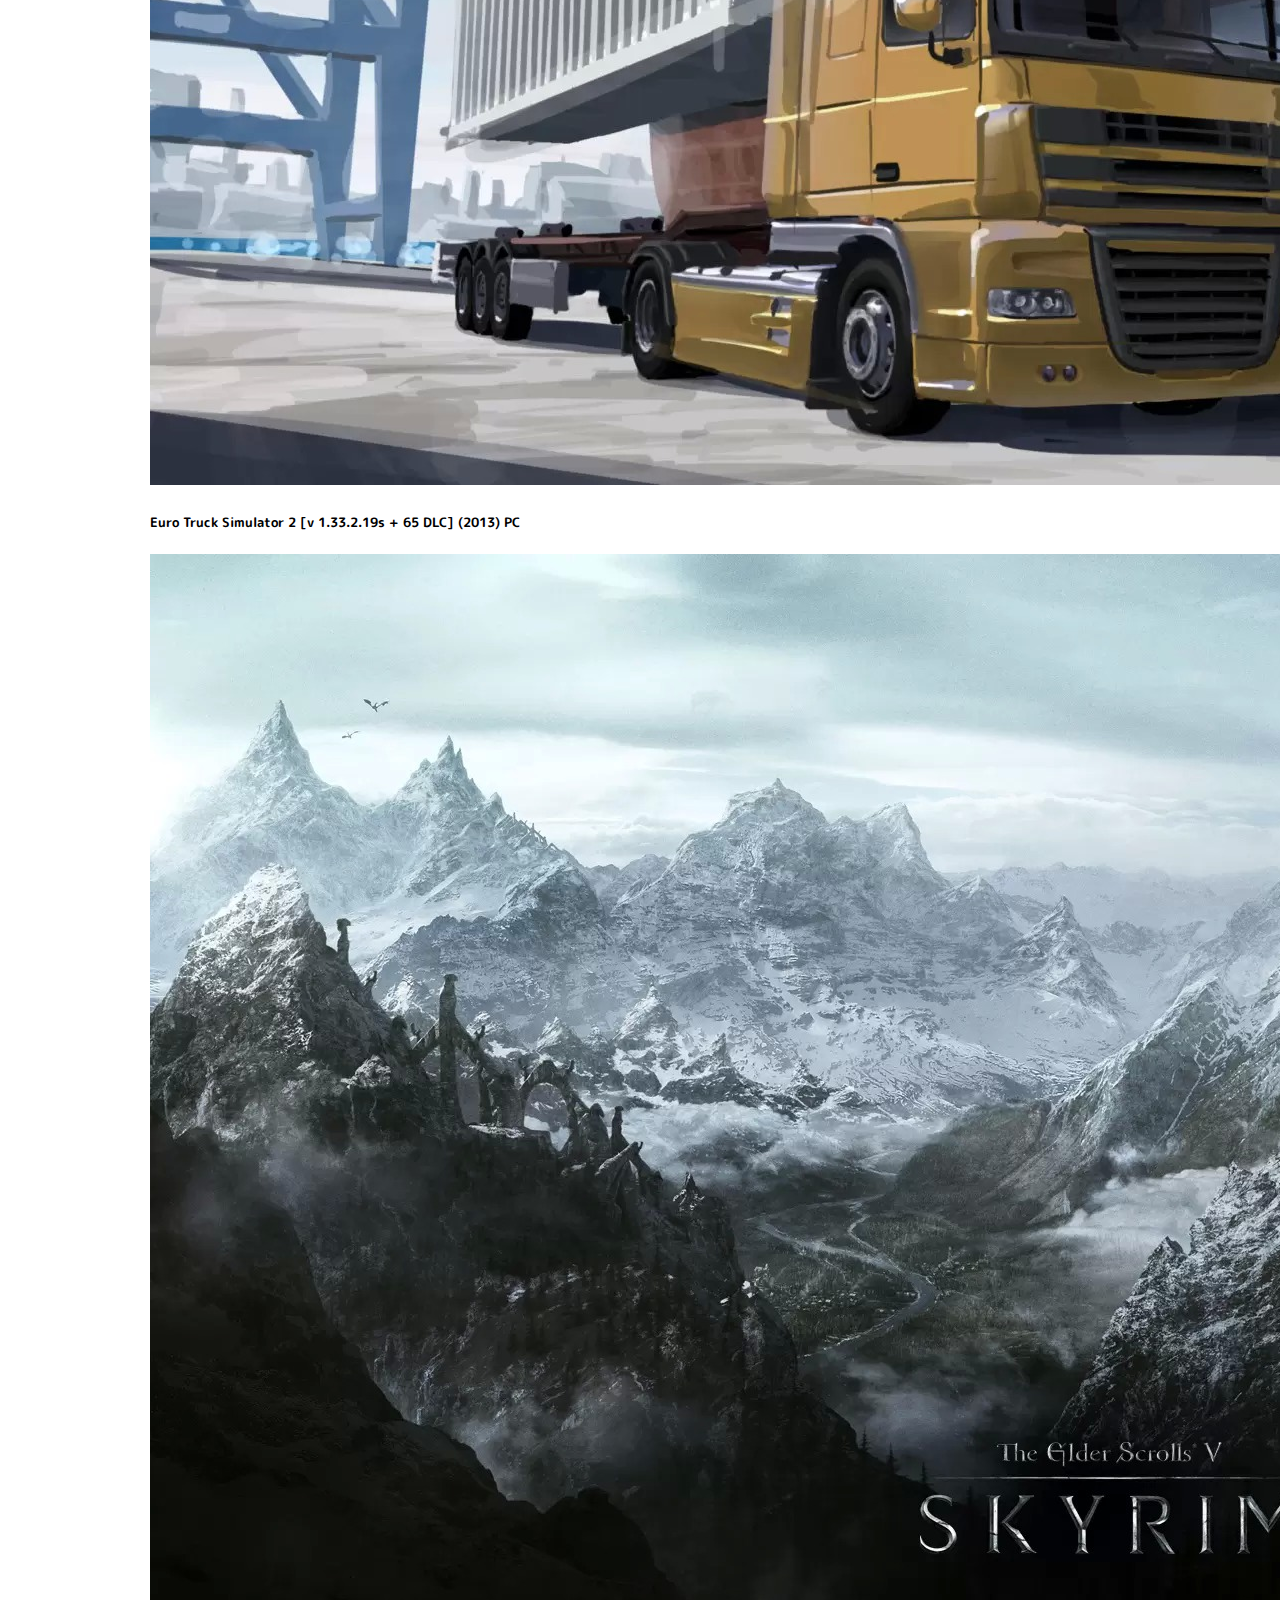
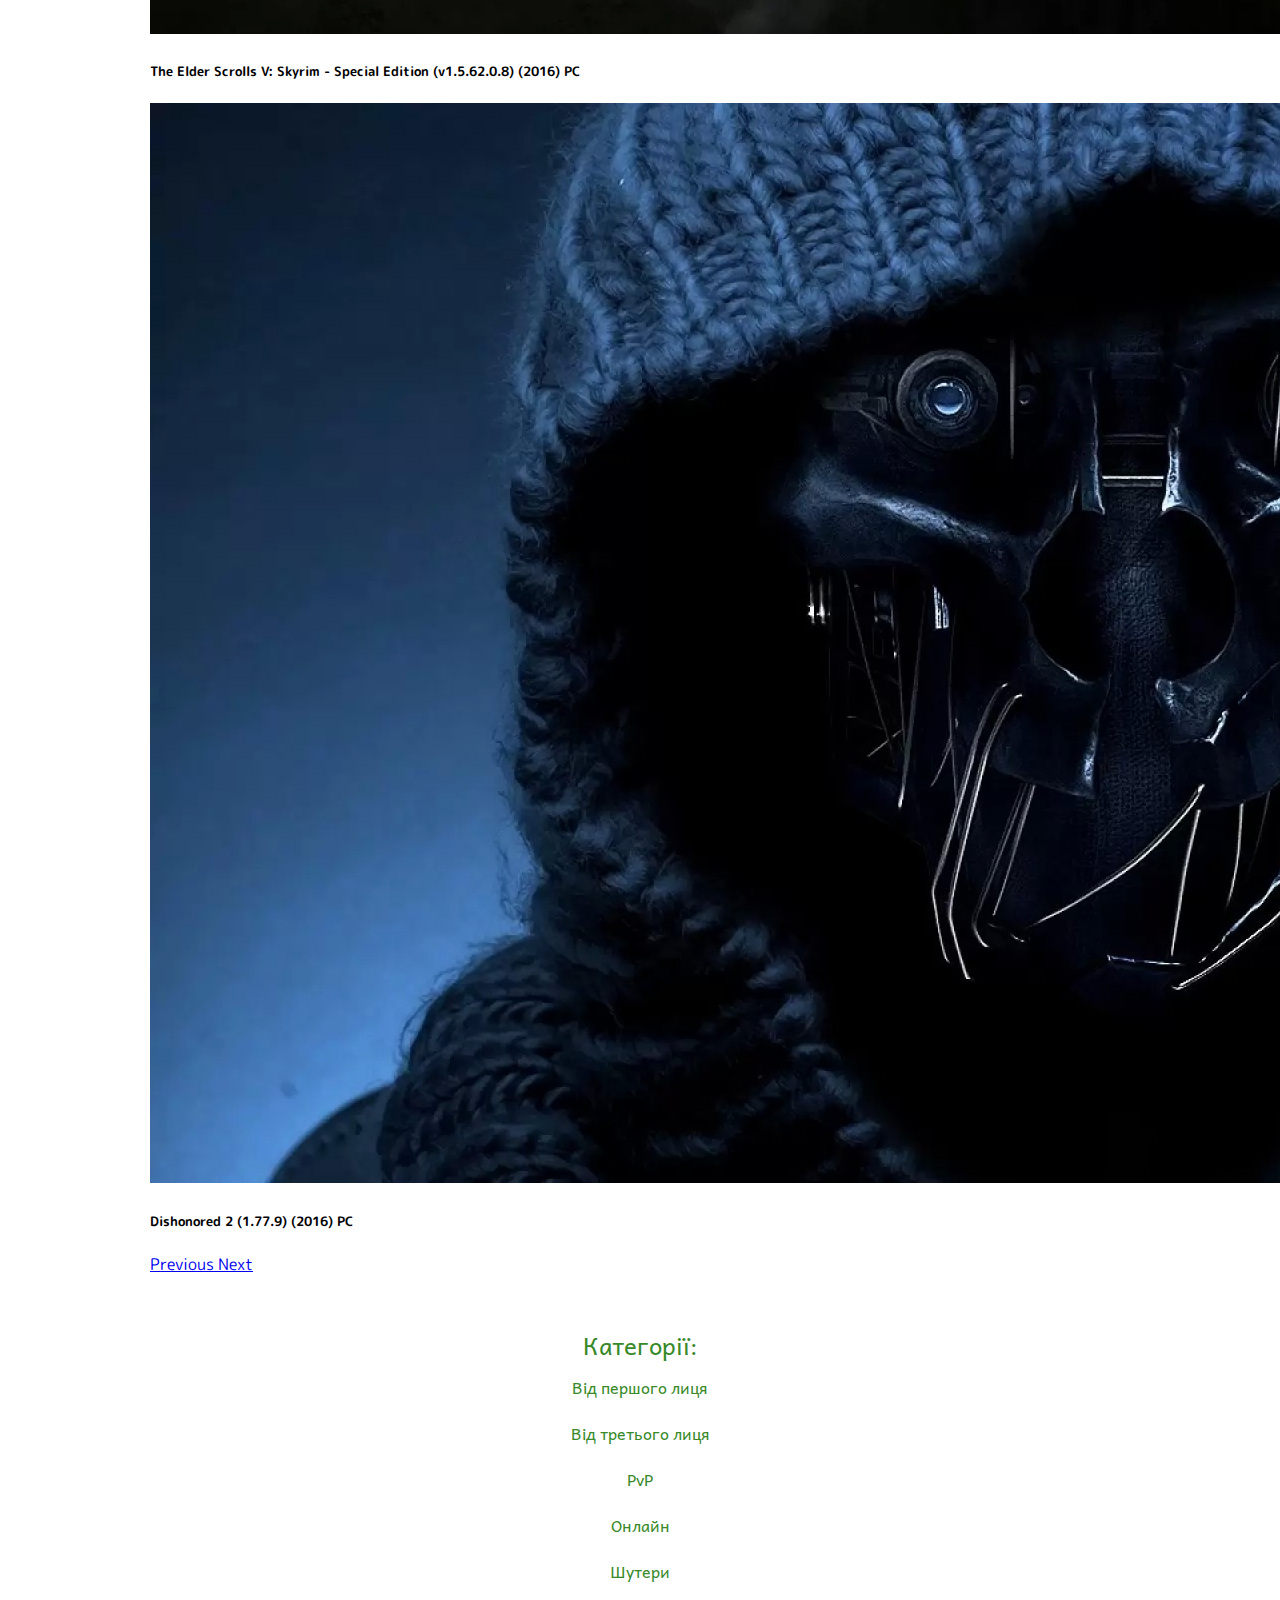
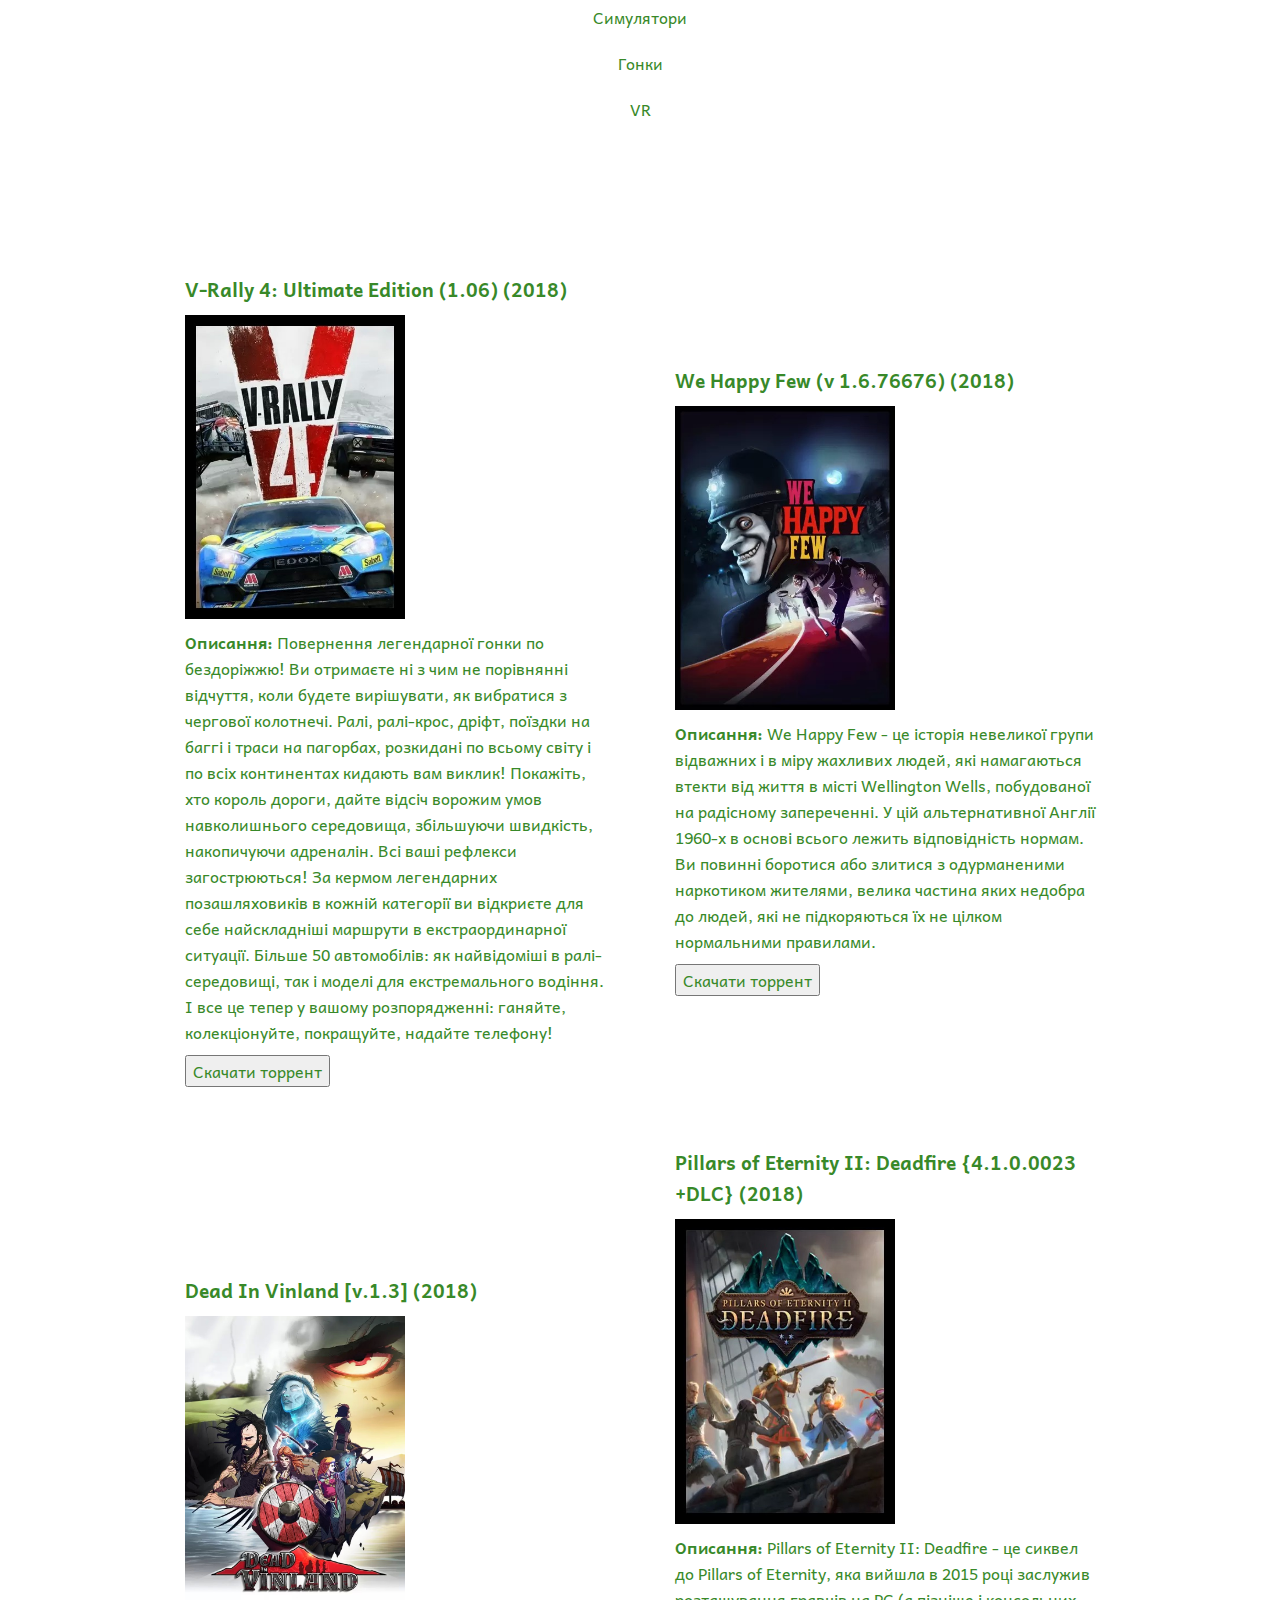
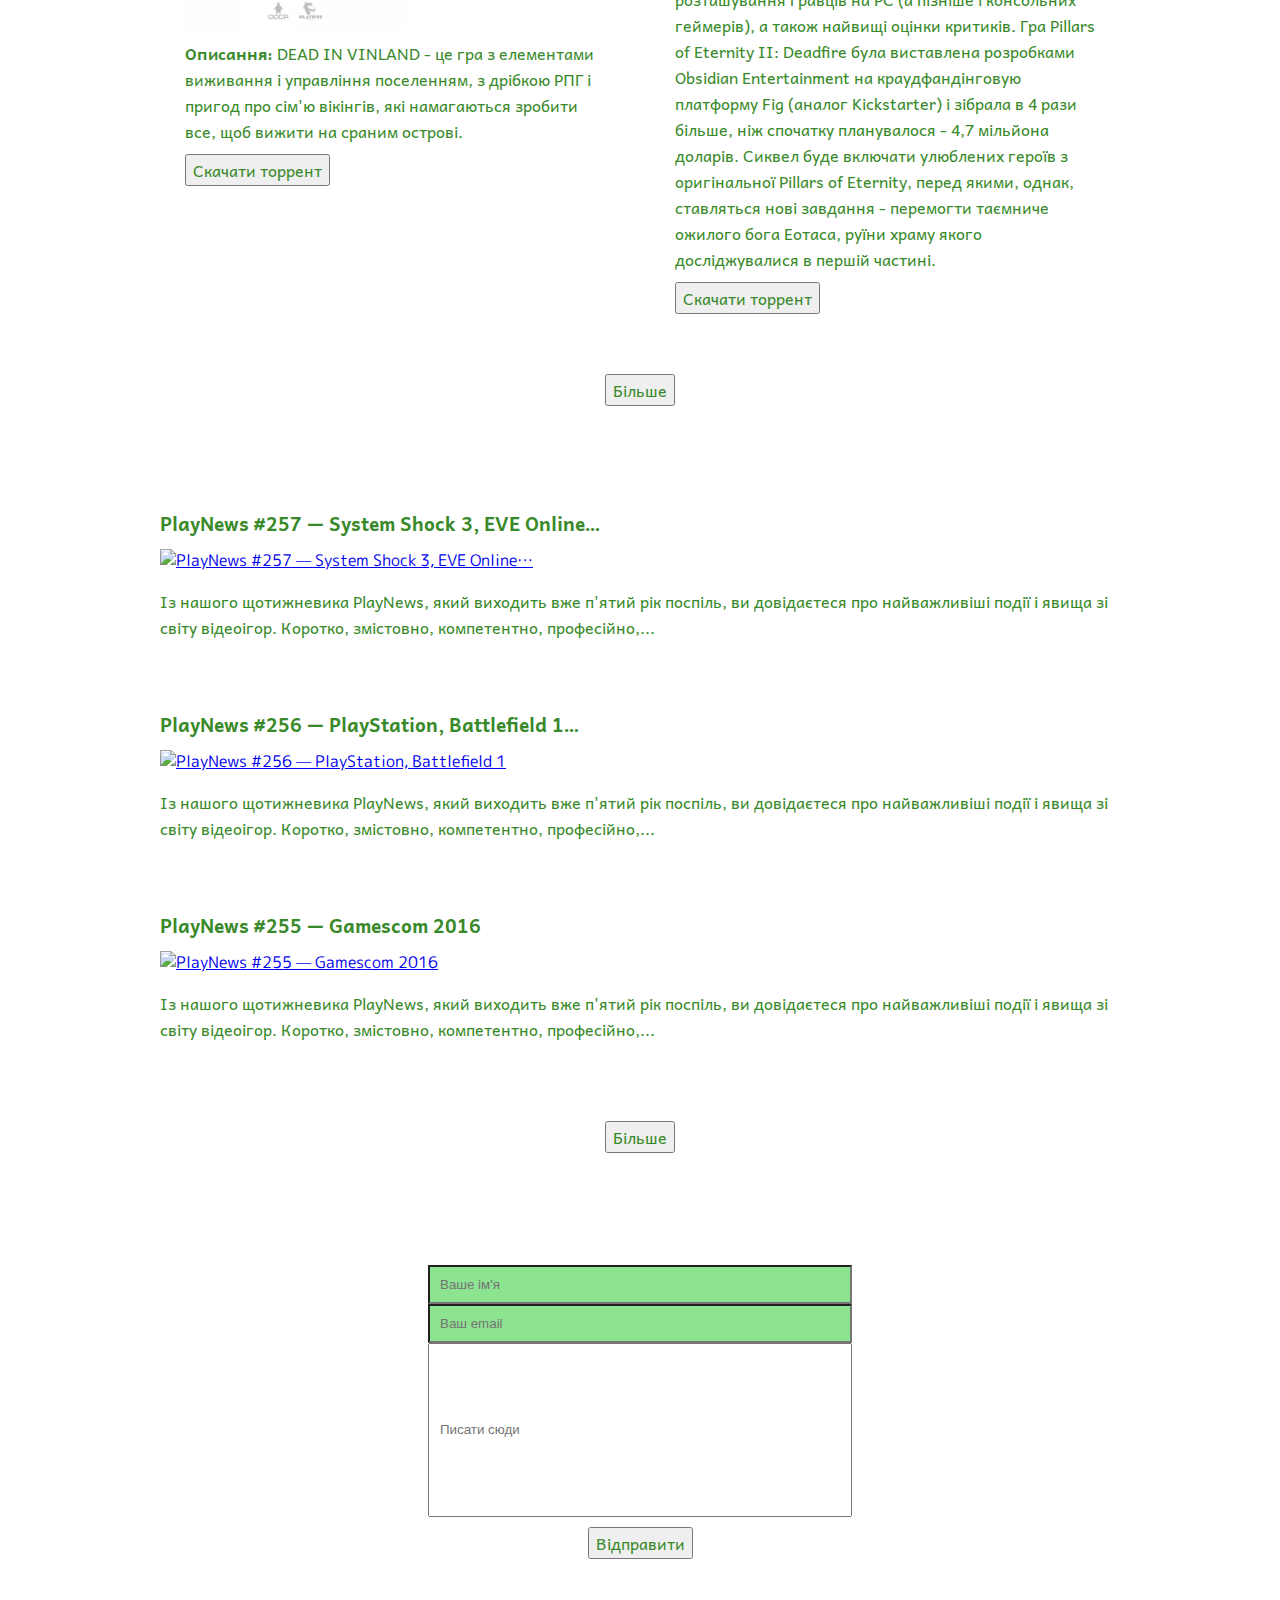
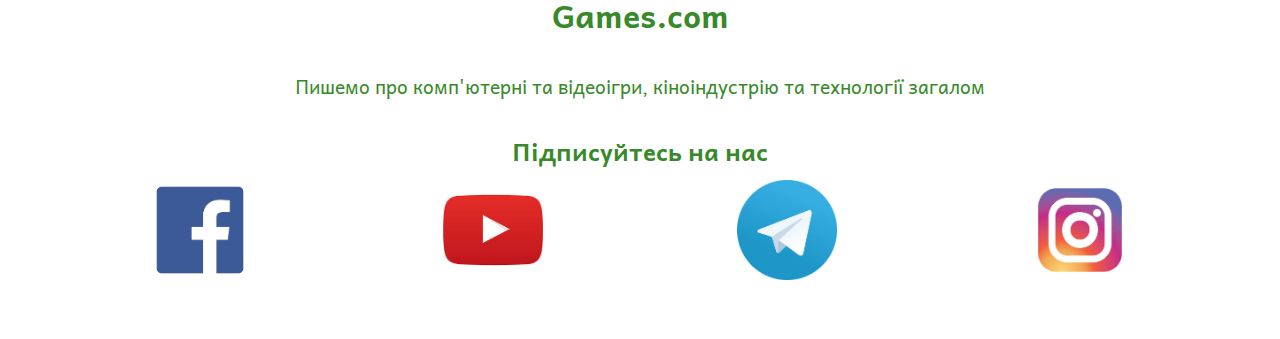
==== commit 2151ff29: "change images to jpg" ====
--- a/index.html
+++ b/index.html
@@ -48,31 +48,31 @@
 						</ol>
 						<div class="carousel-inner">
 							<div class="carousel-item active">
-								<a href="content.html"><img src="images/gta5.webp" class="d-block w-100" alt="GTA 5"></a>
+								<a href="content.html"><img src="images/gta5.jpg" class="d-block w-100" alt="GTA 5"></img></a>
 								<div class="carousel-caption d-none d-md-block">
 									<h5>GTA 5 / Grand Theft Auto V (2015) PC</h5>
 								</div>
 							</div>
 							<div class="carousel-item">
-								<a href="content.html"><img src="images/farcry5.webp" class="d-block w-100" alt="Farcry 5"></a>
+								<a href="content.html"><img src="images/farcry5.jpg" class="d-block w-100" alt="Farcry 5"></a>
 								<div class="carousel-caption d-none d-md-block">
 									<h5>Far Cry 5 (2018) PC</h5>
 								</div>
 							</div>
 							<div class="carousel-item">
-								<a href="content.html"><img src="images/ets2.webp" class="d-block w-100" alt="ETS 2"></a>
+								<a href="content.html"><img src="images/ets2.jpg" class="d-block w-100" alt="ETS 2"></a>
 								<div class="carousel-caption d-none d-md-block">
 									<h5>Euro Truck Simulator 2 [v 1.33.2.19s + 65 DLC] (2013) PC</h5>
 								</div>
 							</div>
 							<div class="carousel-item">
-								<a href="content.html"><img src="images/skyrim.webp" class="d-block w-100" alt="Skyrim"></a>
+								<a href="content.html"><img src="images/skyrim.jpg" class="d-block w-100" alt="Skyrim"></a>
 								<div class="carousel-caption d-none d-md-block">
 									<h5>The Elder Scrolls V: Skyrim - Special Edition (v1.5.62.0.8) (2016) PC</h5>
 								</div>
 							</div>
 							<div class="carousel-item">
-								<a href="content.html"><img src="images/dishonored.webp" class="d-block w-100" alt="Dishonored"></a>
+								<a href="content.html"><img src="images/dishonored.jpg" class="d-block w-100" alt="Dishonored"></a>
 								<div class="carousel-caption d-none d-md-block">
 									<h5>Dishonored 2 (1.77.9) (2016) PC</h5>
 								</div>
@@ -116,7 +116,7 @@
 							</span>
 								</a>
 								<a href="content.html">
-							<img src="images/vrally.webp" alt="V-Rally 4: Ultimate Edition  (1.06) (2018)" class="m-img">
+							<img src="images/vrally.jpg" alt="V-Rally 4: Ultimate Edition  (1.06) (2018)" class="m-img">
 								</a>
 								<div class="m-desc">
 									<div>
@@ -143,7 +143,7 @@
 							</span>
 								</a>
 								<a href="content.html">
-							<img src="images/happy.webp" alt="We Happy Few (v 1.6.76676) (2018)" class="m-img">
+							<img src="images/happy.jpg" alt="We Happy Few (v 1.6.76676) (2018)" class="m-img">
 								</a>
 								<div class="m-desc">
 									<div>
@@ -167,7 +167,7 @@
 							<span class="m-title"><b>Dead In Vinland [v.1.3] (2018)</b></span>
 								</a>
 								<a href="content.html">
-							<img src="images/dead.webp" class="m-img" alt="Dead In Vinland">
+							<img src="images/dead.jpg" class="m-img" alt="Dead In Vinland">
 								</a>
 								<div class="m-desc">
 									<div>
@@ -190,7 +190,7 @@
 							<span class="m-title"><b>Pillars of Eternity II: Deadfire  {4.1.0.0023 +DLC} (2018)</b></span>
 								</a>
 								<a href="content.html">
-							<img src="images/pillars.webp" class="m-img" alt="Pillars of Eternity II: Deadfire">
+							<img src="images/pillars.jpg" class="m-img" alt="Pillars of Eternity II: Deadfire">
 								</a>
 								<div class="m-desc">
 									<div>
@@ -324,7 +324,6 @@
 			</footer>
 		</main>
 	</div>
-	<script async src="js/smooth-scroll.js"></script>
 	<script src="https://code.jquery.com/jquery-3.3.1.slim.min.js" integrity="sha384-q8i/X+965DzO0rT7abK41JStQIAqVgRVzpbzo5smXKp4YfRvH+8abtTE1Pi6jizo" crossorigin="anonymous"></script>
 	<script src="https://cdnjs.cloudflare.com/ajax/libs/popper.js/1.14.7/umd/popper.min.js" integrity="sha384-UO2eT0CpHqdSJQ6hJty5KVphtPhzWj9WO1clHTMGa3JDZwrnQq4sF86dIHNDz0W1" crossorigin="anonymous"></script>
 	<script src="https://stackpath.bootstrapcdn.com/bootstrap/4.3.0/js/bootstrap.min.js" integrity="sha384-7aThvCh9TypR7fIc2HV4O/nFMVCBwyIUKL8XCtKE+8xgCgl/PQGuFsvShjr74PBp" crossorigin="anonymous"></script>
--- a/css/stylesheet.css
+++ b/css/stylesheet.css
@@ -1,13 +1,13 @@
 @import url('https://fonts.googleapis.com/css?family=Andika&subset=cyrillic,cyrillic-ext');
 @import url('https://fonts.googleapis.com/css?family=M+PLUS+Rounded+1c:700&subset=cyrillic,cyrillic-ext');
 :root {
-   font-family: 'M PLUS Rounded 1c', sans-serif;  
+   font-family: 'M PLUS Rounded 1c', sans-serif;
 }
 #bg {
     min-height: 100%;
     top: 0;
     height: auto;
-    background: url(../images/bg.webp) 50% 50% / 100% 100% no-repeat fixed;
+    background: url(../images/bg.jpg) 50% 50% / 100% 100% no-repeat fixed;
     position: relative;
     padding: 0;
     margin: 0;
@@ -41,19 +41,28 @@
     margin: 0;
     padding: 0;
     background-color: #388929;
-    display: flex;
-    justify-content: space-around;
+    display: -webkit-box;
+    display: -ms-flexbox;
+    display: flex;
+    -ms-flex-pack: distribute;
+        justify-content: space-around;
 }
 .menu ul li {
     list-style: none;
+    display: -webkit-box;
+    display: -ms-flexbox;
     display: flex;
     padding: 0;
     margin: auto;
     width: 100%;
     height: 50px;
     text-align: center;
-    align-items: center;
-    justify-content: center;
+    -webkit-box-align: center;
+        -ms-flex-align: center;
+            align-items: center;
+    -webkit-box-pack: center;
+        -ms-flex-pack: center;
+            justify-content: center;
 }
 .menu ul li:hover {
     background: #084200
@@ -64,17 +73,24 @@
     text-transform: uppercase;
     width: 100%;
     height: 100%;
-    display: flex;
-    text-align: center;
-    align-items: center;
-    justify-content: center;
+    display: -webkit-box;
+    display: -ms-flexbox;
+    display: flex;
+    text-align: center;
+    -webkit-box-align: center;
+        -ms-flex-align: center;
+            align-items: center;
+    -webkit-box-pack: center;
+        -ms-flex-pack: center;
+            justify-content: center;
 }
 .toggle {
     width: 100%;
     padding: 7px 30px;
     background: #fff;
     text-align: right;
-    box-sizing: border-box;
+    -webkit-box-sizing: border-box;
+            box-sizing: border-box;
     color: #388929;
     font-size: 30px;
     display: none;
@@ -89,14 +105,20 @@
 }
 .left_aside {
     display: block;
-    justify-content: center;
+    -webkit-box-pack: center;
+        -ms-flex-pack: center;
+            justify-content: center;
     margin: 0;
     padding-top: 50px; 
 
 }
 .la_title {
-    display: flex;
-    justify-content: center;
+    display: -webkit-box;
+    display: -ms-flexbox;
+    display: flex;
+    -webkit-box-pack: center;
+        -ms-flex-pack: center;
+            justify-content: center;
     background-color: #fff;
     font-family: 'Andika', sans-serif;
     font-size: 1.5rem;
@@ -111,6 +133,8 @@
     font-family: 'Andika', sans-serif;
     font-size: 1.5rem;
     color: #388929;
+    display: -webkit-box;
+    display: -ms-flexbox;
     display: flex;
     text-align: center;
 }
@@ -134,7 +158,8 @@
 }
 .right_aside {
     margin-top: 60px;
-    box-sizing: border-box;
+    -webkit-box-sizing: border-box;
+            box-sizing: border-box;
 }
 .ra_title {
     margin: 10px;
@@ -145,19 +170,28 @@
 .allEntries{
     padding: 0;
     margin: 0;
-    display: flex;
-  align-items: flex-start;
-  flex-wrap: wrap;
+    display: -webkit-box;
+    display: -ms-flexbox;
+    display: flex;
+  -webkit-box-align: start;
+      -ms-flex-align: start;
+          align-items: flex-start;
+  -ms-flex-wrap: wrap;
+      flex-wrap: wrap;
 }
 .game {
     padding: 10px;
     margin: auto;
+    display: -webkit-box;
+    display: -ms-flexbox;
     display: flex;
     width: 45%;
 }  
 .imagetext {
     padding-bottom: 20px;
     background-color: #fff;
+    display: -webkit-box;
+    display: -ms-flexbox;
     display: flex;
 }
 .link-td-none{
@@ -185,6 +219,8 @@
     padding: 0;
 }
 .m-desc1 button{
+    display: -webkit-box;
+    display: -ms-flexbox;
     display: flex;
 }
 .m-desc1 .mata {
@@ -194,8 +230,12 @@
     color: #388929;
 }
 .button{
-    display: flex;
-    justify-content: center;
+    display: -webkit-box;
+    display: -ms-flexbox;
+    display: flex;
+    -webkit-box-pack: center;
+        -ms-flex-pack: center;
+            justify-content: center;
     padding: 20px;
 }
 .button-more{
@@ -208,7 +248,9 @@
     margin: 10px;
     padding: 10px;
     display: block;
-    justify-content: center;
+    -webkit-box-pack: center;
+        -ms-flex-pack: center;
+            justify-content: center;
 }
 form h2{
     margin: 10px;
@@ -225,7 +267,9 @@
     padding: 10px;
     width: 400px;
     display: block;
-    justify-content: center;
+    -webkit-box-pack: center;
+        -ms-flex-pack: center;
+            justify-content: center;
 }
 form #email{
     background-color: #8CE390;
@@ -233,7 +277,9 @@
     padding: 10px;
     width: 400px;
     display: block;
-    justify-content: center;
+    -webkit-box-pack: center;
+        -ms-flex-pack: center;
+            justify-content: center;
 }
 form #text{
     margin: auto;
@@ -241,12 +287,16 @@
     width: 400px;
     height: 150px;
     display: block;
-    justify-content: center;
+    -webkit-box-pack: center;
+        -ms-flex-pack: center;
+            justify-content: center;
 }
 form .send{
     margin: auto;
     display: block;
-    justify-content: center;
+    -webkit-box-pack: center;
+        -ms-flex-pack: center;
+            justify-content: center;
     padding: 10px;
 }
 form .send-button{
@@ -256,7 +306,9 @@
     color: #388929;
     text-align: center;
     display: block;
-    justify-content: center;
+    -webkit-box-pack: center;
+        -ms-flex-pack: center;
+            justify-content: center;
 }
 footer{
     width: 100%;
@@ -302,8 +354,12 @@
 .socials-ul{
     padding: 0;
     margin: 0;
-    display: flex;
-    justify-content: space-between;
+    display: -webkit-box;
+    display: -ms-flexbox;
+    display: flex;
+    -webkit-box-pack: justify;
+        -ms-flex-pack: justify;
+            justify-content: space-between;
 }
 .socials-ul-li{
     list-style: none;
@@ -314,17 +370,6 @@
     margin: 0;
     width: 100px;
 }
-
-
-
-
-
-
-
-
-
-
-
 @media(max-width: 768px) {
     .toggle {
          display: block;    
@@ -400,6 +445,8 @@
     .imagetext{
         padding-bottom: 20px;
         background-color: #fff;
+        display: -webkit-box;
+        display: -ms-flexbox;
         display: flex;
         width: 100%;
     }
@@ -428,6 +475,8 @@
         padding: 0;
     }
     .m-desc1 button{
+        display: -webkit-box;
+        display: -ms-flexbox;
         display: flex;
     }
     .m-desc1 .mata{
@@ -438,8 +487,12 @@
         color: #388929;
     }
     .button{
+        display: -webkit-box;
+        display: -ms-flexbox;
         display: flex;
-        justify-content: center;
+        -webkit-box-pack: center;
+            -ms-flex-pack: center;
+                justify-content: center;
     }
     .button-more{
         font-family: 'Andika', sans-serif;
@@ -456,7 +509,9 @@
         margin: 10px;
         padding: 10px;
         display: block;
-        justify-content: center;
+        -webkit-box-pack: center;
+            -ms-flex-pack: center;
+                justify-content: center;
     }
     form h2{
         margin: 10px;
@@ -472,25 +527,33 @@
         margin: auto;
         padding: 10px;
         display: block;
-        justify-content: center;
+        -webkit-box-pack: center;
+            -ms-flex-pack: center;
+                justify-content: center;
     }
     form #email{
         background-color: #8CE390;
         margin: auto;
         padding: 10px;
         display: block;
-        justify-content: center;
+        -webkit-box-pack: center;
+            -ms-flex-pack: center;
+                justify-content: center;
     }
     form #text{
         margin: auto;
         padding: 10px;
         display: block;
-        justify-content: center;
+        -webkit-box-pack: center;
+            -ms-flex-pack: center;
+                justify-content: center;
     }
     form .send{
         margin: auto;
         display: block;
-        justify-content: center;
+        -webkit-box-pack: center;
+            -ms-flex-pack: center;
+                justify-content: center;
         padding: 10px;
     }
     form .send-button{
@@ -500,7 +563,9 @@
         color: #388929;
         text-align: center;
         display: block;
-        justify-content: center;
+        -webkit-box-pack: center;
+            -ms-flex-pack: center;
+                justify-content: center;
     }
 }
 @media(max-width: 768px) { 
@@ -544,8 +609,12 @@
     .socials-ul{
         padding: 0;
         margin: 0;
+        display: -webkit-box;
+        display: -ms-flexbox;
         display: flex;
-        justify-content: space-between;
+        -webkit-box-pack: justify;
+            -ms-flex-pack: justify;
+                justify-content: space-between;
     }
     .socials-ul-li{
         list-style: none;
@@ -557,9 +626,6 @@
         width: 100px;
     }
 }
-
-
-
 .active {
     display: block;
-}
+}